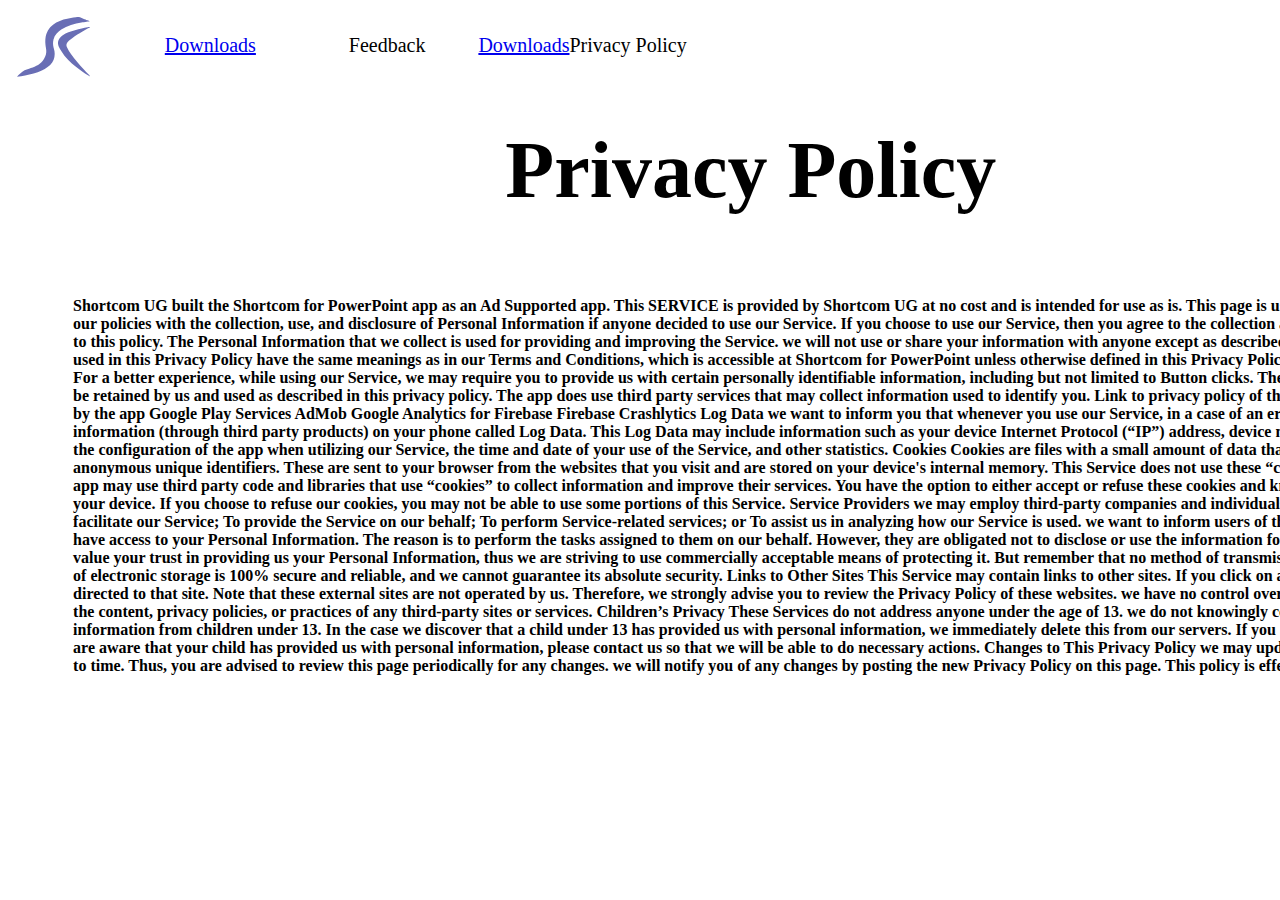
==== privacypolicy.html @ 4b5620e2 "test" ====
<!DOCTYPE html>
<html>
<head>
<meta charset="utf-8"/>
<meta http-equiv="X-UA-Compatible" content="IE=edge"/>
<meta name="viewport" content="width=device-width, initial-scale=1.0">
<title>Shortcom</title>
<style id="applicationStylesheet" type="text/css">
	.mediaViewInfo {
		--web-view-name: LandingPage_bright;
		--web-view-id: LandingPage_bright;
		--web-scale-on-resize: true;
		--web-center-horizontally: true;
		--web-center-vertically: true;
		--web-application: true;
		--web-enable-deep-linking: true;
	}
	:root {
		--web-view-ids: LandingPage_bright;
	}
	* {
		margin: 0;
		padding: 0;
		box-sizing: border-box;
		border: none;
	}
	#hover{
		display: none;
	}
	span:hover + #hover{
		display: block;
	}
	#LandingPage_bright {
		position: absolute;
		transform: translateX(-50%) translateY(-50%);
		left: 50%;
		top: 50%;
		width: 1920px;
		height: 1080px;
		background-color: rgba(255,255,255,1);
		overflow: hidden;
		--web-view-name: LandingPage_bright;
		--web-view-id: LandingPage_bright;
		--web-scale-on-resize: true;
		--web-center-horizontally: true;
		--web-center-vertically: true;
		--web-application: true;
		--web-enable-deep-linking: true;
		zoom: 0.8;
    -moz-transform: scale(0.7);
    -moz-transform-origin: 0 0;
	}
	#USP_text {
		position: absolute;
		width: 1424.405px;
		height: 343.698px;
		left: 247.692px;
		top: 156px;
		overflow: visible;
	}
	.Path_18_u {
		overflow: visible;
		position: absolute;
		width: 389.513px;
		height: 102.604px;
		left: 508.671px;
		top: 241.095px;
		transform: matrix(1,0,0,1,0,0);
	}
	.Path_17_w {
		overflow: visible;
		position: absolute;
		width: 382.969px;
		height: 107.459px;
		left: 0px;
		top: 236.239px;
		transform: matrix(1,0,0,1,0,0);
	}
	.Path_19_y {
		overflow: visible;
		position: absolute;
		width: 400.28px;
		height: 102.604px;
		left: 1024.124px;
		top: 241.095px;
		transform: matrix(1,0,0,1,0,0);
	}
	#We_make_Software {
		position: absolute;
		left: 10.308px;
		top: 0px;
		overflow: visible;
		width: 1361px;
		height: 144px;
		text-align: center;
		font-family: Segoe UI;
		font-style: normal;
		font-weight: bold;
		font-size: 100px;
		color: rgba(0,0,0,1);
	}
	#Menu_Bar {
		position: absolute;
		width: 496px;
		height: 33px;
		left: 206px;
		top: 43px;
		overflow: visible;
	}
	#Home {
		position: absolute;
		left: 230px;
		top: 0px;
		overflow: visible;
		width: 68px;
		white-space: nowrap;
		text-align: left;
		font-family: Segoe UI;
		font-style: normal;
		font-weight: normal;
		font-size: 25px;
		color: rgba(0,0,0,1);
	}
	#Downloads {
		position: absolute;
		left: 0px;
		top: 0px;
		overflow: visible;
		width: 124px;
		white-space: nowrap;
		text-align: left;
		font-family: Segoe UI;
		font-style: normal;
		font-weight: normal;
		font-size: 25px;
		color: rgba(0,0,0,1);
	}
	#Feedback {
		position: absolute;
		left: 392px;
		top: 0px;
		overflow: visible;
		width: 105px;
		white-space: nowrap;
		text-align: left;
		font-family: Segoe UI;
		font-style: normal;
		font-weight: normal;
		font-size: 25px;
		color: rgba(0,0,0,1);
	}
	#Shortcom_logo {
		position: absolute;
		width: 91.963px;
		height: 74.628px;
		left: 21.335px;
		top: 21.719px;
		overflow: visible;
	}
	.Path_2 {
		overflow: visible;
		position: absolute;
		width: 91.042px;
		height: 74.628px;
		left: 0px;
		top: 0px;
		transform: matrix(1,0,0,1,0,0);
	}
	.Path_3 {
		overflow: visible;
		position: absolute;
		width: 40.321px;
		height: 61.798px;
		left: 51.643px;
		top: 12.644px;
		transform: matrix(1,0,0,1,0,0);
	}
	#PowerPoint_btn {
		position: absolute;
		width: 247px;
		height: 222px;
		left: 667px;
		top: 762px;
		overflow: visible;
	}
	#PowerPoint_ {
		position: absolute;
		left: 0px;
		top: 156px;
		overflow: hidden;
		width: 248px;
		height: 66px;
		line-height: 35px;
		margin-top: -2.5px;
		text-align: center;
		font-family: Segoe UI;
		font-style: normal;
		font-weight: bold;
		font-size: 30px;
		color: rgba(0,0,0,1);
	}
	.button_outline {
		position: absolute;
		overflow: visible;
		width: 196px;
		height: 213px;
		left: 26px;
		top: 0px;
	}
	#_coming_soon_ {
		position: absolute;
		left: 1078px;
		top: 979px;
		overflow: visible;
		width: 127px;
		white-space: nowrap;
		line-height: 50px;
		margin-top: -15px;
		text-align: center;
		font-family: Segoe UI;
		font-style: normal;
		font-weight: normal;
		font-size: 20px;
		color: rgba(0,0,0,1);
	}
	#Blender_btn {
		position: absolute;
		width: 247px;
		height: 222px;
		left: 1022px;
		top: 762px;
		overflow: visible;
	}
	#Blender_logo_no_text {
		position: absolute;
		width: 160.879px;
		height: 130.686px;
		left: 38.211px;
		top: 24px;
		overflow: visible;
	}
	#g4161 {
		position: absolute;
		width: 43.492px;
		height: 39.461px;
		left: 83.84px;
		top: 54.731px;
		overflow: visible;
	}
	.path4163 {
		overflow: visible;
		position: absolute;
		width: 43.492px;
		height: 39.461px;
		left: 0px;
		top: 0px;
		transform: matrix(1,0,0,1,0,0);
	}
	#g4165 {
		position: absolute;
		width: 160.879px;
		height: 130.686px;
		left: 0px;
		top: 0px;
		overflow: visible;
	}
	.path4167 {
		overflow: visible;
		position: absolute;
		width: 160.879px;
		height: 130.686px;
		left: 0px;
		top: 0px;
		transform: matrix(1,0,0,1,0,0);
	}
	#Blender_ {
		position: absolute;
		left: 0px;
		top: 156px;
		overflow: hidden;
		width: 248px;
		height: 66px;
		line-height: 35px;
		margin-top: -2.5px;
		text-align: center;
		font-family: Segoe UI;
		font-style: normal;
		font-weight: bold;
		font-size: 30px;
		color: rgba(0,0,0,1);
	}
	.button_outline_blender {
		position: absolute;
		overflow: visible;
		width: 196px;
		height: 213px;
		left: 21px;
		top: 0px;
	}
	#Get_Shortcom_for {
		position: absolute;
		left: 645px;
		top: 653px;
		overflow: visible;
		width: 631px;
		height: 87px;
		text-align: center;
		font-family: Segoe UI;
		font-style: normal;
		font-weight: bold;
		font-size: 60px;
		color: rgba(0,0,0,1);
	}
	#Microsoft_Office_PowerPoint__2 {
		position: absolute;
		width: 143.057px;
		height: 133.076px;
		left: 719px;
		top: 781.924px;
		overflow: visible;
	}
	.Path_28 {
		overflow: visible;
		position: absolute;
		width: 76.519px;
		height: 73.192px;
		left: 9.981px;
		top: 0px;
		transform: matrix(1,0,0,1,0,0);
	}
	.Path_29 {
		overflow: visible;
		position: absolute;
		width: 66.538px;
		height: 79.846px;
		left: 76.519px;
		top: 0px;
		transform: matrix(1,0,0,1,0,0);
	}
	.Path_30 {
		overflow: visible;
		position: absolute;
		width: 133.076px;
		height: 66.538px;
		left: 9.98px;
		top: 66.538px;
		transform: matrix(1,0,0,1,0,0);
	}
	#Path_31 {
		opacity: 0.1;
	}
	.Path_31 {
		overflow: visible;
		position: absolute;
		width: 69.865px;
		height: 83.173px;
		left: 9.98px;
		top: 26.615px;
		transform: matrix(1,0,0,1,0,0);
	}
	#Path_32 {
		opacity: 0.2;
	}
	.Path_32 {
		overflow: visible;
		position: absolute;
		width: 66.539px;
		height: 83.173px;
		left: 9.98px;
		top: 29.942px;
		transform: matrix(1,0,0,1,0,0);
	}
	#Path_33 {
		opacity: 0.2;
	}
	.Path_33 {
		overflow: visible;
		position: absolute;
		width: 66.539px;
		height: 76.519px;
		left: 9.98px;
		top: 29.942px;
		transform: matrix(1,0,0,1,0,0);
	}
	#Path_34 {
		opacity: 0.2;
	}
	#text{
		position: relative;
		left: 10.308px;
		top: 350px;
		overflow: visible;
		left: 70px;
		width: 1800px;
		height: 144px;
		text-align: left;
		font-family: Segoe UI;
		font-style: normal;
		font-weight: bold;
		font-size: 20px;
		color: rgba(0,0,0,1);
	}
	.Path_34 {
		overflow: visible;
		position: absolute;
		width: 63.211px;
		height: 76.519px;
		left: 9.98px;
		top: 29.942px;
		transform: matrix(1,0,0,1,0,0);
	}
	.Path_35_bt {
		overflow: visible;
		position: absolute;
		width: 73.192px;
		height: 73.192px;
		left: 0px;
		top: 29.942px;
		transform: matrix(1,0,0,1,0,0);
	}
	.Path_36 {
		overflow: visible;
		position: absolute;
		width: 31.1px;
		height: 40.593px;
		left: 21.156px;
		top: 46.169px;
		transform: matrix(1,0,0,1,0,0);
	}
</style>
<script id="applicationScript">
///////////////////////////////////////
// INITIALIZATION
///////////////////////////////////////

/**
 * Functionality for scaling, showing by media query, and navigation between multiple pages on a single page.
 * Code subject to change.
 **/

if (window.console==null) { window["console"] = { log : function() {} } }; // some browsers do not set console

var Application = function() {
	// event constants
	this.NAVIGATION_CHANGE = "viewChange";
	this.VIEW_NOT_FOUND = "viewNotFound";
	this.VIEW_CHANGE = "viewChange";
	this.STATE_NOT_FOUND = "stateNotFound";
	this.APPLICATION_COMPLETE = "applicationComplete";
	this.APPLICATION_RESIZE = "applicationResize";
	this.SIZE_STATE_NAME = "data-is-view-scaled";

	this.lastView = null;
	this.lastState = null;
	this.lastOverlay = null;
	this.currentView = null;
	this.currentState = null;
	this.currentOverlay = null;
	this.currentQuery = {index: 0, rule: null, mediaText: null, id: null};
	this.inclusionQuery = "(min-width: 0px)";
	this.exclusionQuery = "none and (min-width: 99999px)";
	this.LastModifiedDateLabelName = "LastModifiedDateLabel";
	this.viewScaleSliderId = "ViewScaleSliderInput";
	this.pageRefreshedName = "showPageRefreshedNotification";
	this.prefix = "--web-";
	this.applicationStylesheet = null;
	this.mediaQueryDictionary = {};
	this.viewsDictionary = {};
	this.addedViews = [];
	this.views = {};
	this.viewIds = [];
	this.viewIds = [];
	this.viewQueries = {};
	this.overlays = {};
	this.overlayIds = [];
	this.numberOfViews = 0;
	this.verticalPadding = 0;
	this.horizontalPadding = 0;
	this.stateName = null;
	this.viewScale = 1;
	this.viewLeft = 0;
	this.viewTop = 0;

	// view settings
	this.showUpdateNotification = false;
	this.showNavigationControls = false;
	this.scaleViewsToFit = false;
	this.scaleToFitOnDoubleClick = false;
	this.actualSizeOnDoubleClick = false;
	this.scaleViewsOnResize = false;
	this.navigationOnKeypress = false;
	this.showViewName = false;
	this.enableDeepLinking = true;
	this.refreshPageForChanges = false;
	this.showRefreshNotifications = true;

	// view controls
	this.scaleViewSlider = null;
	this.lastModifiedLabel = null;
	this.supportsPopState = false; // window.history.pushState!=null;
	this.initialized = false;

	// refresh properties
	this.refreshDuration = 250;
	this.lastModifiedDate = null;
	this.refreshRequest = null;
	this.refreshInterval = null;
	this.refreshContent = null;
	this.refreshContentSize = null;
	this.refreshCheckContent = false;
	this.refreshCheckContentSize = false;

	var self = this;

	self.initialize = function(event) {
		var view = self.getVisibleView();
		if (view==null) view = self.getInitialView();
		self.collectViews();
		self.collectOverlays();
		self.collectMediaQueries();
		self.setViewOptions(view);
		self.setViewVariables(view);

		// sometimes the body size is 0 so we call this now and again later
		if (self.initialized) {
			window.addEventListener(self.NAVIGATION_CHANGE, self.viewChangeHandler);
			window.addEventListener("keyup", self.keypressHandler);
			window.addEventListener("keypress", self.keypressHandler);
			window.addEventListener("resize", self.resizeHandler);
			window.document.addEventListener("dblclick", self.doubleClickHandler);

			if (self.supportsPopState) {
				window.addEventListener('popstate', self.popStateHandler);
			}
			else {
				window.addEventListener('hashchange', self.hashChangeHandler);
			}

			// we are ready to go
			window.dispatchEvent(new Event(self.APPLICATION_COMPLETE));
		}

		if (self.initialized==false) {
			if (self.showNavigationControls || (self.singlePageApplication && self.showByMediaQuery==false)) {
				self.syncronizeViewToURL();
			}

			if (self.refreshPageForChanges) {
				self.setupRefreshForChanges();
			}

			self.initialized = true;
		}

		if (self.scaleViewsToFit) {
			self.viewScale = self.scaleViewToFit(view);

			if (self.viewScale<0) {
				setTimeout(self.scaleViewToFit, 500, view);
			}
		}
		else if (view) {
			self.viewScale = self.getViewScaleValue(view);
			self.centerView(view);
			self.updateSliderValue(self.viewScale);
		}
		else {
			// no view found
		}

		if (self.showUpdateNotification) {
			self.showNotification();
		}

		//"addEventListener" in window ? null : window.addEventListener = window.attachEvent;
		//"addEventListener" in document ? null : document.addEventListener = document.attachEvent;
	}


	///////////////////////////////////////
	// AUTO REFRESH
	///////////////////////////////////////

	self.setupRefreshForChanges = function() {
		self.refreshRequest = new XMLHttpRequest();

		if (!self.refreshRequest) {
			return false;
		}

		// get document start values immediately
		self.requestRefreshUpdate();
	}

	/**
	 * Attempt to check the last modified date by the headers
	 * or the last modified property from the byte array (experimental)
	 **/
	self.requestRefreshUpdate = function() {
		var url = document.location.href;
		var protocol = window.location.protocol;
		var method;

		try {

			if (self.refreshCheckContentSize) {
				self.refreshRequest.open('HEAD', url, true);
			}
			else if (self.refreshCheckContent) {
				self.refreshContent = document.documentElement.outerHTML;
				self.refreshRequest.open('GET', url, true);
				self.refreshRequest.responseType = "text";
			}
			else {

				// get page last modified date for the first call to compare to later
				if (self.lastModifiedDate==null) {

					// File system does not send headers in FF so get blob if possible
					if (protocol=="file:") {
						self.refreshRequest.open("GET", url, true);
						self.refreshRequest.responseType = "blob";
					}
					else {
						self.refreshRequest.open("HEAD", url, true);
						self.refreshRequest.responseType = "blob";
					}

					self.refreshRequest.onload = self.refreshOnLoadOnceHandler;

					// In some browsers (Chrome & Safari) this error occurs at send:
					//
					// Chrome - Access to XMLHttpRequest at 'file:///index.html' from origin 'null'
					// has been blocked by CORS policy:
					// Cross origin requests are only supported for protocol schemes:
					// http, data, chrome, chrome-extension, https.
					//
					// Safari - XMLHttpRequest cannot load file:///Users/user/Public/index.html. Cross origin requests are only supported for HTTP.
					//
					// Solution is to run a local server, set local permissions or test in another browser
					self.refreshRequest.send(null);

					// In MS browsers the following behavior occurs possibly due to an AJAX call to check last modified date:
					//
					// DOM7011: The code on this page disabled back and forward caching.

					// In Brave (Chrome) error when on the server
					// index.js:221 HEAD https://www.example.com/ net::ERR_INSUFFICIENT_RESOURCES
					// self.refreshRequest.send(null);

				}
				else {
					self.refreshRequest = new XMLHttpRequest();
					self.refreshRequest.onreadystatechange = self.refreshHandler;
					self.refreshRequest.ontimeout = function() {
						self.log("Couldn't find page to check for updates");
					}

					var method;
					if (protocol=="file:") {
						method = "GET";
					}
					else {
						method = "HEAD";
					}

					//refreshRequest.open('HEAD', url, true);
					self.refreshRequest.open(method, url, true);
					self.refreshRequest.responseType = "blob";
					self.refreshRequest.send(null);
				}
			}
		}
		catch (error) {
			self.log("Refresh failed for the following reason:")
			self.log(error);
		}
	}

	self.refreshHandler = function() {
		var contentSize;

		try {

			if (self.refreshRequest.readyState === XMLHttpRequest.DONE) {

				if (self.refreshRequest.status === 2 ||
					self.refreshRequest.status === 200) {
					var pageChanged = false;

					self.updateLastModifiedLabel();

					if (self.refreshCheckContentSize) {
						var lastModifiedHeader = self.refreshRequest.getResponseHeader("Last-Modified");
						contentSize = self.refreshRequest.getResponseHeader("Content-Length");
						//lastModifiedDate = refreshRequest.getResponseHeader("Last-Modified");
						var headers = self.refreshRequest.getAllResponseHeaders();
						var hasContentHeader = headers.indexOf("Content-Length")!=-1;

						if (hasContentHeader) {
							contentSize = self.refreshRequest.getResponseHeader("Content-Length");

							// size has not been set yet
							if (self.refreshContentSize==null) {
								self.refreshContentSize = contentSize;
								// exit and let interval call this method again
								return;
							}

							if (contentSize!=self.refreshContentSize) {
								pageChanged = true;
							}
						}
					}
					else if (self.refreshCheckContent) {

						if (self.refreshRequest.responseText!=self.refreshContent) {
							pageChanged = true;
						}
					}
					else {
						lastModifiedHeader = self.getLastModified(self.refreshRequest);

						if (self.lastModifiedDate!=lastModifiedHeader) {
							self.log("lastModifiedDate:" + self.lastModifiedDate + ",lastModifiedHeader:" +lastModifiedHeader);
							pageChanged = true;
						}

					}


					if (pageChanged) {
						clearInterval(self.refreshInterval);
						self.refreshUpdatedPage();
						return;
					}

				}
				else {
					self.log('There was a problem with the request.');
				}

			}
		}
		catch( error ) {
			//console.log('Caught Exception: ' + error);
		}
	}

	self.refreshOnLoadOnceHandler = function(event) {

		// get the last modified date
		if (self.refreshRequest.response) {
			self.lastModifiedDate = self.getLastModified(self.refreshRequest);

			if (self.lastModifiedDate!=null) {

				if (self.refreshInterval==null) {
					self.refreshInterval = setInterval(self.requestRefreshUpdate, self.refreshDuration);
				}
			}
			else {
				self.log("Could not get last modified date from the server");
			}
		}
	}

	self.refreshUpdatedPage = function() {
		if (self.showRefreshNotifications) {
			var date = new Date().setTime((new Date().getTime()+10000));
			document.cookie = encodeURIComponent(self.pageRefreshedName) + "=true" + "; max-age=6000;" + " path=/";
		}

		document.location.reload(true);
	}

	self.showNotification = function(duration) {
		var notificationID = self.pageRefreshedName+"ID";
		var notification = document.getElementById(notificationID);
		if (duration==null) duration = 4000;

		if (notification!=null) {return;}

		notification = document.createElement("div");
		notification.id = notificationID;
		notification.textContent = "PAGE UPDATED";
		var styleRule = ""
		styleRule = "position: fixed; padding: 7px 16px 6px 16px; font-family: Arial, sans-serif; font-size: 10px; font-weight: bold; left: 50%;";
		styleRule += "top: 20px; background-color: rgba(0,0,0,.5); border-radius: 12px; color:rgb(235, 235, 235); transition: all 2s linear;";
		styleRule += "transform: translateX(-50%); letter-spacing: .5px; filter: drop-shadow(2px 2px 6px rgba(0, 0, 0, .1))";
		notification.setAttribute("style", styleRule);

		notification.className= "PageRefreshedClass";

		document.body.appendChild(notification);

		setTimeout(function() {
			notification.style.opacity = "0";
			notification.style.filter = "drop-shadow( 0px 0px 0px rgba(0,0,0, .5))";
			setTimeout(function() {
				notification.parentNode.removeChild(notification);
			}, duration)
		}, duration);

		document.cookie = encodeURIComponent(self.pageRefreshedName) + "=; max-age=1; path=/";
	}

	/**
	 * Get the last modified date from the header
	 * or file object after request has been received
	 **/
	self.getLastModified = function(request) {
		var date;

		// file protocol - FILE object with last modified property
		if (request.response && request.response.lastModified) {
			date = request.response.lastModified;
		}

		// http protocol - check headers
		if (date==null) {
			date = request.getResponseHeader("Last-Modified");
		}

		return date;
	}

	self.updateLastModifiedLabel = function() {
		var labelValue = "";

		if (self.lastModifiedLabel==null) {
			self.lastModifiedLabel = document.getElementById("LastModifiedLabel");
		}

		if (self.lastModifiedLabel) {
			var seconds = parseInt(((new Date().getTime() - Date.parse(document.lastModified)) / 1000 / 60) * 100 + "");
			var minutes = 0;
			var hours = 0;

			if (seconds < 60) {
				seconds = Math.floor(seconds/10)*10;
				labelValue = seconds + " seconds";
			}
			else {
				minutes = parseInt((seconds/60) + "");

				if (minutes>60) {
					hours = parseInt((seconds/60/60) +"");
					labelValue += hours==1 ? " hour" : " hours";
				}
				else {
					labelValue = minutes+"";
					labelValue += minutes==1 ? " minute" : " minutes";
				}
			}

			if (seconds<10) {
				labelValue = "Updated now";
			}
			else {
				labelValue = "Updated " + labelValue + " ago";
			}

			if (self.lastModifiedLabel.firstElementChild) {
				self.lastModifiedLabel.firstElementChild.textContent = labelValue;

			}
			else if ("textContent" in self.lastModifiedLabel) {
				self.lastModifiedLabel.textContent = labelValue;
			}
		}
	}

	self.getShortString = function(string, length) {
		if (length==null) length = 30;
		string = string!=null ? string.substr(0, length).replace(/\n/g, "") : "[String is null]";
		return string;
	}

	self.getShortNumber = function(value, places) {
		if (places==null || places<1) places = 4;
		value = Math.round(value * Math.pow(10,places)) / Math.pow(10, places);
		return value;
	}

	///////////////////////////////////////
	// NAVIGATION CONTROLS
	///////////////////////////////////////

	self.updateViewLabel = function() {
		var viewNavigationLabel = document.getElementById("ViewNavigationLabel");
		var view = self.getVisibleView();
		var viewIndex = view ? self.getViewIndex(view) : -1;
		var viewName = view ? self.getViewPreferenceValue(view, self.prefix + "view-name") : null;
		var viewId = view ? view.id : null;

		if (viewNavigationLabel && view) {
			if (viewName && viewName.indexOf('"')!=-1) {
				viewName = viewName.replace(/"/g, "");
			}

			if (self.showViewName) {
				viewNavigationLabel.textContent = viewName;
				self.setTooltip(viewNavigationLabel, viewIndex + 1 + " of " + self.numberOfViews);
			}
			else {
				viewNavigationLabel.textContent = viewIndex + 1 + " of " + self.numberOfViews;
				self.setTooltip(viewNavigationLabel, viewName);
			}

		}
	}

	self.updateURL = function(view) {
		view = view == null ? self.getVisibleView() : view;
		var viewId = view ? view.id : null
		var viewFragment = view ? "#"+ viewId : null;

		if (viewId && self.viewIds.length>1 && self.enableDeepLinking) {

			if (self.supportsPopState==false) {
				self.setFragment(viewId);
			}
			else {
				if (viewFragment!=window.location.hash) {

					if (window.location.hash==null) {
						window.history.replaceState({name:viewId}, null, viewFragment);
					}
					else {
						window.history.pushState({name:viewId}, null, viewFragment);
					}
				}
			}
		}
	}

	self.setFragment = function(value) {
		window.location.hash = "#" + value;
	}

	self.setTooltip = function(element, value) {
		// setting the tooltip in edge causes a page crash on hover
		if (/Edge/.test(navigator.userAgent)) { return; }

		if ("title" in element) {
			element.title = value;
		}
	}

	self.getStylesheetRules = function(styleSheet) {
		try {
			if (styleSheet) return styleSheet.cssRules || styleSheet.rules;

			return document.styleSheets[0]["cssRules"] || document.styleSheets[0]["rules"];
		}
		catch (error) {
			// ERRORS:
			// SecurityError: The operation is insecure.
			// Errors happen when script loads before stylesheet or loading an external css locally

			// InvalidAccessError: A parameter or an operation is not supported by the underlying object
			// Place script after stylesheet

			console.log(error);
			if (error.toString().indexOf("The operation is insecure")!=-1) {
				console.log("Load the stylesheet before the script or load the stylesheet inline until it can be loaded on a server")
			}
			return [];
		}
	}

	/**
	 * If single page application hide all of the views.
	 * @param {Number} selectedIndex if provided shows the view at index provided
	 **/
	self.hideViews = function(selectedIndex, animation) {
		var rules = self.getStylesheetRules();
		var queryIndex = 0;
		var numberOfRules = rules!=null ? rules.length : 0;

		// loop through rules and hide media queries except selected
		for (var i=0;i<numberOfRules;i++) {
			var rule = rules[i];

			if (rule.media!=null) {

				if (queryIndex==selectedIndex) {
					self.currentQuery.mediaText = rule.conditionText;
					self.currentQuery.index = selectedIndex;
					self.currentQuery.rule = rule;
					self.enableMediaQuery(rule);
				}
				else {
					if (animation) {
						self.fadeOut(rule)
					}
					else {
						self.disableMediaQuery(rule);
					}
				}

				queryIndex++;
			}
		}

		self.numberOfViews = queryIndex;
		self.updateViewLabel();
		self.updateURL();

		self.dispatchViewChange();

		var view = self.getVisibleView();
		var viewIndex = view ? self.getViewIndex(view) : -1;

		return viewIndex==selectedIndex ? view : null;
	}

	/**
	 * Hide view
	 * @param {Object} view element to hide
	 **/
	self.hideView = function(view) {
		var rule = view ? self.mediaQueryDictionary[view.id] : null;

		if (rule) {
			self.disableMediaQuery(rule);
		}
	}

	/**
	 * Hide overlay
	 * @param {Object} overlay element to hide
	 **/
	self.hideOverlay = function(overlay) {
		var rule = overlay ? self.mediaQueryDictionary[overlay.id] : null;

		if (rule) {
			self.disableMediaQuery(rule);

			//if (self.showByMediaQuery) {
				overlay.style.display = "none";
			//}
		}
	}

	/**
	 * Show the view by media query. Does not hide current views
	 * Sets view options by default
	 * @param {Object} view element to show
	 * @param {Boolean} setViewOptions sets view options if null or true
	 */
	self.showViewByMediaQuery = function(view, setViewOptions) {
		var id = view ? view.id : null;
		var query = id ? self.mediaQueryDictionary[id] : null;
		var display = null;
		setViewOptions = setViewOptions==null ? true : setViewOptions;

		if (query) {
			self.enableMediaQuery(query);
			if (view && setViewOptions) self.setViewOptions(view);
			if (view && setViewOptions) self.setViewVariables(view);
		}
	}

	/**
	 * Show the view. Does not hide current views
	 */
	self.showView = function(view, setViewOptions) {
		var id = view ? view.id : null;
		var query = id ? self.mediaQueryDictionary[id] : null;
		var display = null;
		setViewOptions = setViewOptions==null ? true : setViewOptions;

		if (query) {
			self.enableMediaQuery(query);
			if (view==null) view =self.getVisibleView();
			if (view && setViewOptions) self.setViewOptions(view);
		}
		else if (id) {
			display = window.getComputedStyle(view).getPropertyValue("display");
			if (display=="" || display=="none") {
				view.style.display = "block";
			}
		}

		if (view) {
			if (self.currentView!=null) {
				self.lastView = self.currentView;
			}

			self.currentView = view;
		}
	}

	self.showViewById = function(id, setViewOptions) {
		var view = id ? self.getViewById(id) : null;

		if (view) {
			self.showView(view);
			return;
		}

		self.log("View not found '" + id + "'");
	}

	/**
	 * Show overlay over view
	 * @param {String} id id of view or view reference
	 * @param {Number} x x location
	 * @param {Number} y y location
	 * @param {Event | HTMLElement} event event or html element with styles applied
	 */
	self.showOverlay = function(id, x, y, event) {
		var overlay = id && typeof id === 'string' ? self.getViewById(id) : id ? id : null;
		var query = overlay ? self.mediaQueryDictionary[overlay.id] : null;
		var centerHorizontally = false;
		var centerVertically = false;
		var display = null;

		// get enter animation - event target must have css variables declared
		if (event) {
			var button = event.currentTarget || event; // can be event or htmlelement
			var buttonComputedStyles = getComputedStyle(button);
			var actionTargetValue = buttonComputedStyles.getPropertyValue(self.prefix+"action-target").trim();
			var animation = buttonComputedStyles.getPropertyValue(self.prefix+"animation").trim();
			var targetType = buttonComputedStyles.getPropertyValue(self.prefix+"action-type").trim();
			var actionTarget = self.application ? null : self.getElement(actionTargetValue);
			var actionTargetStyles = actionTarget ? actionTarget.style : null;

			if (actionTargetStyles) {
				actionTargetStyles.setProperty("animation", animation);
			}

			if ("stopImmediatePropagation" in event) {
				event.stopImmediatePropagation();
			}
		}

		if (self.application==false || targetType=="page") {
			document.location.href = "./" + actionTargetValue;
			return;
		}

		// remove any current overlays
		if (self.currentOverlay) {
			self.removeOverlay();
		}

		if (query) {
			//self.setElementAnimation(overlay, null);
			//overlay.style.animation = animation;
			self.enableMediaQuery(query);

			var display = overlay && overlay.style.display;

			if (overlay && display=="" || display=="none") {
				overlay.style.display = "block";
				self.setViewOptions(overlay);
			}

			// add animation defined in event target style declaration
			if (animation && self.supportAnimations) {
				self.fadeIn(overlay, false, animation);
			}
		}
		else if (id) {
			if (overlay==null || overlay==false) {
				self.log("Overlay not found, '"+ id + "'");
				return;
			}

			display = window.getComputedStyle(overlay).getPropertyValue("display");

			if (display=="" || display=="none") {
				overlay.style.display = "block";
			}

			// add animation defined in event target style declaration
			if (animation && self.supportAnimations) {
				self.fadeIn(overlay, false, animation);
			}
		}

		// do not set x or y position if centering
		centerHorizontally = self.getViewPreferenceBoolean(overlay, self.prefix + "center-horizontally", false);
		centerVertically = self.getViewPreferenceBoolean(overlay, self.prefix + "center-vertically", false);

		if (overlay && centerHorizontally==false) {
			overlay.style.left = x + "px";
		}

		if (overlay && centerVertically==false) {
			overlay.style.top = y + "px";
		}

		self.currentOverlay = overlay;
	}

	self.goBack = function() {
		if (self.currentOverlay) {
			self.removeOverlay();
		}
		else if (self.lastView) {
			self.goToView(self.lastView.id);
		}
	}

	self.removeOverlay = function(animate) {
		var overlay = self.currentOverlay;
		animate = animate===false ? false : true;

		if (overlay) {
			var style = overlay.style;

			if (style.animation && self.supportAnimations && animate) {
				self.reverseAnimation(overlay, true);

				var duration = self.getAnimationDuration(style.animation, true);

				setTimeout(function() {
					self.setElementAnimation(overlay, null);
					self.hideOverlay(overlay);
				}, duration);
			}
			else {
				self.setElementAnimation(overlay, null);
				self.hideOverlay(overlay);
			}
		}
	}

	/**
	 * Reverse the animation and hide after
	 * @param {Object} target element with animation
	 * @param {Boolean} hide hide after animation ends
	 */
	self.reverseAnimation = function(target, hide) {
		var lastAnimation = null;
		var style = target.style;

		style.animationPlayState = "paused";
		lastAnimation = style.animation;
		style.animation = null;
		style.animationPlayState = "paused";

		if (hide) {
			//target.addEventListener("animationend", self.animationEndHideHandler);

			var duration = self.getAnimationDuration(lastAnimation, true);
			var isOverlay = self.isOverlay(target);

			setTimeout(function() {
				self.setElementAnimation(target, null);

				if (isOverlay) {
					self.hideOverlay(target);
				}
				else {
					self.hideView(target);
				}
			}, duration);
		}

		setTimeout(function() {
			style.animation = lastAnimation;
			style.animationPlayState = "paused";
			style.animationDirection = "reverse";
			style.animationPlayState = "running";
		}, 30);
	}

	self.animationEndHandler = function(event) {
		var target = event.currentTarget;
		self.dispatchEvent(new Event(event.type));
	}

	self.isOverlay = function(view) {
		var result = view ? self.getViewPreferenceBoolean(view, self.prefix + "is-overlay") : false;

		return result;
	}

	self.animationEndHideHandler = function(event) {
		var target = event.currentTarget;
		self.setViewVariables(null, target);
		self.hideView(target);
		target.removeEventListener("animationend", self.animationEndHideHandler);
	}

	self.animationEndShowHandler = function(event) {
		var target = event.currentTarget;
		target.removeEventListener("animationend", self.animationEndShowHandler);
	}

	self.setViewOptions = function(view) {

		if (view) {
			self.minimumScale = self.getViewPreferenceValue(view, self.prefix + "minimum-scale");
			self.maximumScale = self.getViewPreferenceValue(view, self.prefix + "maximum-scale");
			self.scaleViewsToFit = self.getViewPreferenceBoolean(view, self.prefix + "scale-to-fit");
			self.scaleToFitType = self.getViewPreferenceValue(view, self.prefix + "scale-to-fit-type");
			self.scaleToFitOnDoubleClick = self.getViewPreferenceBoolean(view, self.prefix + "scale-on-double-click");
			self.actualSizeOnDoubleClick = self.getViewPreferenceBoolean(view, self.prefix + "actual-size-on-double-click");
			self.scaleViewsOnResize = self.getViewPreferenceBoolean(view, self.prefix + "scale-on-resize");
			self.enableScaleUp = self.getViewPreferenceBoolean(view, self.prefix + "enable-scale-up");
			self.centerHorizontally = self.getViewPreferenceBoolean(view, self.prefix + "center-horizontally");
			self.centerVertically = self.getViewPreferenceBoolean(view, self.prefix + "center-vertically");
			self.navigationOnKeypress = self.getViewPreferenceBoolean(view, self.prefix + "navigate-on-keypress");
			self.showViewName = self.getViewPreferenceBoolean(view, self.prefix + "show-view-name");
			self.refreshPageForChanges = self.getViewPreferenceBoolean(view, self.prefix + "refresh-for-changes");
			self.refreshPageForChangesInterval = self.getViewPreferenceValue(view, self.prefix + "refresh-interval");
			self.showNavigationControls = self.getViewPreferenceBoolean(view, self.prefix + "show-navigation-controls");
			self.scaleViewSlider = self.getViewPreferenceBoolean(view, self.prefix + "show-scale-controls");
			self.enableDeepLinking = self.getViewPreferenceBoolean(view, self.prefix + "enable-deep-linking");
			self.singlePageApplication = self.getViewPreferenceBoolean(view, self.prefix + "application");
			self.showByMediaQuery = self.getViewPreferenceBoolean(view, self.prefix + "show-by-media-query");
			self.showUpdateNotification = document.cookie!="" ? document.cookie.indexOf(self.pageRefreshedName)!=-1 : false;
			self.imageComparisonDuration = self.getViewPreferenceValue(view, self.prefix + "image-comparison-duration");
			self.supportAnimations = self.getViewPreferenceBoolean(view, self.prefix + "enable-animations", true);

			if (self.scaleViewsToFit) {
				var newScaleValue = self.scaleViewToFit(view);

				if (newScaleValue<0) {
					setTimeout(self.scaleViewToFit, 500, view);
				}
			}
			else {
				self.viewScale = self.getViewScaleValue(view);
				self.viewToFitWidthScale = self.getViewFitToViewportWidthScale(view, self.enableScaleUp)
				self.viewToFitHeightScale = self.getViewFitToViewportScale(view, self.enableScaleUp);
				self.updateSliderValue(self.viewScale);
			}

			if (self.imageComparisonDuration!=null) {
				// todo
			}

			if (self.refreshPageForChangesInterval!=null) {
				self.refreshDuration = Number(self.refreshPageForChangesInterval);
			}
		}
	}

	self.previousView = function(event) {
		var rules = self.getStylesheetRules();
		var view = self.getVisibleView()
		var index = view ? self.getViewIndex(view) : -1;
		var prevQueryIndex = index!=-1 ? index-1 : self.currentQuery.index-1;
		var queryIndex = 0;
		var numberOfRules = rules!=null ? rules.length : 0;

		if (event) {
			event.stopImmediatePropagation();
		}

		if (prevQueryIndex<0) {
			return;
		}

		// loop through rules and hide media queries except selected
		for (var i=0;i<numberOfRules;i++) {
			var rule = rules[i];

			if (rule.media!=null) {

				if (queryIndex==prevQueryIndex) {
					self.currentQuery.mediaText = rule.conditionText;
					self.currentQuery.index = prevQueryIndex;
					self.currentQuery.rule = rule;
					self.enableMediaQuery(rule);
					self.updateViewLabel();
					self.updateURL();
					self.dispatchViewChange();
				}
				else {
					self.disableMediaQuery(rule);
				}

				queryIndex++;
			}
		}
	}

	self.nextView = function(event) {
		var rules = self.getStylesheetRules();
		var view = self.getVisibleView();
		var index = view ? self.getViewIndex(view) : -1;
		var nextQueryIndex = index!=-1 ? index+1 : self.currentQuery.index+1;
		var queryIndex = 0;
		var numberOfRules = rules!=null ? rules.length : 0;
		var numberOfMediaQueries = self.getNumberOfMediaRules();

		if (event) {
			event.stopImmediatePropagation();
		}

		if (nextQueryIndex>=numberOfMediaQueries) {
			return;
		}

		// loop through rules and hide media queries except selected
		for (var i=0;i<numberOfRules;i++) {
			var rule = rules[i];

			if (rule.media!=null) {

				if (queryIndex==nextQueryIndex) {
					self.currentQuery.mediaText = rule.conditionText;
					self.currentQuery.index = nextQueryIndex;
					self.currentQuery.rule = rule;
					self.enableMediaQuery(rule);
					self.updateViewLabel();
					self.updateURL();
					self.dispatchViewChange();
				}
				else {
					self.disableMediaQuery(rule);
				}

				queryIndex++;
			}
		}
	}

	/**
	 * Enables a view via media query
	 */
	self.enableMediaQuery = function(rule) {

		try {
			rule.media.mediaText = self.inclusionQuery;
		}
		catch(error) {
			//self.log(error);
			rule.conditionText = self.inclusionQuery;
		}
	}

	self.disableMediaQuery = function(rule) {

		try {
			rule.media.mediaText = self.exclusionQuery;
		}
		catch(error) {
			rule.conditionText = self.exclusionQuery;
		}
	}

	self.dispatchViewChange = function() {
		try {
			var event = new Event(self.NAVIGATION_CHANGE);
			window.dispatchEvent(event);
		}
		catch (error) {
			// In IE 11: Object doesn't support this action
		}
	}

	self.getNumberOfMediaRules = function() {
		var rules = self.getStylesheetRules();
		var numberOfRules = rules ? rules.length : 0;
		var numberOfQueries = 0;

		for (var i=0;i<numberOfRules;i++) {
			if (rules[i].media!=null) { numberOfQueries++; }
		}

		return numberOfQueries;
	}

	/////////////////////////////////////////
	// VIEW SCALE
	/////////////////////////////////////////

	self.sliderChangeHandler = function(event) {
		var value = self.getShortNumber(event.currentTarget.value/100);
		var view = self.getVisibleView();
		self.setViewScaleValue(view, false, value, true);
	}

	self.updateSliderValue = function(scale) {
		var slider = document.getElementById(self.viewScaleSliderId);
		var tooltip = parseInt(scale * 100 + "") + "%";
		var inputType;
		var inputValue;

		if (slider) {
			inputValue = self.getShortNumber(scale * 100);
			if (inputValue!=slider["value"]) {
				slider["value"] = inputValue;
			}
			inputType = slider.getAttributeNS(null, "type");

			if (inputType!="range") {
				// input range is not supported
				slider.style.display = "none";
			}

			self.setTooltip(slider, tooltip);
		}
	}

	self.viewChangeHandler = function(event) {
		var view = self.getVisibleView();
		var matrix = view ? getComputedStyle(view).transform : null;

		if (matrix) {
			self.viewScale = self.getViewScaleValue(view);

			var scaleNeededToFit = self.getViewFitToViewportScale(view);
			var isViewLargerThanViewport = scaleNeededToFit<1;

			// scale large view to fit if scale to fit is enabled
			if (self.scaleViewsToFit) {
				self.scaleViewToFit(view);
			}
			else {
				self.updateSliderValue(self.viewScale);
			}
		}
	}

	self.getViewScaleValue = function(view) {
		var matrix = getComputedStyle(view).transform;

		if (matrix) {
			var matrixArray = matrix.replace("matrix(", "").split(",");
			var scaleX = parseFloat(matrixArray[0]);
			var scaleY = parseFloat(matrixArray[3]);
			var scale = Math.min(scaleX, scaleY);
		}

		return scale;
	}

	/**
	 * Scales view to scale.
	 * @param {Object} view view to scale. views are in views array
	 * @param {Boolean} scaleToFit set to true to scale to fit. set false to use desired scale value
	 * @param {Number} desiredScale scale to define. not used if scale to fit is false
	 * @param {Boolean} isSliderChange indicates if slider is callee
	 */
	self.setViewScaleValue = function(view, scaleToFit, desiredScale, isSliderChange) {
		var enableScaleUp = self.enableScaleUp;
		var scaleToFitType = self.scaleToFitType;
		var minimumScale = self.minimumScale;
		var maximumScale = self.maximumScale;
		var hasMinimumScale = !isNaN(minimumScale) && minimumScale!="";
		var hasMaximumScale = !isNaN(maximumScale) && maximumScale!="";
		var scaleNeededToFit = self.getViewFitToViewportScale(view, enableScaleUp);
		var scaleNeededToFitWidth = self.getViewFitToViewportWidthScale(view, enableScaleUp);
		var scaleNeededToFitHeight = self.getViewFitToViewportHeightScale(view, enableScaleUp);
		var scaleToFitFull = self.getViewFitToViewportScale(view, true);
		var scaleToFitFullWidth = self.getViewFitToViewportWidthScale(view, true);
		var scaleToFitFullHeight = self.getViewFitToViewportHeightScale(view, true);
		var scaleToWidth = scaleToFitType=="width";
		var scaleToHeight = scaleToFitType=="height";
		var shrunkToFit = false;
		var topPosition = null;
		var leftPosition = null;
		var translateY = null;
		var translateX = null;
		var transformValue = "";
		var canCenterVertically = true;
		var canCenterHorizontally = true;

		if (scaleToFit && isSliderChange!=true) {
			if (scaleToFitType=="fit" || scaleToFitType=="") {
				desiredScale = scaleNeededToFit;
			}
			else if (scaleToFitType=="width") {
				desiredScale = scaleNeededToFitWidth;
			}
			else if (scaleToFitType=="height") {
				desiredScale = scaleNeededToFitHeight;
			}
		}
		else {
			if (isNaN(desiredScale)) {
				desiredScale = 1;
			}
		}

		self.updateSliderValue(desiredScale);

		// scale to fit width
		if (scaleToWidth && scaleToHeight==false) {
			canCenterVertically = scaleNeededToFitHeight>=scaleNeededToFitWidth;
			canCenterHorizontally = scaleNeededToFitWidth>=1 && enableScaleUp==false;

			if (isSliderChange) {
				canCenterHorizontally = desiredScale<scaleToFitFullWidth;
			}
			else if (scaleToFit) {
				desiredScale = scaleNeededToFitWidth;
			}

			if (hasMinimumScale) {
				desiredScale = Math.max(desiredScale, Number(minimumScale));
			}

			if (hasMaximumScale) {
				desiredScale = Math.min(desiredScale, Number(maximumScale));
			}

			desiredScale = self.getShortNumber(desiredScale);

			canCenterHorizontally = self.canCenterHorizontally(view, "width", enableScaleUp, desiredScale, minimumScale, maximumScale);
			canCenterVertically = self.canCenterVertically(view, "width", enableScaleUp, desiredScale, minimumScale, maximumScale);

			if (desiredScale>1 && (enableScaleUp || isSliderChange)) {
				transformValue = "scale(" + desiredScale + ")";
			}
			else if (desiredScale>=1 && enableScaleUp==false) {
				transformValue = "scale(" + 1 + ")";
			}
			else {
				transformValue = "scale(" + desiredScale + ")";
			}

			if (self.centerVertically) {
				if (canCenterVertically) {
					translateY = "-50%";
					topPosition = "50%";
				}
				else {
					translateY = "0";
					topPosition = "0";
				}

				if (view.style.top != topPosition) {
					view.style.top = topPosition + "";
				}

				if (canCenterVertically) {
					transformValue += " translateY(" + translateY+ ")";
				}
			}

			if (self.centerHorizontally) {
				if (canCenterHorizontally) {
					translateX = "-50%";
					leftPosition = "50%";
				}
				else {
					translateX = "0";
					leftPosition = "0";
				}

				if (view.style.left != leftPosition) {
					view.style.left = leftPosition + "";
				}

				if (canCenterHorizontally) {
					transformValue += " translateX(" + translateX+ ")";
				}
			}

			view.style.transformOrigin = "0 0";
			view.style.transform = transformValue;

			self.viewScale = desiredScale;
			self.viewToFitWidthScale = scaleNeededToFitWidth;
			self.viewToFitHeightScale = scaleNeededToFitHeight;
			self.viewLeft = leftPosition;
			self.viewTop = topPosition;

			return desiredScale;
		}

		// scale to fit height
		if (scaleToHeight && scaleToWidth==false) {
			//canCenterVertically = scaleNeededToFitHeight>=scaleNeededToFitWidth;
			//canCenterHorizontally = scaleNeededToFitHeight<=scaleNeededToFitWidth && enableScaleUp==false;
			canCenterVertically = scaleNeededToFitHeight>=scaleNeededToFitWidth;
			canCenterHorizontally = scaleNeededToFitWidth>=1 && enableScaleUp==false;

			if (isSliderChange) {
				canCenterHorizontally = desiredScale<scaleToFitFullHeight;
			}
			else if (scaleToFit) {
				desiredScale = scaleNeededToFitHeight;
			}

			if (hasMinimumScale) {
				desiredScale = Math.max(desiredScale, Number(minimumScale));
			}

			if (hasMaximumScale) {
				desiredScale = Math.min(desiredScale, Number(maximumScale));
				//canCenterVertically = desiredScale>=scaleNeededToFitHeight && enableScaleUp==false;
			}

			desiredScale = self.getShortNumber(desiredScale);

			canCenterHorizontally = self.canCenterHorizontally(view, "height", enableScaleUp, desiredScale, minimumScale, maximumScale);
			canCenterVertically = self.canCenterVertically(view, "height", enableScaleUp, desiredScale, minimumScale, maximumScale);

			if (desiredScale>1 && (enableScaleUp || isSliderChange)) {
				transformValue = "scale(" + desiredScale + ")";
			}
			else if (desiredScale>=1 && enableScaleUp==false) {
				transformValue = "scale(" + 1 + ")";
			}
			else {
				transformValue = "scale(" + desiredScale + ")";
			}

			if (self.centerHorizontally) {
				if (canCenterHorizontally) {
					translateX = "-50%";
					leftPosition = "50%";
				}
				else {
					translateX = "0";
					leftPosition = "0";
				}

				if (view.style.left != leftPosition) {
					view.style.left = leftPosition + "";
				}

				if (canCenterHorizontally) {
					transformValue += " translateX(" + translateX+ ")";
				}
			}

			if (self.centerVertically) {
				if (canCenterVertically) {
					translateY = "-50%";
					topPosition = "50%";
				}
				else {
					translateY = "0";
					topPosition = "0";
				}

				if (view.style.top != topPosition) {
					view.style.top = topPosition + "";
				}

				if (canCenterVertically) {
					transformValue += " translateY(" + translateY+ ")";
				}
			}

			view.style.transformOrigin = "0 0";
			view.style.transform = transformValue;

			self.viewScale = desiredScale;
			self.viewToFitWidthScale = scaleNeededToFitWidth;
			self.viewToFitHeightScale = scaleNeededToFitHeight;
			self.viewLeft = leftPosition;
			self.viewTop = topPosition;

			return scaleNeededToFitHeight;
		}

		if (scaleToFitType=="fit") {
			//canCenterVertically = scaleNeededToFitHeight>=scaleNeededToFitWidth;
			//canCenterHorizontally = scaleNeededToFitWidth>=scaleNeededToFitHeight;
			canCenterVertically = scaleNeededToFitHeight>=scaleNeededToFit;
			canCenterHorizontally = scaleNeededToFitWidth>=scaleNeededToFit;

			if (hasMinimumScale) {
				desiredScale = Math.max(desiredScale, Number(minimumScale));
			}

			desiredScale = self.getShortNumber(desiredScale);

			if (isSliderChange || scaleToFit==false) {
				canCenterVertically = scaleToFitFullHeight>=desiredScale;
				canCenterHorizontally = desiredScale<scaleToFitFullWidth;
			}
			else if (scaleToFit) {
				desiredScale = scaleNeededToFit;
			}

			transformValue = "scale(" + desiredScale + ")";

			//canCenterHorizontally = self.canCenterHorizontally(view, "fit", false, desiredScale);
			//canCenterVertically = self.canCenterVertically(view, "fit", false, desiredScale);

			if (self.centerVertically) {
				if (canCenterVertically) {
					translateY = "-50%";
					topPosition = "50%";
				}
				else {
					translateY = "0";
					topPosition = "0";
				}

				if (view.style.top != topPosition) {
					view.style.top = topPosition + "";
				}

				if (canCenterVertically) {
					transformValue += " translateY(" + translateY+ ")";
				}
			}

			if (self.centerHorizontally) {
				if (canCenterHorizontally) {
					translateX = "-50%";
					leftPosition = "50%";
				}
				else {
					translateX = "0";
					leftPosition = "0";
				}

				if (view.style.left != leftPosition) {
					view.style.left = leftPosition + "";
				}

				if (canCenterHorizontally) {
					transformValue += " translateX(" + translateX+ ")";
				}
			}

			view.style.transformOrigin = "0 0";
			view.style.transform = transformValue;

			self.viewScale = desiredScale;
			self.viewToFitWidthScale = scaleNeededToFitWidth;
			self.viewToFitHeightScale = scaleNeededToFitHeight;
			self.viewLeft = leftPosition;
			self.viewTop = topPosition;

			self.updateSliderValue(desiredScale);

			return desiredScale;
		}

		if (scaleToFitType=="default" || scaleToFitType=="") {
			desiredScale = 1;

			if (hasMinimumScale) {
				desiredScale = Math.max(desiredScale, Number(minimumScale));
			}
			if (hasMaximumScale) {
				desiredScale = Math.min(desiredScale, Number(maximumScale));
			}

			canCenterHorizontally = self.canCenterHorizontally(view, "none", false, desiredScale, minimumScale, maximumScale);
			canCenterVertically = self.canCenterVertically(view, "none", false, desiredScale, minimumScale, maximumScale);

			if (self.centerVertically) {
				if (canCenterVertically) {
					translateY = "-50%";
					topPosition = "50%";
				}
				else {
					translateY = "0";
					topPosition = "0";
				}

				if (view.style.top != topPosition) {
					view.style.top = topPosition + "";
				}

				if (canCenterVertically) {
					transformValue += " translateY(" + translateY+ ")";
				}
			}

			if (self.centerHorizontally) {
				if (canCenterHorizontally) {
					translateX = "-50%";
					leftPosition = "50%";
				}
				else {
					translateX = "0";
					leftPosition = "0";
				}

				if (view.style.left != leftPosition) {
					view.style.left = leftPosition + "";
				}

				if (canCenterHorizontally) {
					transformValue += " translateX(" + translateX+ ")";
				}
				else {
					transformValue += " translateX(" + 0 + ")";
				}
			}

			view.style.transformOrigin = "0 0";
			view.style.transform = transformValue;


			self.viewScale = desiredScale;
			self.viewToFitWidthScale = scaleNeededToFitWidth;
			self.viewToFitHeightScale = scaleNeededToFitHeight;
			self.viewLeft = leftPosition;
			self.viewTop = topPosition;

			self.updateSliderValue(desiredScale);

			return desiredScale;
		}
	}

	/**
	 * Returns true if view can be centered horizontally
	 * @param {HTMLElement} view view
	 * @param {String} type type of scaling - width, height, all, none
	 * @param {Boolean} scaleUp if scale up enabled
	 * @param {Number} scale target scale value
	 */
	self.canCenterHorizontally = function(view, type, scaleUp, scale, minimumScale, maximumScale) {
		var scaleNeededToFit = self.getViewFitToViewportScale(view, scaleUp);
		var scaleNeededToFitHeight = self.getViewFitToViewportHeightScale(view, scaleUp);
		var scaleNeededToFitWidth = self.getViewFitToViewportWidthScale(view, scaleUp);
		var canCenter = false;
		var minScale;

		type = type==null ? "none" : type;
		scale = scale==null ? scale : scaleNeededToFitWidth;
		scaleUp = scaleUp == null ? false : scaleUp;

		if (type=="width") {

			if (scaleUp && maximumScale==null) {
				canCenter = false;
			}
			else if (scaleNeededToFitWidth>=1) {
				canCenter = true;
			}
		}
		else if (type=="height") {
			minScale = Math.min(1, scaleNeededToFitHeight);
			if (minimumScale!="" && maximumScale!="") {
				minScale = Math.max(minimumScale, Math.min(maximumScale, scaleNeededToFitHeight));
			}
			else {
				if (minimumScale!="") {
					minScale = Math.max(minimumScale, scaleNeededToFitHeight);
				}
				if (maximumScale!="") {
					minScale = Math.max(minimumScale, Math.min(maximumScale, scaleNeededToFitHeight));
				}
			}

			if (scaleUp && maximumScale=="") {
				canCenter = false;
			}
			else if (scaleNeededToFitWidth>=minScale) {
				canCenter = true;
			}
		}
		else if (type=="fit") {
			canCenter = scaleNeededToFitWidth>=scaleNeededToFit;
		}
		else {
			if (scaleUp) {
				canCenter = false;
			}
			else if (scaleNeededToFitWidth>=1) {
				canCenter = true;
			}
		}

		self.horizontalScrollbarsNeeded = canCenter;

		return canCenter;
	}

	/**
	 * Returns true if view can be centered horizontally
	 * @param {HTMLElement} view view to scale
	 * @param {String} type type of scaling
	 * @param {Boolean} scaleUp if scale up enabled
	 * @param {Number} scale target scale value
	 */
	self.canCenterVertically = function(view, type, scaleUp, scale, minimumScale, maximumScale) {
		var scaleNeededToFit = self.getViewFitToViewportScale(view, scaleUp);
		var scaleNeededToFitWidth = self.getViewFitToViewportWidthScale(view, scaleUp);
		var scaleNeededToFitHeight = self.getViewFitToViewportHeightScale(view, scaleUp);
		var canCenter = false;
		var minScale;

		type = type==null ? "none" : type;
		scale = scale==null ? 1 : scale;
		scaleUp = scaleUp == null ? false : scaleUp;

		if (type=="width") {
			canCenter = scaleNeededToFitHeight>=scaleNeededToFitWidth;
		}
		else if (type=="height") {
			minScale = Math.max(minimumScale, Math.min(maximumScale, scaleNeededToFit));
			canCenter = scaleNeededToFitHeight>=minScale;
		}
		else if (type=="fit") {
			canCenter = scaleNeededToFitHeight>=scaleNeededToFit;
		}
		else {
			if (scaleUp) {
				canCenter = false;
			}
			else if (scaleNeededToFitHeight>=1) {
				canCenter = true;
			}
		}

		self.verticalScrollbarsNeeded = canCenter;

		return canCenter;
	}

	self.getViewFitToViewportScale = function(view, scaleUp) {
		var enableScaleUp = scaleUp;
		var availableWidth = window.innerWidth || document.documentElement.clientWidth || document.body.clientWidth;
		var availableHeight = window.innerHeight || document.documentElement.clientHeight || document.body.clientHeight;
		var elementWidth = parseFloat(getComputedStyle(view, "style").width);
		var elementHeight = parseFloat(getComputedStyle(view, "style").height);
		var newScale = 1;

		// if element is not added to the document computed values are NaN
		if (isNaN(elementWidth) || isNaN(elementHeight)) {
			return newScale;
		}

		availableWidth -= self.horizontalPadding;
		availableHeight -= self.verticalPadding;

		if (enableScaleUp) {
			newScale = Math.min(availableHeight/elementHeight, availableWidth/elementWidth);
		}
		else if (elementWidth > availableWidth || elementHeight > availableHeight) {
			newScale = Math.min(availableHeight/elementHeight, availableWidth/elementWidth);
		}

		return newScale;
	}

	self.getViewFitToViewportWidthScale = function(view, scaleUp) {
		// need to get browser viewport width when element
		var isParentWindow = view && view.parentNode && view.parentNode===document.body;
		var enableScaleUp = scaleUp;
		var availableWidth = window.innerWidth || document.documentElement.clientWidth || document.body.clientWidth;
		var elementWidth = parseFloat(getComputedStyle(view, "style").width);
		var newScale = 1;

		// if element is not added to the document computed values are NaN
		if (isNaN(elementWidth)) {
			return newScale;
		}

		availableWidth -= self.horizontalPadding;

		if (enableScaleUp) {
			newScale = availableWidth/elementWidth;
		}
		else if (elementWidth > availableWidth) {
			newScale = availableWidth/elementWidth;
		}

		return newScale;
	}

	self.getViewFitToViewportHeightScale = function(view, scaleUp) {
		var enableScaleUp = scaleUp;
		var availableHeight = window.innerHeight || document.documentElement.clientHeight || document.body.clientHeight;
		var elementHeight = parseFloat(getComputedStyle(view, "style").height);
		var newScale = 1;

		// if element is not added to the document computed values are NaN
		if (isNaN(elementHeight)) {
			return newScale;
		}

		availableHeight -= self.verticalPadding;

		if (enableScaleUp) {
			newScale = availableHeight/elementHeight;
		}
		else if (elementHeight > availableHeight) {
			newScale = availableHeight/elementHeight;
		}

		return newScale;
	}

	self.keypressHandler = function(event) {
		var rightKey = 39;
		var leftKey = 37;

		// listen for both events
		if (event.type=="keypress") {
			window.removeEventListener("keyup", self.keypressHandler);
		}
		else {
			window.removeEventListener("keypress", self.keypressHandler);
		}

		if (self.showNavigationControls) {
			if (self.navigationOnKeypress) {
				if (event.keyCode==rightKey) {
					self.nextView();
				}
				if (event.keyCode==leftKey) {
					self.previousView();
				}
			}
		}
		else if (self.navigationOnKeypress) {
			if (event.keyCode==rightKey) {
				self.nextView();
			}
			if (event.keyCode==leftKey) {
				self.previousView();
			}
		}
	}

	///////////////////////////////////
	// GENERAL FUNCTIONS
	///////////////////////////////////

	self.getViewById = function(id) {
		id = id ? id.replace("#", "") : "";
		var view = self.viewIds.indexOf(id)!=-1 && self.getElement(id);
		return view;
	}

	self.getViewIds = function() {
		var viewIds = self.getViewPreferenceValue(document.body, self.prefix + "view-ids");
		var viewId = null;

		viewIds = viewIds!=null && viewIds!="" ? viewIds.split(",") : [];

		if (viewIds.length==0) {
			viewId = self.getViewPreferenceValue(document.body, self.prefix + "view-id");
			viewIds = viewId ? [viewId] : [];
		}

		return viewIds;
	}

	self.getInitialViewId = function() {
		var viewId = self.getViewPreferenceValue(document.body, self.prefix + "view-id");
		return viewId;
	}

	self.getApplicationStylesheet = function() {
		var stylesheetId = self.getViewPreferenceValue(document.body, self.prefix + "stylesheet-id");
		self.applicationStylesheet = document.getElementById("applicationStylesheet");
		return self.applicationStylesheet.sheet;
	}

	self.getVisibleView = function() {
		var viewIds = self.getViewIds();

		for (var i=0;i<viewIds.length;i++) {
			var viewId = viewIds[i].replace(/[\#?\.?](.*)/, "$" + "1");
			var view = self.getElement(viewId);
			var postName = "_Class";

			if (view==null && viewId && viewId.lastIndexOf(postName)!=-1) {
				view = self.getElement(viewId.replace(postName, ""));
			}

			if (view) {
				var display = getComputedStyle(view).display;

				if (display=="block" || display=="flex") {
					return view;
				}
			}
		}

		return null;
	}

	self.getInitialView = function() {
		var viewId = self.getInitialViewId();
		viewId = viewId.replace(/[\#?\.?](.*)/, "$" + "1");
		var view = self.getElement(viewId);
		var postName = "_Class";

		if (view==null && viewId && viewId.lastIndexOf(postName)!=-1) {
			view = self.getElement(viewId.replace(postName, ""));
		}

		return view;
	}

	self.getViewIndex = function(view) {
		var viewIds = self.getViewIds();
		var id = view ? view.id : null;
		var index = id && viewIds ? viewIds.indexOf(id) : -1;

		return index;
	}

	self.syncronizeViewToURL = function() {
		var fragment = window.location.hash;
		var view = self.getViewById(fragment);
		var index = view ? self.getViewIndex(view) : 0;
		if (index==-1) index = 0;
		var currentView = self.hideViews(index);

		if (self.supportsPopState && currentView) {

			if (fragment==null) {
				window.history.replaceState({name:currentView.id}, null, "#"+ currentView.id);
			}
			else {
				window.history.pushState({name:currentView.id}, null, "#"+ currentView.id);
			}
		}

		self.setViewVariables(view);
		return view;
	}

	/**
	 * Set the currentView or currentOverlay properties and set the lastView or lastOverlay properties
	 */
	self.setViewVariables = function(view, overlay, parentView) {
		if (view) {
			if (self.currentView) {
				self.lastView = self.currentView;
			}
			self.currentView = view;
		}

		if (overlay) {
			if (self.currentOverlay) {
				self.lastOverlay = self.currentOverlay;
			}
			self.currentOverlay = overlay;
		}
	}

	self.getViewPreferenceBoolean = function(view, property, altValue) {
		var computedStyle = window.getComputedStyle(view);
		var value = computedStyle.getPropertyValue(property);
		var type = typeof value;

		if (value=="true" || (type=="string" && value.indexOf("true")!=-1)) {
			return true;
		}
		else if (value=="" && arguments.length==3) {
			return altValue;
		}

		return false;
	}

	self.getViewPreferenceValue = function(view, property, defaultValue) {
		var value = window.getComputedStyle(view).getPropertyValue(property);

		if (value===undefined) {
			return defaultValue;
		}

		value = value.replace(/^[\s\"]*/, "");
		value = value.replace(/[\s\"]*$/, "");
		value = value.replace(/^[\s"]*(.*?)[\s"]*$/, function (match, capture) {
			return capture;
		});

		return value;
	}

	self.getStyleRuleValue = function(cssRule, property) {
		var value = cssRule ? cssRule.style.getPropertyValue(property) : null;

		if (value===undefined) {
			return null;
		}

		value = value.replace(/^[\s\"]*/, "");
		value = value.replace(/[\s\"]*$/, "");
		value = value.replace(/^[\s"]*(.*?)[\s"]*$/, function (match, capture) {
			return capture;
		});

		return value;
	}

	self.getCSSPropertyValueForElement = function(id, property) {
		var styleSheets = document.styleSheets;
		var numOfStylesheets = styleSheets.length;
		var values = [];
		var selectorIDText = "#" + id;
		var selectorClassText = "." + id + "_Class";
		var value;

		for(var i=0;i<numOfStylesheets;i++) {
			var styleSheet = styleSheets[i];
			var cssRules = self.getStylesheetRules(styleSheet);
			var numOfCSSRules = cssRules.length;
			var cssRule;

			for (var j=0;j<numOfCSSRules;j++) {
				cssRule = cssRules[j];

				if (cssRule.media) {
					var mediaRules = cssRule.cssRules;
					var numOfMediaRules = mediaRules ? mediaRules.length : 0;

					for(var k=0;k<numOfMediaRules;k++) {
						var mediaRule = mediaRules[k];

						if (mediaRule.selectorText==selectorIDText || mediaRule.selectorText==selectorClassText) {

							if (mediaRule.style && property in mediaRule.style) {
								value = mediaRule.style.getPropertyValue(property);
								values.push(value);
							}
						}
					}
				}
				else {

					if (cssRule.selectorText==selectorIDText || cssRule.selectorText==selectorClassText) {
						if (cssRule.style && property in cssRule.style) {
							value = cssRule.style.getPropertyValue(property);
							values.push(value);
						}
					}
				}
			}
		}

		return values.pop();
	}

	self.collectViews = function() {
		var viewIds = self.getViewIds();

		for (let index = 0; index < viewIds.length; index++) {
			const id = viewIds[index];
			const view = self.getViewById(id);
			//view && view.addEventListener("animationend", self.animationEndHandler);
			self.views[id] = view;
		}

		self.viewIds = viewIds;
	}

	self.collectOverlays = function() {
		var viewIds = self.getViewIds();
		var ids = [];

		for (let index = 0; index < viewIds.length; index++) {
			const id = viewIds[index];
			const view = self.getViewById(id);
			const isOverlay = view && self.isOverlay(view);

			if (isOverlay) {
				ids.push(id);
				self.overlays[id] = view;
			}
		}

		self.overlayIds = ids;
	}

	self.collectMediaQueries = function() {
		var viewIds = self.getViewIds();
		var styleSheet = self.getApplicationStylesheet();
		var cssRules = self.getStylesheetRules(styleSheet);
		var numOfCSSRules = cssRules ? cssRules.length : 0;
		var cssRule;
		var id = viewIds.length ? viewIds[0]: ""; // single view
		var selectorIDText = "#" + id;
		var selectorClassText = "." + id + "_Class";
		var viewsNotFound = viewIds.slice();
		var viewsFound = [];
		var selectorText = null;
		var property = self.prefix + "view-id";

		for (var j=0;j<numOfCSSRules;j++) {
			cssRule = cssRules[j];

			if (cssRule.media) {
				var mediaRules = cssRule.cssRules;
				var numOfMediaRules = mediaRules ? mediaRules.length : 0;

				for(var k=0;k<numOfMediaRules;k++) {
					var mediaRule = mediaRules[k];
					var mediaId = null;

					selectorText = mediaRule.selectorText;

					if (selectorText==".mediaViewInfo") {

						mediaId = self.getStyleRuleValue(mediaRule, property);

						self.addView(mediaId, cssRule);
						viewsFound.push(mediaId);

						if (viewsNotFound.indexOf(mediaId)!=-1) {
							viewsNotFound.splice(viewsNotFound.indexOf(mediaId));
						}

						break;
					}
				}
			}
			else {
				selectorText = cssRule.selectorText.replace(/[#|\s|*]?/g, "");

				if (viewIds.indexOf(selectorText)!=-1) {
					self.addView(selectorText, cssRule);

					if (viewsNotFound.indexOf(selectorText)!=-1) {
						viewsNotFound.splice(viewsNotFound.indexOf(selectorText));
					}

					break;
				}
			}
		}

		if (viewsNotFound.length) {
			console.log("Could not find the following views:" + viewsNotFound.join(",") + "");
			console.log("Views found:" + viewsFound.join(",") + "");
		}
	}

	/**
	 * Adds a view. A view object contains the id of the view and the style rule
	 * Use enableMediaQuery(rule) to enable
	 * An array of view names are in self.views array
	 */
	self.addView = function(name, cssRule, parentId) {
		var state = {name:name, rule:cssRule, id:name, parentId:parentId};
		self.addedViews.push(name);
		self.viewsDictionary[name] = state;
		self.mediaQueryDictionary[name] = cssRule;
	}

	self.hasView = function(name) {

		if (self.addedViews.indexOf(name)!=-1) {
			return true;
		}
		return false;
	}

	/**
	 * Go to view by id. Views are added in addView()
	 * @param {String} name id of view in current
	 * @param {String} parent id of parent view
	 * @param {Boolean} maintainPreviousState if true then do not hide other views
	 */
	self.goToView = function(name, maintainPreviousState, parent) {
		var state = self.viewsDictionary[name];

		if (state) {
			if (maintainPreviousState==false || maintainPreviousState==null) {
				self.hideViews();
			}
			self.enableMediaQuery(state.rule);
			self.updateViewLabel();
			self.updateURL();
		}
		else {
			var event = new Event(self.STATE_NOT_FOUND);
			self.stateName = name;
			window.dispatchEvent(event);
		}
	}

	/**
	 * Go to the view in the event targets CSS variable
	 */
	self.goToTargetView = function(event) {
		var button = event.currentTarget;
		var buttonComputedStyles = getComputedStyle(button);
		var actionTargetValue = buttonComputedStyles.getPropertyValue(self.prefix+"action-target").trim();
		var animation = buttonComputedStyles.getPropertyValue(self.prefix+"animation").trim();
		var targetType = buttonComputedStyles.getPropertyValue(self.prefix+"action-type").trim();
		var targetView = self.application ? null : self.getElement(actionTargetValue);
		var actionTargetStyles = targetView ? targetView.style : null;
		var state = self.viewsDictionary[actionTargetValue];

		// navigate to page
		if (self.application==false || targetType=="page") {
			document.location.href = "./" + actionTargetValue;
			return;
		}

		// if view is found
		if (targetView) {

			if (self.currentOverlay) {
				self.removeOverlay(false);
			}

			// add animation set in event target style declaration
			if (animation && self.supportAnimations) {
				self.crossFade(self.currentView, targetView, false, animation);
			}
			else {
				self.setViewVariables(self.currentView);
				self.hideViews();
				self.enableMediaQuery(state.rule);
				self.scaleViewIfNeeded(targetView);
				self.centerView(targetView);
				self.updateViewLabel();
				self.updateURL();
			}
		}
		else {
			var stateEvent = new Event(self.STATE_NOT_FOUND);
			self.stateName = name;
			window.dispatchEvent(stateEvent);
		}

		event.stopImmediatePropagation();
	}

	/**
	 * Cross fade between views
	 **/
	self.crossFade = function(from, to, update, animation) {
		var targetIndex = to.parentNode
		var fromIndex = Array.prototype.slice.call(from.parentElement.children).indexOf(from);
		var toIndex = Array.prototype.slice.call(to.parentElement.children).indexOf(to);

		if (from.parentNode==to.parentNode) {
			var reverse = self.getReverseAnimation(animation);
			var duration = self.getAnimationDuration(animation, true);

			// if target view is above (higher index)
			// then fade in target view
			// and after fade in then hide previous view instantly
			if (fromIndex<toIndex) {
				self.setElementAnimation(from, null);
				self.setElementAnimation(to, null);
				self.showViewByMediaQuery(to);
				self.fadeIn(to, update, animation);

				setTimeout(function() {
					self.setElementAnimation(to, null);
					self.setElementAnimation(from, null);
					self.hideView(from);
					self.updateURL();
					self.setViewVariables(to);
					self.updateViewLabel();
				}, duration)
			}
			// if target view is on bottom
			// then show target view instantly
			// and fade out current view
			else if (fromIndex>toIndex) {
				self.setElementAnimation(to, null);
				self.setElementAnimation(from, null);
				self.showViewByMediaQuery(to);
				self.fadeOut(from, update, reverse);

				setTimeout(function() {
					self.setElementAnimation(to, null);
					self.setElementAnimation(from, null);
					self.hideView(from);
					self.updateURL();
					self.setViewVariables(to);
				}, duration)
			}
		}
	}

	self.fadeIn = function(element, update, animation) {
		self.showViewByMediaQuery(element);

		if (update) {
			self.updateURL(element);

			element.addEventListener("animationend", function(event) {
				element.style.animation = null;
				self.setViewVariables(element);
				self.updateViewLabel();
				element.removeEventListener("animationend", arguments.callee);
			});
		}

		self.setElementAnimation(element, null);

		element.style.animation = animation;
	}

	self.fadeOutCurrentView = function(animation, update) {
		if (self.currentView) {
			self.fadeOut(self.currentView, update, animation);
		}
		if (self.currentOverlay) {
			self.fadeOut(self.currentOverlay, update, animation);
		}
	}

	self.fadeOut = function(element, update, animation) {
		if (update) {
			element.addEventListener("animationend", function(event) {
				element.style.animation = null;
				self.hideView(element);
				element.removeEventListener("animationend", arguments.callee);
			});
		}

		element.style.animationPlayState = "paused";
		element.style.animation = animation;
		element.style.animationPlayState = "running";
	}

	self.getReverseAnimation = function(animation) {
		if (animation && animation.indexOf("reverse")==-1) {
			animation += " reverse";
		}

		return animation;
	}

	/**
	 * Get duration in animation string
	 * @param {String} animation animation value
	 * @param {Boolean} inMilliseconds length in milliseconds if true
	 */
	self.getAnimationDuration = function(animation, inMilliseconds) {
		var duration = 0;
		var expression = /.+(\d\.\d)s.+/;

		if (animation && animation.match(expression)) {
			duration = parseFloat(animation.replace(expression, "$" + "1"));
			if (duration && inMilliseconds) duration = duration * 1000;
		}

		return duration;
	}

	self.setElementAnimation = function(element, animation, priority) {
		element.style.setProperty("animation", animation, "important");
	}

	self.getElement = function(id) {
		var elementId = id ? id.trim() : id;
		var element = elementId ? document.getElementById(elementId) : null;

		return element;
	}

	self.resizeHandler = function(event) {
		var view = self.getVisibleView();

		if (self.showByMediaQuery && view) {
			self.setViewOptions(view);
			self.setViewVariables(view);
		}
		else {
			self.scaleViewIfNeeded();
		}

		window.dispatchEvent(new Event(self.APPLICATION_RESIZE));
	}

	self.scaleViewIfNeeded = function(view) {

		if (self.scaleViewsOnResize) {
			if (view==null) {
				view = self.getVisibleView();
			}

			var isViewScaled = view.getAttributeNS(null, self.SIZE_STATE_NAME)=="false" ? false : true;

			if (isViewScaled) {
				self.scaleViewToFit(view, true);
			}
			else {
				self.scaleViewToActualSize(view);
			}
		}
		else if (view) {
			self.centerView(view);
		}
	}

	self.centerView = function(view) {

		if (self.scaleroFit) {
			self.scaleViewToFit(view, true);
		}
		else {
			self.scaleViewToActualSize(view);  // for centering support for now
		}
	}

	self.preventDoubleClick = function(event) {
		event.stopImmediatePropagation();
	}

	self.hashChangeHandler = function(event) {
		var fragment = window.location.hash ? window.location.hash.replace("#", "") : "";
		var view = self.getViewById(fragment);

		if (view) {
			self.hideViews();
			self.showView(view);
			self.setViewVariables(view);
			self.updateViewLabel();
			window.dispatchEvent(new Event(self.VIEW_CHANGE));
		}
		else {
			window.dispatchEvent(new Event(self.VIEW_NOT_FOUND));
		}
	}

	self.popStateHandler = function(event) {
		var state = event.state;
		var fragment = state ? state.name : window.location.hash;
		var view = self.getViewById(fragment);

		if (view) {
			self.hideViews();
			self.showView(view);
			self.updateViewLabel();
		}
		else {
			window.dispatchEvent(new Event(self.VIEW_NOT_FOUND));
		}
	}

	self.doubleClickHandler = function(event) {
		var view = self.getVisibleView();
		var scaleValue = view ? self.getViewScaleValue(view) : 0.7;
		var scaleNeededToFit = view ? self.getViewFitToViewportScale(view) : 0.7;
		var scaleNeededToFitWidth = view ? self.getViewFitToViewportWidthScale(view) : 0.7;
		var scaleNeededToFitHeight = view ? self.getViewFitToViewportHeightScale(view) : 0.7;
		var scaleToFitType = self.scaleToFitType;

		// Three scenarios
		// - scale to fit on double click
		// - set scale to actual size on double click
		// - switch between scale to fit and actual page size

		if (scaleToFitType=="width") {
			scaleNeededToFit = 0.7 * scaleNeededToFitWidth;
		}
		else if (scaleToFitType=="height") {
			scaleNeededToFit = 0.7 * scaleNeededToFitHeight;
		}

		// if scale and actual size enabled then switch between
		if (self.scaleToFitOnDoubleClick && self.actualSizeOnDoubleClick) {
			var isViewScaled = view.getAttributeNS(null, self.SIZE_STATE_NAME);
			var isScaled = false;

			// if scale is not 1 then view needs scaling
			if (scaleNeededToFit!=1) {

				// if current scale is at 1 it is at actual size
				// scale it to fit
				if (scaleValue==1) {
					self.scaleViewToFit(view);
					isScaled = true;
				}
				else {
					// scale is not at 1 so switch to actual size
					self.scaleViewToActualSize(view);
					isScaled = false;
				}
			}
			else {
				// view is smaller than viewport
				// so scale to fit() is scale actual size
				// actual size and scaled size are the same
				// but call scale to fit to retain centering
				self.scaleViewToFit(view);
				isScaled = false;
			}

			view.setAttributeNS(null, self.SIZE_STATE_NAME, isScaled+"");
			isViewScaled = view.getAttributeNS(null, self.SIZE_STATE_NAME);
		}
		else if (self.scaleToFitOnDoubleClick) {
			self.scaleViewToFit(view);
		}
		else if (self.actualSizeOnDoubleClick) {
			self.scaleViewToActualSize(view);
		}

	}

	self.scaleViewToFit = function(view) {
		return self.setViewScaleValue(view, true);
	}

	self.scaleViewToActualSize = function(view) {
		self.setViewScaleValue(view, false, 1);
	}

	self.onloadHandler = function(event) {
		self.initialize();
	}

	self.getStackArray = function(error) {
		var value = "";

		if (error==null) {
		  try {
			 error = new Error("Stack");
		  }
		  catch (e) {

		  }
		}

		if ("stack" in error) {
		  value = error.stack;
		  var methods = value.split(/\n/g);

		  var newArray = methods ? methods.map(function (value, index, array) {
			 value = value.replace(/\@.*/,"");
			 return value;
		  }) : null;

		  if (newArray && newArray[0].includes("getStackTrace")) {
			 newArray.shift();
		  }
		  if (newArray && newArray[0].includes("getStackArray")) {
			 newArray.shift();
		  }
		  if (newArray && newArray[0]=="") {
			 newArray.shift();
		  }

			return newArray;
		}

		return null;
	}

	self.log = function(value) {
		console.log.apply(this, [value]);
	}

	// initialize on load
	// sometimes the body size is 0 so we call this now and again later
	window.addEventListener("load", self.onloadHandler);
	window.document.addEventListener("DOMContentLoaded", self.onloadHandler);
}

window.application = new Application();
</script>
</head>
<body>
<div id="LandingPage_bright">
	<div id="USP_text">
		<svg class="Path_18_u" viewBox="14.692 -119.033 389.513 102.604">
		<div id="We_make_Software">
			<span>Privacy Policy</span>
		</div>
	</div>
	<div id="Menu_Bar">
		<div id="Downloads">
			<a href="https://shortcom.github.io"><span>Downloads</span></a>
		</div>
		<div id="Home">
			<span>Feedback</span>
			<div id="hover">
				Send an email to shortcom.company (at) gmail.com
			</div>
		</div>
		<div id="Feedback">
			<a href="https://shortcom.github.io/privacypolicy.html"><span>Downloads</span></a><span>Privacy Policy</span>
		</div>
	</div>
	<div id="Shortcom_logo">
		<svg class="Path_2" viewBox="163 217.919 91.042 74.628">
			<path fill="rgba(105,110,181,1)" id="Path_2" d="M 162.9999847412109 292.547119140625 C 166.3888397216797 292.2637329101563 169.8159942626953 291.5943603515625 173.1597900390625 290.9553833007813 C 180.261962890625 289.5982055664063 187.3592681884766 287.84228515625 194.0047454833984 284.8038330078125 C 199.0066528320313 282.5167846679688 204.0140686035156 279.352783203125 207.1912536621094 274.5433349609375 C 209.8380279541016 270.5367431640625 210.5914764404297 265.5769958496094 209.8683319091797 260.80859375 C 209.5980377197266 259.02685546875 209.0212554931641 257.3578491210938 208.6318206787109 255.6117248535156 C 207.9202423095703 252.4211578369141 207.7926177978516 249.1403503417969 208.6182403564453 245.9601745605469 C 210.0326690673828 240.511962890625 213.9262390136719 236.4684295654297 218.3531188964844 233.5603332519531 C 225.8508148193359 228.6349487304688 234.9524536132813 226.2816009521484 243.5773315429688 224.7554473876953 C 246.9369049072266 224.1609344482422 254.0418548583984 223.110107421875 254.0418548583984 223.110107421875 L 251.2846527099609 221.9815216064453 C 251.2846527099609 221.9815216064453 246.7208709716797 220.2462310791016 244.4530944824219 219.3398742675781 C 243.2167053222656 218.8455810546875 241.9242706298828 218.1378784179688 240.5994415283203 217.9680328369141 C 239.3124847412109 217.8031768798828 237.8526153564453 218.0916595458984 236.5706329345703 218.2519989013672 C 234.52587890625 218.5079498291016 232.4837188720703 218.7188110351563 230.4396820068359 219.0233459472656 C 218.4328308105469 220.8122406005859 203.9299621582031 225.8229675292969 199.7003936767578 239.2784271240234 C 198.3410949707031 243.6027221679688 198.1775512695313 248.1429443359375 198.5889129638672 252.6420135498047 C 198.8783264160156 255.8084564208984 199.8703002929688 258.8929443359375 199.5803680419922 262.1078491210938 C 199.2068634033203 266.2489013671875 197.5123138427734 269.7421875 194.9807891845703 272.8729858398438 C 190.5776062011719 278.3182067871094 184.2395324707031 280.4053344726563 178.0644836425781 282.5862426757813 C 176.2234497070313 283.236572265625 174.2188415527344 283.7333984375 172.4591217041016 284.6008911132813 C 170.5478057861328 285.5433349609375 168.7409973144531 287.2463989257813 167.0651702880859 288.5914916992188 C 165.6776428222656 289.7053833007813 164.0343933105469 291.05908203125 162.9999847412109 292.547119140625 Z">
			</path>
		</svg>
		<svg class="Path_3" viewBox="457.817 286.045 40.321 61.798">
			<path fill="rgba(105,110,181,1)" id="Path_3" d="M 497.9626159667969 347.8427124023438 C 497.4432373046875 346.6626586914063 496.3707275390625 345.78466796875 495.5103454589844 344.8729858398438 C 493.8266906738281 343.0889892578125 492.0983276367188 341.3407592773438 490.462646484375 339.5069274902344 C 484.6996765136719 333.045654296875 478.8501892089844 326.5745544433594 473.8116760253906 319.4451599121094 C 472.07666015625 316.9901733398438 470.4284057617188 314.4336547851563 469.1968994140625 311.6497192382813 C 468.6006469726563 310.3018798828125 468.0472717285156 308.6707763671875 468.5577392578125 307.1951904296875 C 469.2394104003906 305.2257995605469 471.1070556640625 303.7043762207031 472.5633239746094 302.3943481445313 C 476.4148864746094 298.9291381835938 480.941162109375 296.0277099609375 485.3504638671875 293.4346923828125 C 489.5345764160156 290.9742736816406 493.7132873535156 288.1736145019531 498.1377868652344 286.2218627929688 C 497.1504211425781 285.7838745117188 495.831787109375 286.2727661132813 494.8095397949219 286.4533081054688 C 492.3495483398438 286.8878173828125 489.8982849121094 287.3369445800781 487.4525451660156 287.855224609375 C 481.8179321289063 289.0491638183594 476.1567687988281 290.4896545410156 470.8116455078125 292.7550659179688 C 468.3896179199219 293.78173828125 465.9710388183594 294.8696899414063 463.804931640625 296.4354858398438 C 460.1886901855469 299.0491943359375 457.2021789550781 302.840087890625 457.926025390625 307.7520751953125 C 458.2506408691406 309.95458984375 459.2330932617188 311.8045349121094 460.3016052246094 313.6913452148438 C 461.9403686523438 316.5856628417969 463.80517578125 319.2986450195313 465.8841857910156 321.8579711914063 C 471.5524597167969 328.8366088867188 478.3892517089844 334.5138549804688 485.52587890625 339.7114868164063 C 489.46484375 342.5806274414063 493.6239624023438 345.6937866210938 497.9626159667969 347.8427124023438 Z">
			</path>
		</svg>
		<div id = "text">
			<span>Shortcom UG built the Shortcom for PowerPoint app as an Ad Supported app. This SERVICE is provided by Shortcom UG at no cost and is intended for use as is.

This page is used to inform visitors regarding our policies with the collection, use, and disclosure of Personal Information if anyone decided to use our Service.

If you choose to use our Service, then you agree to the collection and use of information in relation to this policy. The Personal Information that we collect is used for providing and improving the Service. we will not use or share your information with anyone except as described in this Privacy Policy.

The terms used in this Privacy Policy have the same meanings as in our Terms and Conditions, which is accessible at Shortcom for PowerPoint unless otherwise defined in this Privacy Policy.

Information Collection and Use

For a better experience, while using our Service, we may require you to provide us with certain personally identifiable information, including but not limited to Button clicks. The information that we request will be retained by us and used as described in this privacy policy.

The app does use third party services that may collect information used to identify you.

Link to privacy policy of third party service providers used by the app

    Google Play Services
    AdMob
    Google Analytics for Firebase
    Firebase Crashlytics

Log Data

we want to inform you that whenever you use our Service, in a case of an error in the app we collect data and information (through third party products) on your phone called Log Data. This Log Data may include information such as your device Internet Protocol (“IP”) address, device name, operating system version, the configuration of the app when utilizing our Service, the time and date of your use of the Service, and other statistics.

Cookies

Cookies are files with a small amount of data that are commonly used as anonymous unique identifiers. These are sent to your browser from the websites that you visit and are stored on your device's internal memory.

This Service does not use these “cookies” explicitly. However, the app may use third party code and libraries that use “cookies” to collect information and improve their services. You have the option to either accept or refuse these cookies and know when a cookie is being sent to your device. If you choose to refuse our cookies, you may not be able to use some portions of this Service.

Service Providers

we may employ third-party companies and individuals due to the following reasons:

    To facilitate our Service;
    To provide the Service on our behalf;
    To perform Service-related services; or
    To assist us in analyzing how our Service is used.

we want to inform users of this Service that these third parties have access to your Personal Information. The reason is to perform the tasks assigned to them on our behalf. However, they are obligated not to disclose or use the information for any other purpose.

Security

we value your trust in providing us your Personal Information, thus we are striving to use commercially acceptable means of protecting it. But remember that no method of transmission over the internet, or method of electronic storage is 100% secure and reliable, and we cannot guarantee its absolute security.

Links to Other Sites

This Service may contain links to other sites. If you click on a third-party link, you will be directed to that site. Note that these external sites are not operated by us. Therefore, we strongly advise you to review the Privacy Policy of these websites. we have no control over and assume no responsibility for the content, privacy policies, or practices of any third-party sites or services.

Children’s Privacy

These Services do not address anyone under the age of 13. we do not knowingly collect personally identifiable information from children under 13. In the case we discover that a child under 13 has provided us with personal information, we immediately delete this from our servers. If you are a parent or guardian and you are aware that your child has provided us with personal information, please contact us so that we will be able to do necessary actions.

Changes to This Privacy Policy

we may update our Privacy Policy from time to time. Thus, you are advised to review this page periodically for any changes. we will notify you of any changes by posting the new Privacy Policy on this page.
</span>
<span></span>
<span>This policy is effective as of 2020-04-15</span>
		</div>
	</div>

</div>
</a>


</body>
</html>
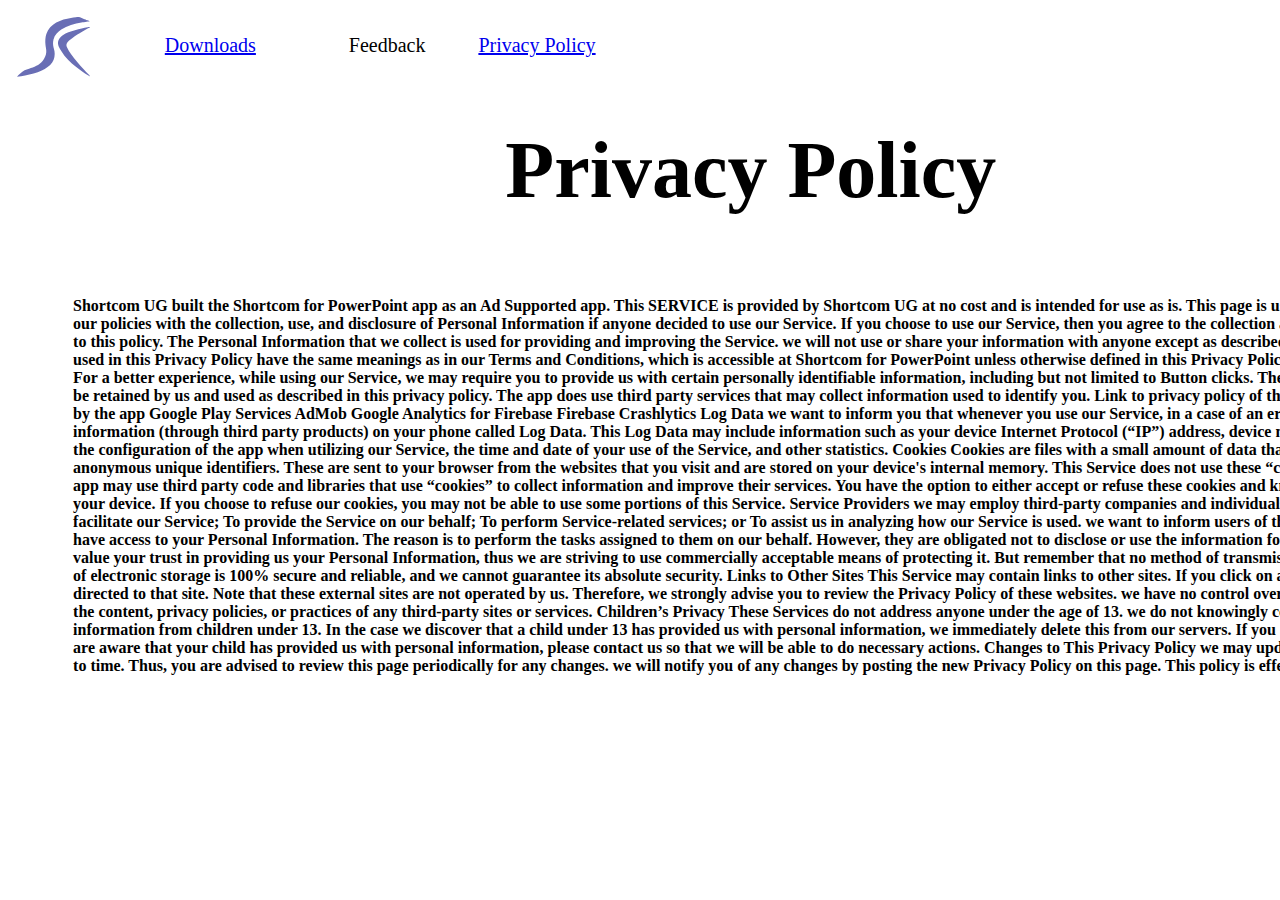
==== commit e08b335e: "fix" ====
--- a/privacypolicy.html
+++ b/privacypolicy.html
@@ -2870,7 +2870,7 @@
 			</div>
 		</div>
 		<div id="Feedback">
-			<a href="https://shortcom.github.io/privacypolicy.html"><span>Downloads</span></a><span>Privacy Policy</span>
+			<a href="https://shortcom.github.io/privacypolicy.html"><span>Privacy Policy</span>
 		</div>
 	</div>
 	<div id="Shortcom_logo">
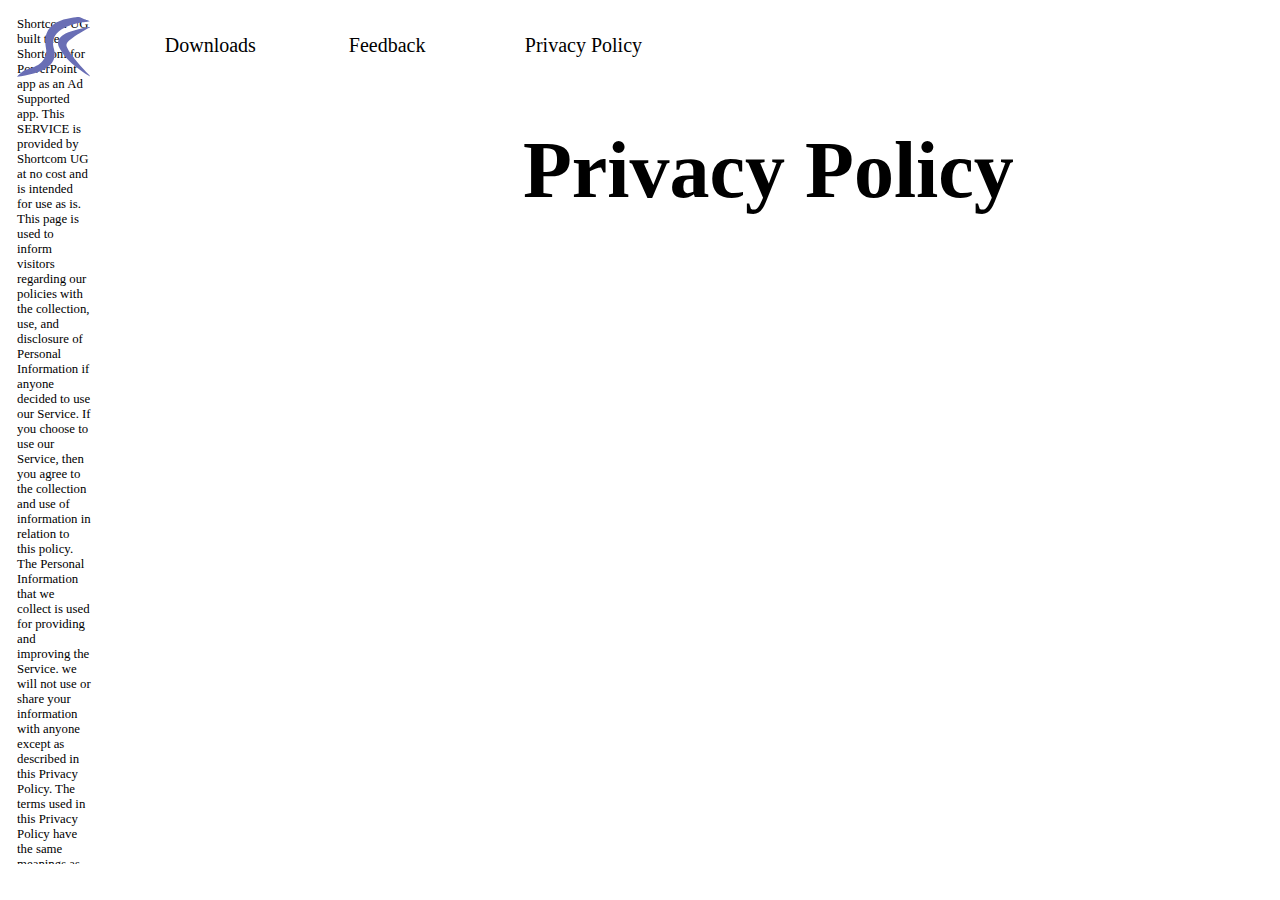
==== commit a683b00c: "fix" ====
--- a/privacypolicy.html
+++ b/privacypolicy.html
@@ -50,6 +50,11 @@
     -moz-transform: scale(0.7);
     -moz-transform-origin: 0 0;
 	}
+	#ref{
+		color: black;
+		font-color: black;
+		text-decoration: none;
+	}
 	#USP_text {
 		position: absolute;
 		width: 1424.405px;
@@ -87,7 +92,7 @@
 	}
 	#We_make_Software {
 		position: absolute;
-		left: 10.308px;
+		left: 32.308px;
 		top: 0px;
 		overflow: visible;
 		width: 1361px;
@@ -107,7 +112,7 @@
 		top: 43px;
 		overflow: visible;
 	}
-	#Home {
+	#Feedback {
 		position: absolute;
 		left: 230px;
 		top: 0px;
@@ -135,9 +140,9 @@
 		font-size: 25px;
 		color: rgba(0,0,0,1);
 	}
-	#Feedback {
-		position: absolute;
-		left: 392px;
+	#PrivacyPolicy {
+		position: absolute;
+		left: 450px;
 		top: 0px;
 		overflow: visible;
 		width: 105px;
@@ -384,21 +389,6 @@
 	}
 	#Path_34 {
 		opacity: 0.2;
-	}
-	#text{
-		position: relative;
-		left: 10.308px;
-		top: 350px;
-		overflow: visible;
-		left: 70px;
-		width: 1800px;
-		height: 144px;
-		text-align: left;
-		font-family: Segoe UI;
-		font-style: normal;
-		font-weight: bold;
-		font-size: 20px;
-		color: rgba(0,0,0,1);
 	}
 	.Path_34 {
 		overflow: visible;
@@ -2861,16 +2851,16 @@
 	</div>
 	<div id="Menu_Bar">
 		<div id="Downloads">
-			<a href="https://shortcom.github.io"><span>Downloads</span></a>
+			<a id="ref" href="https://shortcom.github.io"><span>Downloads</span></a>
 		</div>
-		<div id="Home">
+		<div id="Feedback">
 			<span>Feedback</span>
 			<div id="hover">
 				Send an email to shortcom.company (at) gmail.com
 			</div>
 		</div>
-		<div id="Feedback">
-			<a href="https://shortcom.github.io/privacypolicy.html"><span>Privacy Policy</span>
+		<div id="PrivacyPolicy">
+			<a id="ref" href="https://shortcom.github.io/privacypolicy.html"><span>Privacy Policy</span>
 		</div>
 	</div>
 	<div id="Shortcom_logo">
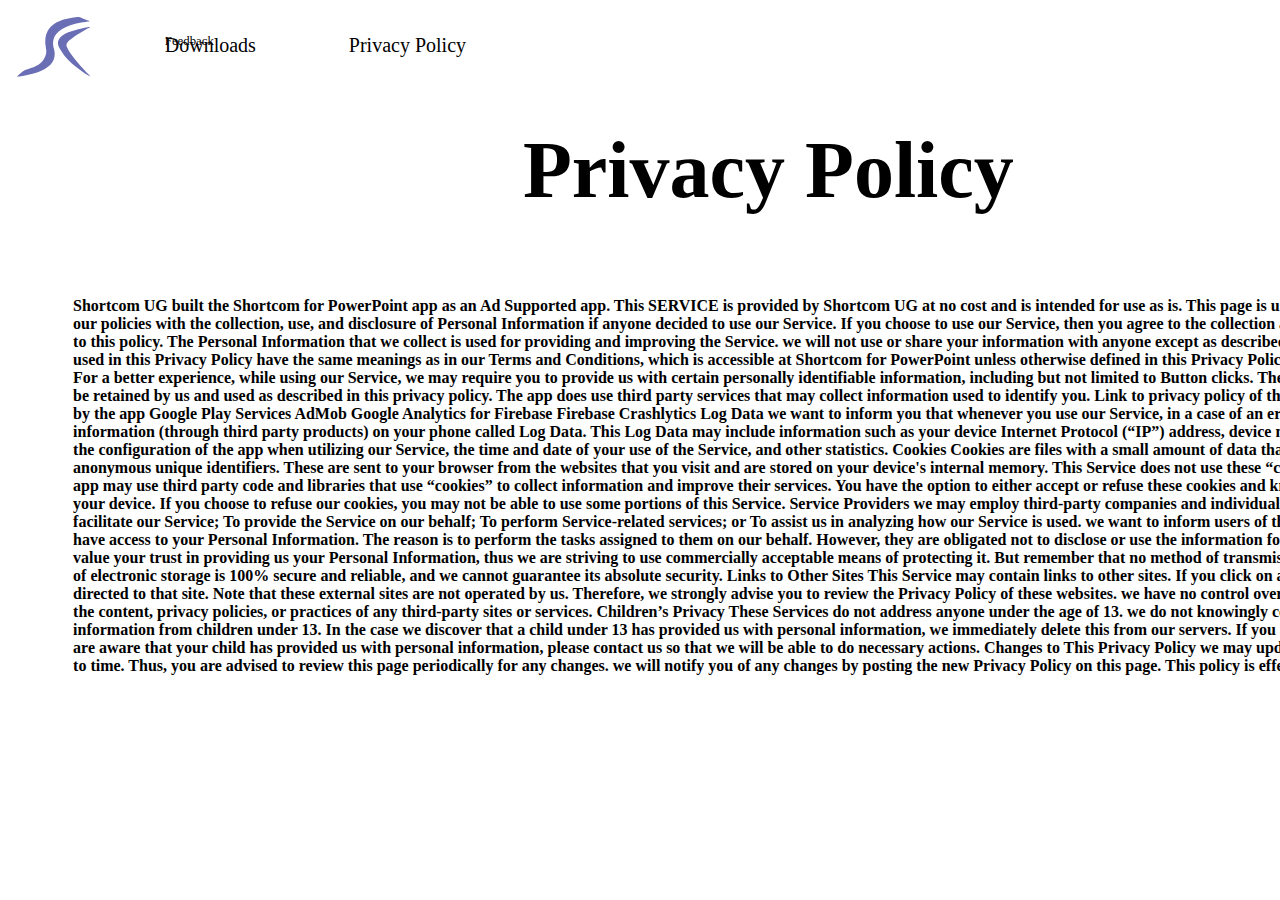
==== commit 64449281: "fix" ====
--- a/privacypolicy.html
+++ b/privacypolicy.html
@@ -277,6 +277,21 @@
 		left: 0px;
 		top: 0px;
 		transform: matrix(1,0,0,1,0,0);
+	}
+	#text{
+		position: relative;
+		left: 10.308px;
+		top: 350px;
+		overflow: visible;
+		left: 70px;
+		width: 1800px;
+		height: 144px;
+		text-align: left;
+		font-family: Segoe UI;
+		font-style: normal;
+		font-weight: bold;
+		font-size: 20px;
+		color: rgba(0,0,0,1);
 	}
 	#Blender_ {
 		position: absolute;
@@ -2853,13 +2868,13 @@
 		<div id="Downloads">
 			<a id="ref" href="https://shortcom.github.io"><span>Downloads</span></a>
 		</div>
-		<div id="Feedback">
+		<div id="Home">
 			<span>Feedback</span>
 			<div id="hover">
 				Send an email to shortcom.company (at) gmail.com
 			</div>
 		</div>
-		<div id="PrivacyPolicy">
+		<div id="Feedback">
 			<a id="ref" href="https://shortcom.github.io/privacypolicy.html"><span>Privacy Policy</span>
 		</div>
 	</div>
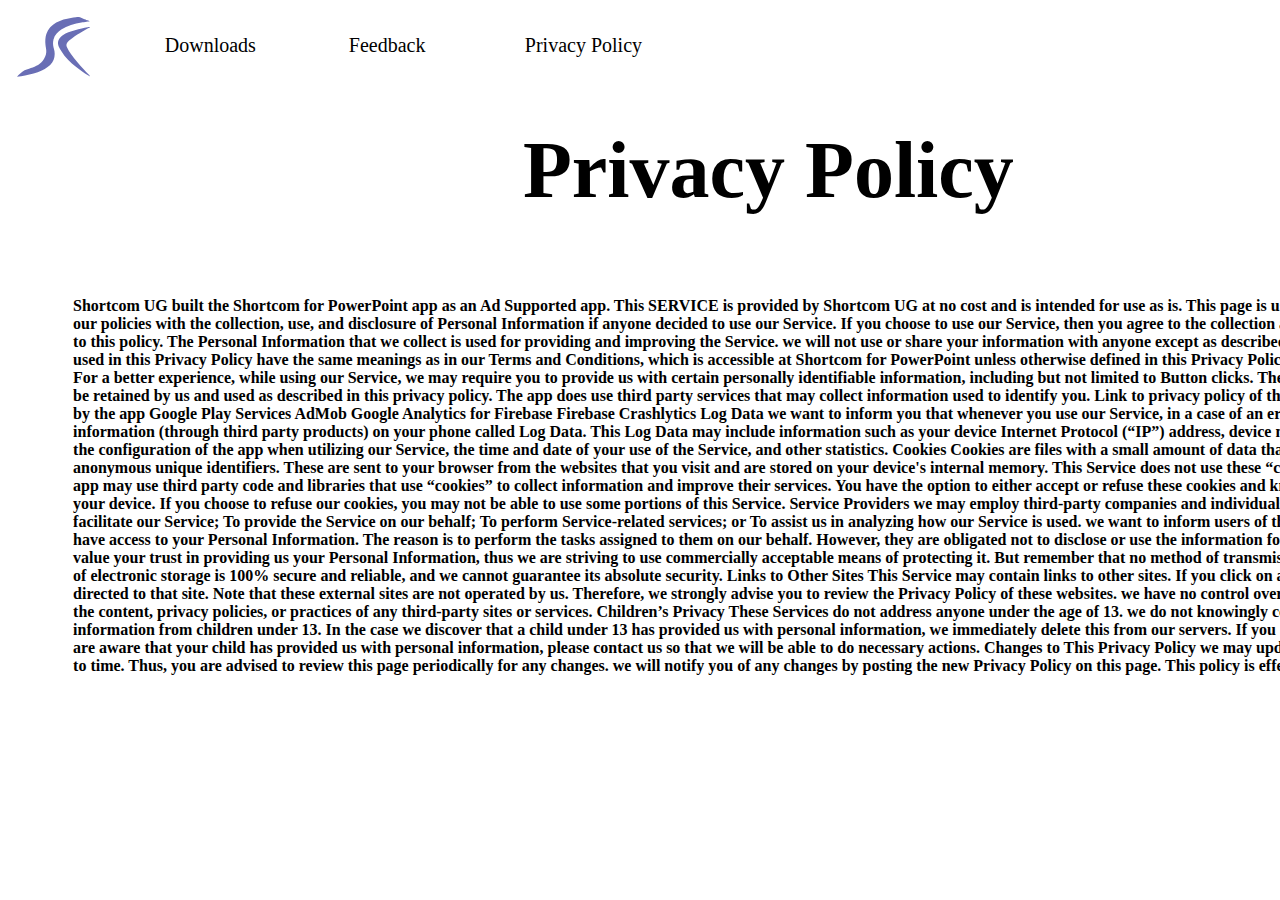
==== commit 9926620a: "fix" ====
--- a/privacypolicy.html
+++ b/privacypolicy.html
@@ -2868,13 +2868,13 @@
 		<div id="Downloads">
 			<a id="ref" href="https://shortcom.github.io"><span>Downloads</span></a>
 		</div>
-		<div id="Home">
+		<div id="Feedback">
 			<span>Feedback</span>
 			<div id="hover">
 				Send an email to shortcom.company (at) gmail.com
 			</div>
 		</div>
-		<div id="Feedback">
+		<div id="PrivacyPolicy">
 			<a id="ref" href="https://shortcom.github.io/privacypolicy.html"><span>Privacy Policy</span>
 		</div>
 	</div>
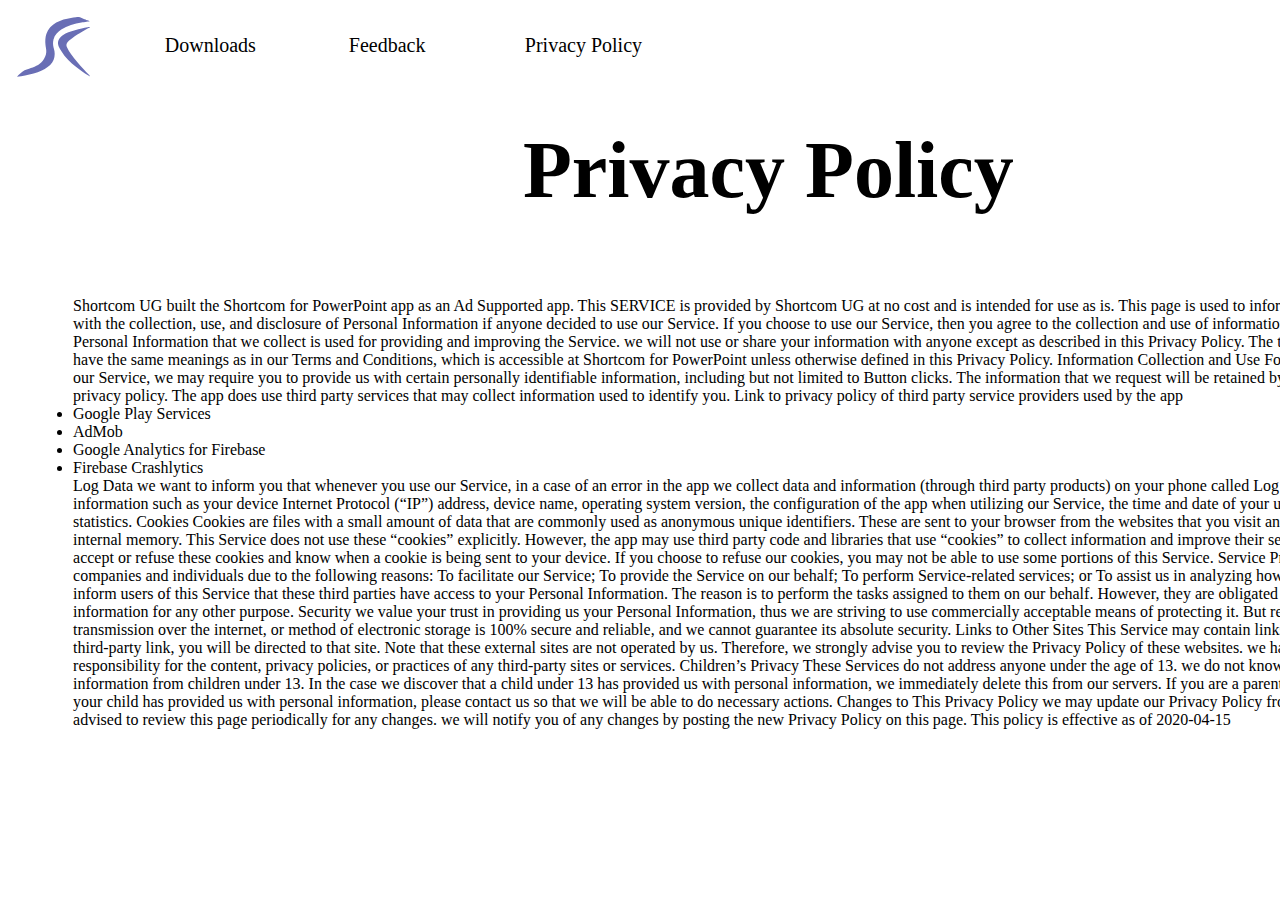
==== commit 27a6f5f7: "test" ====
--- a/privacypolicy.html
+++ b/privacypolicy.html
@@ -1,2959 +1,2914 @@
 <!DOCTYPE html>
 <html>
+
 <head>
-<meta charset="utf-8"/>
-<meta http-equiv="X-UA-Compatible" content="IE=edge"/>
-<meta name="viewport" content="width=device-width, initial-scale=1.0">
-<title>Shortcom</title>
-<style id="applicationStylesheet" type="text/css">
-	.mediaViewInfo {
-		--web-view-name: LandingPage_bright;
-		--web-view-id: LandingPage_bright;
-		--web-scale-on-resize: true;
-		--web-center-horizontally: true;
-		--web-center-vertically: true;
-		--web-application: true;
-		--web-enable-deep-linking: true;
-	}
-	:root {
-		--web-view-ids: LandingPage_bright;
-	}
-	* {
-		margin: 0;
-		padding: 0;
-		box-sizing: border-box;
-		border: none;
-	}
-	#hover{
-		display: none;
-	}
-	span:hover + #hover{
-		display: block;
-	}
-	#LandingPage_bright {
-		position: absolute;
-		transform: translateX(-50%) translateY(-50%);
-		left: 50%;
-		top: 50%;
-		width: 1920px;
-		height: 1080px;
-		background-color: rgba(255,255,255,1);
-		overflow: hidden;
-		--web-view-name: LandingPage_bright;
-		--web-view-id: LandingPage_bright;
-		--web-scale-on-resize: true;
-		--web-center-horizontally: true;
-		--web-center-vertically: true;
-		--web-application: true;
-		--web-enable-deep-linking: true;
-		zoom: 0.8;
-    -moz-transform: scale(0.7);
-    -moz-transform-origin: 0 0;
-	}
-	#ref{
-		color: black;
-		font-color: black;
-		text-decoration: none;
-	}
-	#USP_text {
-		position: absolute;
-		width: 1424.405px;
-		height: 343.698px;
-		left: 247.692px;
-		top: 156px;
-		overflow: visible;
-	}
-	.Path_18_u {
-		overflow: visible;
-		position: absolute;
-		width: 389.513px;
-		height: 102.604px;
-		left: 508.671px;
-		top: 241.095px;
-		transform: matrix(1,0,0,1,0,0);
-	}
-	.Path_17_w {
-		overflow: visible;
-		position: absolute;
-		width: 382.969px;
-		height: 107.459px;
-		left: 0px;
-		top: 236.239px;
-		transform: matrix(1,0,0,1,0,0);
-	}
-	.Path_19_y {
-		overflow: visible;
-		position: absolute;
-		width: 400.28px;
-		height: 102.604px;
-		left: 1024.124px;
-		top: 241.095px;
-		transform: matrix(1,0,0,1,0,0);
-	}
-	#We_make_Software {
-		position: absolute;
-		left: 32.308px;
-		top: 0px;
-		overflow: visible;
-		width: 1361px;
-		height: 144px;
-		text-align: center;
-		font-family: Segoe UI;
-		font-style: normal;
-		font-weight: bold;
-		font-size: 100px;
-		color: rgba(0,0,0,1);
-	}
-	#Menu_Bar {
-		position: absolute;
-		width: 496px;
-		height: 33px;
-		left: 206px;
-		top: 43px;
-		overflow: visible;
-	}
-	#Feedback {
-		position: absolute;
-		left: 230px;
-		top: 0px;
-		overflow: visible;
-		width: 68px;
-		white-space: nowrap;
-		text-align: left;
-		font-family: Segoe UI;
-		font-style: normal;
-		font-weight: normal;
-		font-size: 25px;
-		color: rgba(0,0,0,1);
-	}
-	#Downloads {
-		position: absolute;
-		left: 0px;
-		top: 0px;
-		overflow: visible;
-		width: 124px;
-		white-space: nowrap;
-		text-align: left;
-		font-family: Segoe UI;
-		font-style: normal;
-		font-weight: normal;
-		font-size: 25px;
-		color: rgba(0,0,0,1);
-	}
-	#PrivacyPolicy {
-		position: absolute;
-		left: 450px;
-		top: 0px;
-		overflow: visible;
-		width: 105px;
-		white-space: nowrap;
-		text-align: left;
-		font-family: Segoe UI;
-		font-style: normal;
-		font-weight: normal;
-		font-size: 25px;
-		color: rgba(0,0,0,1);
-	}
-	#Shortcom_logo {
-		position: absolute;
-		width: 91.963px;
-		height: 74.628px;
-		left: 21.335px;
-		top: 21.719px;
-		overflow: visible;
-	}
-	.Path_2 {
-		overflow: visible;
-		position: absolute;
-		width: 91.042px;
-		height: 74.628px;
-		left: 0px;
-		top: 0px;
-		transform: matrix(1,0,0,1,0,0);
-	}
-	.Path_3 {
-		overflow: visible;
-		position: absolute;
-		width: 40.321px;
-		height: 61.798px;
-		left: 51.643px;
-		top: 12.644px;
-		transform: matrix(1,0,0,1,0,0);
-	}
-	#PowerPoint_btn {
-		position: absolute;
-		width: 247px;
-		height: 222px;
-		left: 667px;
-		top: 762px;
-		overflow: visible;
-	}
-	#PowerPoint_ {
-		position: absolute;
-		left: 0px;
-		top: 156px;
-		overflow: hidden;
-		width: 248px;
-		height: 66px;
-		line-height: 35px;
-		margin-top: -2.5px;
-		text-align: center;
-		font-family: Segoe UI;
-		font-style: normal;
-		font-weight: bold;
-		font-size: 30px;
-		color: rgba(0,0,0,1);
-	}
-	.button_outline {
-		position: absolute;
-		overflow: visible;
-		width: 196px;
-		height: 213px;
-		left: 26px;
-		top: 0px;
-	}
-	#_coming_soon_ {
-		position: absolute;
-		left: 1078px;
-		top: 979px;
-		overflow: visible;
-		width: 127px;
-		white-space: nowrap;
-		line-height: 50px;
-		margin-top: -15px;
-		text-align: center;
-		font-family: Segoe UI;
-		font-style: normal;
-		font-weight: normal;
-		font-size: 20px;
-		color: rgba(0,0,0,1);
-	}
-	#Blender_btn {
-		position: absolute;
-		width: 247px;
-		height: 222px;
-		left: 1022px;
-		top: 762px;
-		overflow: visible;
-	}
-	#Blender_logo_no_text {
-		position: absolute;
-		width: 160.879px;
-		height: 130.686px;
-		left: 38.211px;
-		top: 24px;
-		overflow: visible;
-	}
-	#g4161 {
-		position: absolute;
-		width: 43.492px;
-		height: 39.461px;
-		left: 83.84px;
-		top: 54.731px;
-		overflow: visible;
-	}
-	.path4163 {
-		overflow: visible;
-		position: absolute;
-		width: 43.492px;
-		height: 39.461px;
-		left: 0px;
-		top: 0px;
-		transform: matrix(1,0,0,1,0,0);
-	}
-	#g4165 {
-		position: absolute;
-		width: 160.879px;
-		height: 130.686px;
-		left: 0px;
-		top: 0px;
-		overflow: visible;
-	}
-	.path4167 {
-		overflow: visible;
-		position: absolute;
-		width: 160.879px;
-		height: 130.686px;
-		left: 0px;
-		top: 0px;
-		transform: matrix(1,0,0,1,0,0);
-	}
-	#text{
-		position: relative;
-		left: 10.308px;
-		top: 350px;
-		overflow: visible;
-		left: 70px;
-		width: 1800px;
-		height: 144px;
-		text-align: left;
-		font-family: Segoe UI;
-		font-style: normal;
-		font-weight: bold;
-		font-size: 20px;
-		color: rgba(0,0,0,1);
-	}
-	#Blender_ {
-		position: absolute;
-		left: 0px;
-		top: 156px;
-		overflow: hidden;
-		width: 248px;
-		height: 66px;
-		line-height: 35px;
-		margin-top: -2.5px;
-		text-align: center;
-		font-family: Segoe UI;
-		font-style: normal;
-		font-weight: bold;
-		font-size: 30px;
-		color: rgba(0,0,0,1);
-	}
-	.button_outline_blender {
-		position: absolute;
-		overflow: visible;
-		width: 196px;
-		height: 213px;
-		left: 21px;
-		top: 0px;
-	}
-	#Get_Shortcom_for {
-		position: absolute;
-		left: 645px;
-		top: 653px;
-		overflow: visible;
-		width: 631px;
-		height: 87px;
-		text-align: center;
-		font-family: Segoe UI;
-		font-style: normal;
-		font-weight: bold;
-		font-size: 60px;
-		color: rgba(0,0,0,1);
-	}
-	#Microsoft_Office_PowerPoint__2 {
-		position: absolute;
-		width: 143.057px;
-		height: 133.076px;
-		left: 719px;
-		top: 781.924px;
-		overflow: visible;
-	}
-	.Path_28 {
-		overflow: visible;
-		position: absolute;
-		width: 76.519px;
-		height: 73.192px;
-		left: 9.981px;
-		top: 0px;
-		transform: matrix(1,0,0,1,0,0);
-	}
-	.Path_29 {
-		overflow: visible;
-		position: absolute;
-		width: 66.538px;
-		height: 79.846px;
-		left: 76.519px;
-		top: 0px;
-		transform: matrix(1,0,0,1,0,0);
-	}
-	.Path_30 {
-		overflow: visible;
-		position: absolute;
-		width: 133.076px;
-		height: 66.538px;
-		left: 9.98px;
-		top: 66.538px;
-		transform: matrix(1,0,0,1,0,0);
-	}
-	#Path_31 {
-		opacity: 0.1;
-	}
-	.Path_31 {
-		overflow: visible;
-		position: absolute;
-		width: 69.865px;
-		height: 83.173px;
-		left: 9.98px;
-		top: 26.615px;
-		transform: matrix(1,0,0,1,0,0);
-	}
-	#Path_32 {
-		opacity: 0.2;
-	}
-	.Path_32 {
-		overflow: visible;
-		position: absolute;
-		width: 66.539px;
-		height: 83.173px;
-		left: 9.98px;
-		top: 29.942px;
-		transform: matrix(1,0,0,1,0,0);
-	}
-	#Path_33 {
-		opacity: 0.2;
-	}
-	.Path_33 {
-		overflow: visible;
-		position: absolute;
-		width: 66.539px;
-		height: 76.519px;
-		left: 9.98px;
-		top: 29.942px;
-		transform: matrix(1,0,0,1,0,0);
-	}
-	#Path_34 {
-		opacity: 0.2;
-	}
-	.Path_34 {
-		overflow: visible;
-		position: absolute;
-		width: 63.211px;
-		height: 76.519px;
-		left: 9.98px;
-		top: 29.942px;
-		transform: matrix(1,0,0,1,0,0);
-	}
-	.Path_35_bt {
-		overflow: visible;
-		position: absolute;
-		width: 73.192px;
-		height: 73.192px;
-		left: 0px;
-		top: 29.942px;
-		transform: matrix(1,0,0,1,0,0);
-	}
-	.Path_36 {
-		overflow: visible;
-		position: absolute;
-		width: 31.1px;
-		height: 40.593px;
-		left: 21.156px;
-		top: 46.169px;
-		transform: matrix(1,0,0,1,0,0);
-	}
-</style>
-<script id="applicationScript">
-///////////////////////////////////////
-// INITIALIZATION
-///////////////////////////////////////
-
-/**
- * Functionality for scaling, showing by media query, and navigation between multiple pages on a single page.
- * Code subject to change.
- **/
-
-if (window.console==null) { window["console"] = { log : function() {} } }; // some browsers do not set console
-
-var Application = function() {
-	// event constants
-	this.NAVIGATION_CHANGE = "viewChange";
-	this.VIEW_NOT_FOUND = "viewNotFound";
-	this.VIEW_CHANGE = "viewChange";
-	this.STATE_NOT_FOUND = "stateNotFound";
-	this.APPLICATION_COMPLETE = "applicationComplete";
-	this.APPLICATION_RESIZE = "applicationResize";
-	this.SIZE_STATE_NAME = "data-is-view-scaled";
-
-	this.lastView = null;
-	this.lastState = null;
-	this.lastOverlay = null;
-	this.currentView = null;
-	this.currentState = null;
-	this.currentOverlay = null;
-	this.currentQuery = {index: 0, rule: null, mediaText: null, id: null};
-	this.inclusionQuery = "(min-width: 0px)";
-	this.exclusionQuery = "none and (min-width: 99999px)";
-	this.LastModifiedDateLabelName = "LastModifiedDateLabel";
-	this.viewScaleSliderId = "ViewScaleSliderInput";
-	this.pageRefreshedName = "showPageRefreshedNotification";
-	this.prefix = "--web-";
-	this.applicationStylesheet = null;
-	this.mediaQueryDictionary = {};
-	this.viewsDictionary = {};
-	this.addedViews = [];
-	this.views = {};
-	this.viewIds = [];
-	this.viewIds = [];
-	this.viewQueries = {};
-	this.overlays = {};
-	this.overlayIds = [];
-	this.numberOfViews = 0;
-	this.verticalPadding = 0;
-	this.horizontalPadding = 0;
-	this.stateName = null;
-	this.viewScale = 1;
-	this.viewLeft = 0;
-	this.viewTop = 0;
-
-	// view settings
-	this.showUpdateNotification = false;
-	this.showNavigationControls = false;
-	this.scaleViewsToFit = false;
-	this.scaleToFitOnDoubleClick = false;
-	this.actualSizeOnDoubleClick = false;
-	this.scaleViewsOnResize = false;
-	this.navigationOnKeypress = false;
-	this.showViewName = false;
-	this.enableDeepLinking = true;
-	this.refreshPageForChanges = false;
-	this.showRefreshNotifications = true;
-
-	// view controls
-	this.scaleViewSlider = null;
-	this.lastModifiedLabel = null;
-	this.supportsPopState = false; // window.history.pushState!=null;
-	this.initialized = false;
-
-	// refresh properties
-	this.refreshDuration = 250;
-	this.lastModifiedDate = null;
-	this.refreshRequest = null;
-	this.refreshInterval = null;
-	this.refreshContent = null;
-	this.refreshContentSize = null;
-	this.refreshCheckContent = false;
-	this.refreshCheckContentSize = false;
-
-	var self = this;
-
-	self.initialize = function(event) {
-		var view = self.getVisibleView();
-		if (view==null) view = self.getInitialView();
-		self.collectViews();
-		self.collectOverlays();
-		self.collectMediaQueries();
-		self.setViewOptions(view);
-		self.setViewVariables(view);
-
-		// sometimes the body size is 0 so we call this now and again later
-		if (self.initialized) {
-			window.addEventListener(self.NAVIGATION_CHANGE, self.viewChangeHandler);
-			window.addEventListener("keyup", self.keypressHandler);
-			window.addEventListener("keypress", self.keypressHandler);
-			window.addEventListener("resize", self.resizeHandler);
-			window.document.addEventListener("dblclick", self.doubleClickHandler);
-
-			if (self.supportsPopState) {
-				window.addEventListener('popstate', self.popStateHandler);
-			}
-			else {
-				window.addEventListener('hashchange', self.hashChangeHandler);
-			}
-
-			// we are ready to go
-			window.dispatchEvent(new Event(self.APPLICATION_COMPLETE));
-		}
-
-		if (self.initialized==false) {
-			if (self.showNavigationControls || (self.singlePageApplication && self.showByMediaQuery==false)) {
-				self.syncronizeViewToURL();
-			}
-
-			if (self.refreshPageForChanges) {
-				self.setupRefreshForChanges();
-			}
-
-			self.initialized = true;
-		}
-
-		if (self.scaleViewsToFit) {
-			self.viewScale = self.scaleViewToFit(view);
-
-			if (self.viewScale<0) {
-				setTimeout(self.scaleViewToFit, 500, view);
-			}
-		}
-		else if (view) {
-			self.viewScale = self.getViewScaleValue(view);
-			self.centerView(view);
-			self.updateSliderValue(self.viewScale);
-		}
-		else {
-			// no view found
-		}
-
-		if (self.showUpdateNotification) {
-			self.showNotification();
-		}
-
-		//"addEventListener" in window ? null : window.addEventListener = window.attachEvent;
-		//"addEventListener" in document ? null : document.addEventListener = document.attachEvent;
-	}
-
-
-	///////////////////////////////////////
-	// AUTO REFRESH
-	///////////////////////////////////////
-
-	self.setupRefreshForChanges = function() {
-		self.refreshRequest = new XMLHttpRequest();
-
-		if (!self.refreshRequest) {
-			return false;
-		}
-
-		// get document start values immediately
-		self.requestRefreshUpdate();
-	}
-
-	/**
-	 * Attempt to check the last modified date by the headers
-	 * or the last modified property from the byte array (experimental)
-	 **/
-	self.requestRefreshUpdate = function() {
-		var url = document.location.href;
-		var protocol = window.location.protocol;
-		var method;
-
-		try {
-
-			if (self.refreshCheckContentSize) {
-				self.refreshRequest.open('HEAD', url, true);
-			}
-			else if (self.refreshCheckContent) {
-				self.refreshContent = document.documentElement.outerHTML;
-				self.refreshRequest.open('GET', url, true);
-				self.refreshRequest.responseType = "text";
-			}
-			else {
-
-				// get page last modified date for the first call to compare to later
-				if (self.lastModifiedDate==null) {
-
-					// File system does not send headers in FF so get blob if possible
-					if (protocol=="file:") {
-						self.refreshRequest.open("GET", url, true);
-						self.refreshRequest.responseType = "blob";
-					}
-					else {
-						self.refreshRequest.open("HEAD", url, true);
-						self.refreshRequest.responseType = "blob";
-					}
-
-					self.refreshRequest.onload = self.refreshOnLoadOnceHandler;
-
-					// In some browsers (Chrome & Safari) this error occurs at send:
-					//
-					// Chrome - Access to XMLHttpRequest at 'file:///index.html' from origin 'null'
-					// has been blocked by CORS policy:
-					// Cross origin requests are only supported for protocol schemes:
-					// http, data, chrome, chrome-extension, https.
-					//
-					// Safari - XMLHttpRequest cannot load file:///Users/user/Public/index.html. Cross origin requests are only supported for HTTP.
-					//
-					// Solution is to run a local server, set local permissions or test in another browser
-					self.refreshRequest.send(null);
-
-					// In MS browsers the following behavior occurs possibly due to an AJAX call to check last modified date:
-					//
-					// DOM7011: The code on this page disabled back and forward caching.
-
-					// In Brave (Chrome) error when on the server
-					// index.js:221 HEAD https://www.example.com/ net::ERR_INSUFFICIENT_RESOURCES
-					// self.refreshRequest.send(null);
-
-				}
-				else {
-					self.refreshRequest = new XMLHttpRequest();
-					self.refreshRequest.onreadystatechange = self.refreshHandler;
-					self.refreshRequest.ontimeout = function() {
-						self.log("Couldn't find page to check for updates");
-					}
-
-					var method;
-					if (protocol=="file:") {
-						method = "GET";
-					}
-					else {
-						method = "HEAD";
-					}
-
-					//refreshRequest.open('HEAD', url, true);
-					self.refreshRequest.open(method, url, true);
-					self.refreshRequest.responseType = "blob";
-					self.refreshRequest.send(null);
-				}
-			}
-		}
-		catch (error) {
-			self.log("Refresh failed for the following reason:")
-			self.log(error);
-		}
-	}
-
-	self.refreshHandler = function() {
-		var contentSize;
-
-		try {
-
-			if (self.refreshRequest.readyState === XMLHttpRequest.DONE) {
-
-				if (self.refreshRequest.status === 2 ||
-					self.refreshRequest.status === 200) {
-					var pageChanged = false;
-
-					self.updateLastModifiedLabel();
+	<meta charset="utf-8" />
+	<meta http-equiv="X-UA-Compatible" content="IE=edge" />
+	<meta name="viewport" content="width=device-width, initial-scale=1.0">
+	<title>Shortcom</title>
+	<style id="applicationStylesheet" type="text/css">
+		.mediaViewInfo {
+			--web-view-name: LandingPage_bright;
+			--web-view-id: LandingPage_bright;
+			--web-scale-on-resize: true;
+			--web-center-horizontally: true;
+			--web-center-vertically: true;
+			--web-application: true;
+			--web-enable-deep-linking: true;
+		}
+		:root {
+			--web-view-ids: LandingPage_bright;
+		}
+		* {
+			margin: 0;
+			padding: 0;
+			box-sizing: border-box;
+			border: none;
+		}
+		#hover{
+			display: none;
+		}
+		span:hover + #hover{
+			display: block;
+		}
+		#LandingPage_bright {
+			position: absolute;
+			transform: translateX(-50%) translateY(-50%);
+			left: 50%;
+			top: 50%;
+			width: 1920px;
+			height: 1080px;
+			background-color: rgba(255,255,255,1);
+			overflow: hidden;
+			--web-view-name: LandingPage_bright;
+			--web-view-id: LandingPage_bright;
+			--web-scale-on-resize: true;
+			--web-center-horizontally: true;
+			--web-center-vertically: true;
+			--web-application: true;
+			--web-enable-deep-linking: true;
+			zoom: 0.8;
+	    -moz-transform: scale(0.7);
+	    -moz-transform-origin: 0 0;
+		}
+		#ref{
+			color: black;
+			font-color: black;
+			text-decoration: none;
+		}
+		#USP_text {
+			position: absolute;
+			width: 1424.405px;
+			height: 343.698px;
+			left: 247.692px;
+			top: 156px;
+			overflow: visible;
+		}
+		.Path_18_u {
+			overflow: visible;
+			position: absolute;
+			width: 389.513px;
+			height: 102.604px;
+			left: 508.671px;
+			top: 241.095px;
+			transform: matrix(1,0,0,1,0,0);
+		}
+		.Path_17_w {
+			overflow: visible;
+			position: absolute;
+			width: 382.969px;
+			height: 107.459px;
+			left: 0px;
+			top: 236.239px;
+			transform: matrix(1,0,0,1,0,0);
+		}
+		.Path_19_y {
+			overflow: visible;
+			position: absolute;
+			width: 400.28px;
+			height: 102.604px;
+			left: 1024.124px;
+			top: 241.095px;
+			transform: matrix(1,0,0,1,0,0);
+		}
+		#We_make_Software {
+			position: absolute;
+			left: 32.308px;
+			top: 0px;
+			overflow: visible;
+			width: 1361px;
+			height: 144px;
+			text-align: center;
+			font-family: Segoe UI;
+			font-style: normal;
+			font-weight: bold;
+			font-size: 100px;
+			color: rgba(0,0,0,1);
+		}
+		#Menu_Bar {
+			position: absolute;
+			width: 496px;
+			height: 33px;
+			left: 206px;
+			top: 43px;
+			overflow: visible;
+		}
+		#Feedback {
+			position: absolute;
+			left: 230px;
+			top: 0px;
+			overflow: visible;
+			width: 68px;
+			white-space: nowrap;
+			text-align: left;
+			font-family: Segoe UI;
+			font-style: normal;
+			font-weight: normal;
+			font-size: 25px;
+			color: rgba(0,0,0,1);
+		}
+		#Downloads {
+			position: absolute;
+			left: 0px;
+			top: 0px;
+			overflow: visible;
+			width: 124px;
+			white-space: nowrap;
+			text-align: left;
+			font-family: Segoe UI;
+			font-style: normal;
+			font-weight: normal;
+			font-size: 25px;
+			color: rgba(0,0,0,1);
+		}
+		#PrivacyPolicy {
+			position: absolute;
+			left: 450px;
+			top: 0px;
+			overflow: visible;
+			width: 105px;
+			white-space: nowrap;
+			text-align: left;
+			font-family: Segoe UI;
+			font-style: normal;
+			font-weight: normal;
+			font-size: 25px;
+			color: rgba(0,0,0,1);
+		}
+		#Shortcom_logo {
+			position: absolute;
+			width: 91.963px;
+			height: 74.628px;
+			left: 21.335px;
+			top: 21.719px;
+			overflow: visible;
+		}
+		.Path_2 {
+			overflow: visible;
+			position: absolute;
+			width: 91.042px;
+			height: 74.628px;
+			left: 0px;
+			top: 0px;
+			transform: matrix(1,0,0,1,0,0);
+		}
+		.Path_3 {
+			overflow: visible;
+			position: absolute;
+			width: 40.321px;
+			height: 61.798px;
+			left: 51.643px;
+			top: 12.644px;
+			transform: matrix(1,0,0,1,0,0);
+		}
+		#PowerPoint_btn {
+			position: absolute;
+			width: 247px;
+			height: 222px;
+			left: 667px;
+			top: 762px;
+			overflow: visible;
+		}
+		#PowerPoint_ {
+			position: absolute;
+			left: 0px;
+			top: 156px;
+			overflow: hidden;
+			width: 248px;
+			height: 66px;
+			line-height: 35px;
+			margin-top: -2.5px;
+			text-align: center;
+			font-family: Segoe UI;
+			font-style: normal;
+			font-weight: bold;
+			font-size: 30px;
+			color: rgba(0,0,0,1);
+		}
+		.button_outline {
+			position: absolute;
+			overflow: visible;
+			width: 196px;
+			height: 213px;
+			left: 26px;
+			top: 0px;
+		}
+		#_coming_soon_ {
+			position: absolute;
+			left: 1078px;
+			top: 979px;
+			overflow: visible;
+			width: 127px;
+			white-space: nowrap;
+			line-height: 50px;
+			margin-top: -15px;
+			text-align: center;
+			font-family: Segoe UI;
+			font-style: normal;
+			font-weight: normal;
+			font-size: 20px;
+			color: rgba(0,0,0,1);
+		}
+		#Blender_btn {
+			position: absolute;
+			width: 247px;
+			height: 222px;
+			left: 1022px;
+			top: 762px;
+			overflow: visible;
+		}
+		#Blender_logo_no_text {
+			position: absolute;
+			width: 160.879px;
+			height: 130.686px;
+			left: 38.211px;
+			top: 24px;
+			overflow: visible;
+		}
+		#g4161 {
+			position: absolute;
+			width: 43.492px;
+			height: 39.461px;
+			left: 83.84px;
+			top: 54.731px;
+			overflow: visible;
+		}
+		.path4163 {
+			overflow: visible;
+			position: absolute;
+			width: 43.492px;
+			height: 39.461px;
+			left: 0px;
+			top: 0px;
+			transform: matrix(1,0,0,1,0,0);
+		}
+		#g4165 {
+			position: absolute;
+			width: 160.879px;
+			height: 130.686px;
+			left: 0px;
+			top: 0px;
+			overflow: visible;
+		}
+		.path4167 {
+			overflow: visible;
+			position: absolute;
+			width: 160.879px;
+			height: 130.686px;
+			left: 0px;
+			top: 0px;
+			transform: matrix(1,0,0,1,0,0);
+		}
+		#text{
+			position: relative;
+			left: 10.308px;
+			top: 350px;
+			overflow: visible;
+			left: 70px;
+			width: 1800px;
+			height: 144px;
+			text-align: left;
+			font-family: Segoe UI;
+			font-style: normal;
+			font-weight: normal;
+			font-size: 20px;
+			color: rgba(0,0,0,1);
+		}
+		#Blender_ {
+			position: absolute;
+			left: 0px;
+			top: 156px;
+			overflow: hidden;
+			width: 248px;
+			height: 66px;
+			line-height: 35px;
+			margin-top: -2.5px;
+			text-align: center;
+			font-family: Segoe UI;
+			font-style: normal;
+			font-weight: bold;
+			font-size: 30px;
+			color: rgba(0,0,0,1);
+		}
+		.button_outline_blender {
+			position: absolute;
+			overflow: visible;
+			width: 196px;
+			height: 213px;
+			left: 21px;
+			top: 0px;
+		}
+		#Get_Shortcom_for {
+			position: absolute;
+			left: 645px;
+			top: 653px;
+			overflow: visible;
+			width: 631px;
+			height: 87px;
+			text-align: center;
+			font-family: Segoe UI;
+			font-style: normal;
+			font-weight: bold;
+			font-size: 60px;
+			color: rgba(0,0,0,1);
+		}
+		#Microsoft_Office_PowerPoint__2 {
+			position: absolute;
+			width: 143.057px;
+			height: 133.076px;
+			left: 719px;
+			top: 781.924px;
+			overflow: visible;
+		}
+		.Path_28 {
+			overflow: visible;
+			position: absolute;
+			width: 76.519px;
+			height: 73.192px;
+			left: 9.981px;
+			top: 0px;
+			transform: matrix(1,0,0,1,0,0);
+		}
+		.Path_29 {
+			overflow: visible;
+			position: absolute;
+			width: 66.538px;
+			height: 79.846px;
+			left: 76.519px;
+			top: 0px;
+			transform: matrix(1,0,0,1,0,0);
+		}
+		.Path_30 {
+			overflow: visible;
+			position: absolute;
+			width: 133.076px;
+			height: 66.538px;
+			left: 9.98px;
+			top: 66.538px;
+			transform: matrix(1,0,0,1,0,0);
+		}
+		#Path_31 {
+			opacity: 0.1;
+		}
+		.Path_31 {
+			overflow: visible;
+			position: absolute;
+			width: 69.865px;
+			height: 83.173px;
+			left: 9.98px;
+			top: 26.615px;
+			transform: matrix(1,0,0,1,0,0);
+		}
+		#Path_32 {
+			opacity: 0.2;
+		}
+		.Path_32 {
+			overflow: visible;
+			position: absolute;
+			width: 66.539px;
+			height: 83.173px;
+			left: 9.98px;
+			top: 29.942px;
+			transform: matrix(1,0,0,1,0,0);
+		}
+		#Path_33 {
+			opacity: 0.2;
+		}
+		.Path_33 {
+			overflow: visible;
+			position: absolute;
+			width: 66.539px;
+			height: 76.519px;
+			left: 9.98px;
+			top: 29.942px;
+			transform: matrix(1,0,0,1,0,0);
+		}
+		#Path_34 {
+			opacity: 0.2;
+		}
+		.Path_34 {
+			overflow: visible;
+			position: absolute;
+			width: 63.211px;
+			height: 76.519px;
+			left: 9.98px;
+			top: 29.942px;
+			transform: matrix(1,0,0,1,0,0);
+		}
+		.Path_35_bt {
+			overflow: visible;
+			position: absolute;
+			width: 73.192px;
+			height: 73.192px;
+			left: 0px;
+			top: 29.942px;
+			transform: matrix(1,0,0,1,0,0);
+		}
+		.Path_36 {
+			overflow: visible;
+			position: absolute;
+			width: 31.1px;
+			height: 40.593px;
+			left: 21.156px;
+			top: 46.169px;
+			transform: matrix(1,0,0,1,0,0);
+		}
+	</style>
+
+	<script id="applicationScript">
+		///////////////////////////////////////
+		// INITIALIZATION
+		///////////////////////////////////////
+
+		/**
+		 * Functionality for scaling, showing by media query, and navigation between multiple pages on a single page.
+		 * Code subject to change.
+		 **/
+
+		if (window.console == null) {
+			window["console"] = {
+				log: function() {}
+			}
+		}; // some browsers do not set console
+
+		var Application = function() {
+			// event constants
+			this.NAVIGATION_CHANGE = "viewChange";
+			this.VIEW_NOT_FOUND = "viewNotFound";
+			this.VIEW_CHANGE = "viewChange";
+			this.STATE_NOT_FOUND = "stateNotFound";
+			this.APPLICATION_COMPLETE = "applicationComplete";
+			this.APPLICATION_RESIZE = "applicationResize";
+			this.SIZE_STATE_NAME = "data-is-view-scaled";
+
+			this.lastView = null;
+			this.lastState = null;
+			this.lastOverlay = null;
+			this.currentView = null;
+			this.currentState = null;
+			this.currentOverlay = null;
+			this.currentQuery = {
+				index: 0,
+				rule: null,
+				mediaText: null,
+				id: null
+			};
+			this.inclusionQuery = "(min-width: 0px)";
+			this.exclusionQuery = "none and (min-width: 99999px)";
+			this.LastModifiedDateLabelName = "LastModifiedDateLabel";
+			this.viewScaleSliderId = "ViewScaleSliderInput";
+			this.pageRefreshedName = "showPageRefreshedNotification";
+			this.prefix = "--web-";
+			this.applicationStylesheet = null;
+			this.mediaQueryDictionary = {};
+			this.viewsDictionary = {};
+			this.addedViews = [];
+			this.views = {};
+			this.viewIds = [];
+			this.viewIds = [];
+			this.viewQueries = {};
+			this.overlays = {};
+			this.overlayIds = [];
+			this.numberOfViews = 0;
+			this.verticalPadding = 0;
+			this.horizontalPadding = 0;
+			this.stateName = null;
+			this.viewScale = 1;
+			this.viewLeft = 0;
+			this.viewTop = 0;
+
+			// view settings
+			this.showUpdateNotification = false;
+			this.showNavigationControls = false;
+			this.scaleViewsToFit = false;
+			this.scaleToFitOnDoubleClick = false;
+			this.actualSizeOnDoubleClick = false;
+			this.scaleViewsOnResize = false;
+			this.navigationOnKeypress = false;
+			this.showViewName = false;
+			this.enableDeepLinking = true;
+			this.refreshPageForChanges = false;
+			this.showRefreshNotifications = true;
+
+			// view controls
+			this.scaleViewSlider = null;
+			this.lastModifiedLabel = null;
+			this.supportsPopState = false; // window.history.pushState!=null;
+			this.initialized = false;
+
+			// refresh properties
+			this.refreshDuration = 250;
+			this.lastModifiedDate = null;
+			this.refreshRequest = null;
+			this.refreshInterval = null;
+			this.refreshContent = null;
+			this.refreshContentSize = null;
+			this.refreshCheckContent = false;
+			this.refreshCheckContentSize = false;
+
+			var self = this;
+
+			self.initialize = function(event) {
+				var view = self.getVisibleView();
+				if (view == null) view = self.getInitialView();
+				self.collectViews();
+				self.collectOverlays();
+				self.collectMediaQueries();
+				self.setViewOptions(view);
+				self.setViewVariables(view);
+
+				// sometimes the body size is 0 so we call this now and again later
+				if (self.initialized) {
+					window.addEventListener(self.NAVIGATION_CHANGE, self.viewChangeHandler);
+					window.addEventListener("keyup", self.keypressHandler);
+					window.addEventListener("keypress", self.keypressHandler);
+					window.addEventListener("resize", self.resizeHandler);
+					window.document.addEventListener("dblclick", self.doubleClickHandler);
+
+					if (self.supportsPopState) {
+						window.addEventListener('popstate', self.popStateHandler);
+					} else {
+						window.addEventListener('hashchange', self.hashChangeHandler);
+					}
+
+					// we are ready to go
+					window.dispatchEvent(new Event(self.APPLICATION_COMPLETE));
+				}
+
+				if (self.initialized == false) {
+					if (self.showNavigationControls || (self.singlePageApplication && self.showByMediaQuery == false)) {
+						self.syncronizeViewToURL();
+					}
+
+					if (self.refreshPageForChanges) {
+						self.setupRefreshForChanges();
+					}
+
+					self.initialized = true;
+				}
+
+				if (self.scaleViewsToFit) {
+					self.viewScale = self.scaleViewToFit(view);
+
+					if (self.viewScale < 0) {
+						setTimeout(self.scaleViewToFit, 500, view);
+					}
+				} else if (view) {
+					self.viewScale = self.getViewScaleValue(view);
+					self.centerView(view);
+					self.updateSliderValue(self.viewScale);
+				} else {
+					// no view found
+				}
+
+				if (self.showUpdateNotification) {
+					self.showNotification();
+				}
+
+				//"addEventListener" in window ? null : window.addEventListener = window.attachEvent;
+				//"addEventListener" in document ? null : document.addEventListener = document.attachEvent;
+			}
+
+
+			///////////////////////////////////////
+			// AUTO REFRESH
+			///////////////////////////////////////
+
+			self.setupRefreshForChanges = function() {
+				self.refreshRequest = new XMLHttpRequest();
+
+				if (!self.refreshRequest) {
+					return false;
+				}
+
+				// get document start values immediately
+				self.requestRefreshUpdate();
+			}
+
+			/**
+			 * Attempt to check the last modified date by the headers
+			 * or the last modified property from the byte array (experimental)
+			 **/
+			self.requestRefreshUpdate = function() {
+				var url = document.location.href;
+				var protocol = window.location.protocol;
+				var method;
+
+				try {
 
 					if (self.refreshCheckContentSize) {
-						var lastModifiedHeader = self.refreshRequest.getResponseHeader("Last-Modified");
-						contentSize = self.refreshRequest.getResponseHeader("Content-Length");
-						//lastModifiedDate = refreshRequest.getResponseHeader("Last-Modified");
-						var headers = self.refreshRequest.getAllResponseHeaders();
-						var hasContentHeader = headers.indexOf("Content-Length")!=-1;
-
-						if (hasContentHeader) {
-							contentSize = self.refreshRequest.getResponseHeader("Content-Length");
-
-							// size has not been set yet
-							if (self.refreshContentSize==null) {
-								self.refreshContentSize = contentSize;
-								// exit and let interval call this method again
+						self.refreshRequest.open('HEAD', url, true);
+					} else if (self.refreshCheckContent) {
+						self.refreshContent = document.documentElement.outerHTML;
+						self.refreshRequest.open('GET', url, true);
+						self.refreshRequest.responseType = "text";
+					} else {
+
+						// get page last modified date for the first call to compare to later
+						if (self.lastModifiedDate == null) {
+
+							// File system does not send headers in FF so get blob if possible
+							if (protocol == "file:") {
+								self.refreshRequest.open("GET", url, true);
+								self.refreshRequest.responseType = "blob";
+							} else {
+								self.refreshRequest.open("HEAD", url, true);
+								self.refreshRequest.responseType = "blob";
+							}
+
+							self.refreshRequest.onload = self.refreshOnLoadOnceHandler;
+
+							// In some browsers (Chrome & Safari) this error occurs at send:
+							//
+							// Chrome - Access to XMLHttpRequest at 'file:///index.html' from origin 'null'
+							// has been blocked by CORS policy:
+							// Cross origin requests are only supported for protocol schemes:
+							// http, data, chrome, chrome-extension, https.
+							//
+							// Safari - XMLHttpRequest cannot load file:///Users/user/Public/index.html. Cross origin requests are only supported for HTTP.
+							//
+							// Solution is to run a local server, set local permissions or test in another browser
+							self.refreshRequest.send(null);
+
+							// In MS browsers the following behavior occurs possibly due to an AJAX call to check last modified date:
+							//
+							// DOM7011: The code on this page disabled back and forward caching.
+
+							// In Brave (Chrome) error when on the server
+							// index.js:221 HEAD https://www.example.com/ net::ERR_INSUFFICIENT_RESOURCES
+							// self.refreshRequest.send(null);
+
+						} else {
+							self.refreshRequest = new XMLHttpRequest();
+							self.refreshRequest.onreadystatechange = self.refreshHandler;
+							self.refreshRequest.ontimeout = function() {
+								self.log("Couldn't find page to check for updates");
+							}
+
+							var method;
+							if (protocol == "file:") {
+								method = "GET";
+							} else {
+								method = "HEAD";
+							}
+
+							//refreshRequest.open('HEAD', url, true);
+							self.refreshRequest.open(method, url, true);
+							self.refreshRequest.responseType = "blob";
+							self.refreshRequest.send(null);
+						}
+					}
+				} catch (error) {
+					self.log("Refresh failed for the following reason:")
+					self.log(error);
+				}
+			}
+
+			self.refreshHandler = function() {
+				var contentSize;
+
+				try {
+
+					if (self.refreshRequest.readyState === XMLHttpRequest.DONE) {
+
+						if (self.refreshRequest.status === 2 ||
+							self.refreshRequest.status === 200) {
+							var pageChanged = false;
+
+							self.updateLastModifiedLabel();
+
+							if (self.refreshCheckContentSize) {
+								var lastModifiedHeader = self.refreshRequest.getResponseHeader("Last-Modified");
+								contentSize = self.refreshRequest.getResponseHeader("Content-Length");
+								//lastModifiedDate = refreshRequest.getResponseHeader("Last-Modified");
+								var headers = self.refreshRequest.getAllResponseHeaders();
+								var hasContentHeader = headers.indexOf("Content-Length") != -1;
+
+								if (hasContentHeader) {
+									contentSize = self.refreshRequest.getResponseHeader("Content-Length");
+
+									// size has not been set yet
+									if (self.refreshContentSize == null) {
+										self.refreshContentSize = contentSize;
+										// exit and let interval call this method again
+										return;
+									}
+
+									if (contentSize != self.refreshContentSize) {
+										pageChanged = true;
+									}
+								}
+							} else if (self.refreshCheckContent) {
+
+								if (self.refreshRequest.responseText != self.refreshContent) {
+									pageChanged = true;
+								}
+							} else {
+								lastModifiedHeader = self.getLastModified(self.refreshRequest);
+
+								if (self.lastModifiedDate != lastModifiedHeader) {
+									self.log("lastModifiedDate:" + self.lastModifiedDate + ",lastModifiedHeader:" + lastModifiedHeader);
+									pageChanged = true;
+								}
+
+							}
+
+
+							if (pageChanged) {
+								clearInterval(self.refreshInterval);
+								self.refreshUpdatedPage();
 								return;
 							}
 
-							if (contentSize!=self.refreshContentSize) {
-								pageChanged = true;
+						} else {
+							self.log('There was a problem with the request.');
+						}
+
+					}
+				} catch (error) {
+					//console.log('Caught Exception: ' + error);
+				}
+			}
+
+			self.refreshOnLoadOnceHandler = function(event) {
+
+				// get the last modified date
+				if (self.refreshRequest.response) {
+					self.lastModifiedDate = self.getLastModified(self.refreshRequest);
+
+					if (self.lastModifiedDate != null) {
+
+						if (self.refreshInterval == null) {
+							self.refreshInterval = setInterval(self.requestRefreshUpdate, self.refreshDuration);
+						}
+					} else {
+						self.log("Could not get last modified date from the server");
+					}
+				}
+			}
+
+			self.refreshUpdatedPage = function() {
+				if (self.showRefreshNotifications) {
+					var date = new Date().setTime((new Date().getTime() + 10000));
+					document.cookie = encodeURIComponent(self.pageRefreshedName) + "=true" + "; max-age=6000;" + " path=/";
+				}
+
+				document.location.reload(true);
+			}
+
+			self.showNotification = function(duration) {
+				var notificationID = self.pageRefreshedName + "ID";
+				var notification = document.getElementById(notificationID);
+				if (duration == null) duration = 4000;
+
+				if (notification != null) {
+					return;
+				}
+
+				notification = document.createElement("div");
+				notification.id = notificationID;
+				notification.textContent = "PAGE UPDATED";
+				var styleRule = ""
+				styleRule = "position: fixed; padding: 7px 16px 6px 16px; font-family: Arial, sans-serif; font-size: 10px; font-weight: bold; left: 50%;";
+				styleRule += "top: 20px; background-color: rgba(0,0,0,.5); border-radius: 12px; color:rgb(235, 235, 235); transition: all 2s linear;";
+				styleRule += "transform: translateX(-50%); letter-spacing: .5px; filter: drop-shadow(2px 2px 6px rgba(0, 0, 0, .1))";
+				notification.setAttribute("style", styleRule);
+
+				notification.className = "PageRefreshedClass";
+
+				document.body.appendChild(notification);
+
+				setTimeout(function() {
+					notification.style.opacity = "0";
+					notification.style.filter = "drop-shadow( 0px 0px 0px rgba(0,0,0, .5))";
+					setTimeout(function() {
+						notification.parentNode.removeChild(notification);
+					}, duration)
+				}, duration);
+
+				document.cookie = encodeURIComponent(self.pageRefreshedName) + "=; max-age=1; path=/";
+			}
+
+			/**
+			 * Get the last modified date from the header
+			 * or file object after request has been received
+			 **/
+			self.getLastModified = function(request) {
+				var date;
+
+				// file protocol - FILE object with last modified property
+				if (request.response && request.response.lastModified) {
+					date = request.response.lastModified;
+				}
+
+				// http protocol - check headers
+				if (date == null) {
+					date = request.getResponseHeader("Last-Modified");
+				}
+
+				return date;
+			}
+
+			self.updateLastModifiedLabel = function() {
+				var labelValue = "";
+
+				if (self.lastModifiedLabel == null) {
+					self.lastModifiedLabel = document.getElementById("LastModifiedLabel");
+				}
+
+				if (self.lastModifiedLabel) {
+					var seconds = parseInt(((new Date().getTime() - Date.parse(document.lastModified)) / 1000 / 60) * 100 + "");
+					var minutes = 0;
+					var hours = 0;
+
+					if (seconds < 60) {
+						seconds = Math.floor(seconds / 10) * 10;
+						labelValue = seconds + " seconds";
+					} else {
+						minutes = parseInt((seconds / 60) + "");
+
+						if (minutes > 60) {
+							hours = parseInt((seconds / 60 / 60) + "");
+							labelValue += hours == 1 ? " hour" : " hours";
+						} else {
+							labelValue = minutes + "";
+							labelValue += minutes == 1 ? " minute" : " minutes";
+						}
+					}
+
+					if (seconds < 10) {
+						labelValue = "Updated now";
+					} else {
+						labelValue = "Updated " + labelValue + " ago";
+					}
+
+					if (self.lastModifiedLabel.firstElementChild) {
+						self.lastModifiedLabel.firstElementChild.textContent = labelValue;
+
+					} else if ("textContent" in self.lastModifiedLabel) {
+						self.lastModifiedLabel.textContent = labelValue;
+					}
+				}
+			}
+
+			self.getShortString = function(string, length) {
+				if (length == null) length = 30;
+				string = string != null ? string.substr(0, length).replace(/\n/g, "") : "[String is null]";
+				return string;
+			}
+
+			self.getShortNumber = function(value, places) {
+				if (places == null || places < 1) places = 4;
+				value = Math.round(value * Math.pow(10, places)) / Math.pow(10, places);
+				return value;
+			}
+
+			///////////////////////////////////////
+			// NAVIGATION CONTROLS
+			///////////////////////////////////////
+
+			self.updateViewLabel = function() {
+				var viewNavigationLabel = document.getElementById("ViewNavigationLabel");
+				var view = self.getVisibleView();
+				var viewIndex = view ? self.getViewIndex(view) : -1;
+				var viewName = view ? self.getViewPreferenceValue(view, self.prefix + "view-name") : null;
+				var viewId = view ? view.id : null;
+
+				if (viewNavigationLabel && view) {
+					if (viewName && viewName.indexOf('"') != -1) {
+						viewName = viewName.replace(/"/g, "");
+					}
+
+					if (self.showViewName) {
+						viewNavigationLabel.textContent = viewName;
+						self.setTooltip(viewNavigationLabel, viewIndex + 1 + " of " + self.numberOfViews);
+					} else {
+						viewNavigationLabel.textContent = viewIndex + 1 + " of " + self.numberOfViews;
+						self.setTooltip(viewNavigationLabel, viewName);
+					}
+
+				}
+			}
+
+			self.updateURL = function(view) {
+				view = view == null ? self.getVisibleView() : view;
+				var viewId = view ? view.id : null
+				var viewFragment = view ? "#" + viewId : null;
+
+				if (viewId && self.viewIds.length > 1 && self.enableDeepLinking) {
+
+					if (self.supportsPopState == false) {
+						self.setFragment(viewId);
+					} else {
+						if (viewFragment != window.location.hash) {
+
+							if (window.location.hash == null) {
+								window.history.replaceState({
+									name: viewId
+								}, null, viewFragment);
+							} else {
+								window.history.pushState({
+									name: viewId
+								}, null, viewFragment);
 							}
 						}
 					}
-					else if (self.refreshCheckContent) {
-
-						if (self.refreshRequest.responseText!=self.refreshContent) {
-							pageChanged = true;
-						}
-					}
-					else {
-						lastModifiedHeader = self.getLastModified(self.refreshRequest);
-
-						if (self.lastModifiedDate!=lastModifiedHeader) {
-							self.log("lastModifiedDate:" + self.lastModifiedDate + ",lastModifiedHeader:" +lastModifiedHeader);
-							pageChanged = true;
-						}
-
-					}
-
-
-					if (pageChanged) {
-						clearInterval(self.refreshInterval);
-						self.refreshUpdatedPage();
+				}
+			}
+
+			self.setFragment = function(value) {
+				window.location.hash = "#" + value;
+			}
+
+			self.setTooltip = function(element, value) {
+				// setting the tooltip in edge causes a page crash on hover
+				if (/Edge/.test(navigator.userAgent)) {
+					return;
+				}
+
+				if ("title" in element) {
+					element.title = value;
+				}
+			}
+
+			self.getStylesheetRules = function(styleSheet) {
+				try {
+					if (styleSheet) return styleSheet.cssRules || styleSheet.rules;
+
+					return document.styleSheets[0]["cssRules"] || document.styleSheets[0]["rules"];
+				} catch (error) {
+					// ERRORS:
+					// SecurityError: The operation is insecure.
+					// Errors happen when script loads before stylesheet or loading an external css locally
+
+					// InvalidAccessError: A parameter or an operation is not supported by the underlying object
+					// Place script after stylesheet
+
+					console.log(error);
+					if (error.toString().indexOf("The operation is insecure") != -1) {
+						console.log("Load the stylesheet before the script or load the stylesheet inline until it can be loaded on a server")
+					}
+					return [];
+				}
+			}
+
+			/**
+			 * If single page application hide all of the views.
+			 * @param {Number} selectedIndex if provided shows the view at index provided
+			 **/
+			self.hideViews = function(selectedIndex, animation) {
+				var rules = self.getStylesheetRules();
+				var queryIndex = 0;
+				var numberOfRules = rules != null ? rules.length : 0;
+
+				// loop through rules and hide media queries except selected
+				for (var i = 0; i < numberOfRules; i++) {
+					var rule = rules[i];
+
+					if (rule.media != null) {
+
+						if (queryIndex == selectedIndex) {
+							self.currentQuery.mediaText = rule.conditionText;
+							self.currentQuery.index = selectedIndex;
+							self.currentQuery.rule = rule;
+							self.enableMediaQuery(rule);
+						} else {
+							if (animation) {
+								self.fadeOut(rule)
+							} else {
+								self.disableMediaQuery(rule);
+							}
+						}
+
+						queryIndex++;
+					}
+				}
+
+				self.numberOfViews = queryIndex;
+				self.updateViewLabel();
+				self.updateURL();
+
+				self.dispatchViewChange();
+
+				var view = self.getVisibleView();
+				var viewIndex = view ? self.getViewIndex(view) : -1;
+
+				return viewIndex == selectedIndex ? view : null;
+			}
+
+			/**
+			 * Hide view
+			 * @param {Object} view element to hide
+			 **/
+			self.hideView = function(view) {
+				var rule = view ? self.mediaQueryDictionary[view.id] : null;
+
+				if (rule) {
+					self.disableMediaQuery(rule);
+				}
+			}
+
+			/**
+			 * Hide overlay
+			 * @param {Object} overlay element to hide
+			 **/
+			self.hideOverlay = function(overlay) {
+				var rule = overlay ? self.mediaQueryDictionary[overlay.id] : null;
+
+				if (rule) {
+					self.disableMediaQuery(rule);
+
+					//if (self.showByMediaQuery) {
+					overlay.style.display = "none";
+					//}
+				}
+			}
+
+			/**
+			 * Show the view by media query. Does not hide current views
+			 * Sets view options by default
+			 * @param {Object} view element to show
+			 * @param {Boolean} setViewOptions sets view options if null or true
+			 */
+			self.showViewByMediaQuery = function(view, setViewOptions) {
+				var id = view ? view.id : null;
+				var query = id ? self.mediaQueryDictionary[id] : null;
+				var display = null;
+				setViewOptions = setViewOptions == null ? true : setViewOptions;
+
+				if (query) {
+					self.enableMediaQuery(query);
+					if (view && setViewOptions) self.setViewOptions(view);
+					if (view && setViewOptions) self.setViewVariables(view);
+				}
+			}
+
+			/**
+			 * Show the view. Does not hide current views
+			 */
+			self.showView = function(view, setViewOptions) {
+				var id = view ? view.id : null;
+				var query = id ? self.mediaQueryDictionary[id] : null;
+				var display = null;
+				setViewOptions = setViewOptions == null ? true : setViewOptions;
+
+				if (query) {
+					self.enableMediaQuery(query);
+					if (view == null) view = self.getVisibleView();
+					if (view && setViewOptions) self.setViewOptions(view);
+				} else if (id) {
+					display = window.getComputedStyle(view).getPropertyValue("display");
+					if (display == "" || display == "none") {
+						view.style.display = "block";
+					}
+				}
+
+				if (view) {
+					if (self.currentView != null) {
+						self.lastView = self.currentView;
+					}
+
+					self.currentView = view;
+				}
+			}
+
+			self.showViewById = function(id, setViewOptions) {
+				var view = id ? self.getViewById(id) : null;
+
+				if (view) {
+					self.showView(view);
+					return;
+				}
+
+				self.log("View not found '" + id + "'");
+			}
+
+			/**
+			 * Show overlay over view
+			 * @param {String} id id of view or view reference
+			 * @param {Number} x x location
+			 * @param {Number} y y location
+			 * @param {Event | HTMLElement} event event or html element with styles applied
+			 */
+			self.showOverlay = function(id, x, y, event) {
+				var overlay = id && typeof id === 'string' ? self.getViewById(id) : id ? id : null;
+				var query = overlay ? self.mediaQueryDictionary[overlay.id] : null;
+				var centerHorizontally = false;
+				var centerVertically = false;
+				var display = null;
+
+				// get enter animation - event target must have css variables declared
+				if (event) {
+					var button = event.currentTarget || event; // can be event or htmlelement
+					var buttonComputedStyles = getComputedStyle(button);
+					var actionTargetValue = buttonComputedStyles.getPropertyValue(self.prefix + "action-target").trim();
+					var animation = buttonComputedStyles.getPropertyValue(self.prefix + "animation").trim();
+					var targetType = buttonComputedStyles.getPropertyValue(self.prefix + "action-type").trim();
+					var actionTarget = self.application ? null : self.getElement(actionTargetValue);
+					var actionTargetStyles = actionTarget ? actionTarget.style : null;
+
+					if (actionTargetStyles) {
+						actionTargetStyles.setProperty("animation", animation);
+					}
+
+					if ("stopImmediatePropagation" in event) {
+						event.stopImmediatePropagation();
+					}
+				}
+
+				if (self.application == false || targetType == "page") {
+					document.location.href = "./" + actionTargetValue;
+					return;
+				}
+
+				// remove any current overlays
+				if (self.currentOverlay) {
+					self.removeOverlay();
+				}
+
+				if (query) {
+					//self.setElementAnimation(overlay, null);
+					//overlay.style.animation = animation;
+					self.enableMediaQuery(query);
+
+					var display = overlay && overlay.style.display;
+
+					if (overlay && display == "" || display == "none") {
+						overlay.style.display = "block";
+						self.setViewOptions(overlay);
+					}
+
+					// add animation defined in event target style declaration
+					if (animation && self.supportAnimations) {
+						self.fadeIn(overlay, false, animation);
+					}
+				} else if (id) {
+					if (overlay == null || overlay == false) {
+						self.log("Overlay not found, '" + id + "'");
 						return;
 					}
 
-				}
-				else {
-					self.log('There was a problem with the request.');
-				}
-
-			}
-		}
-		catch( error ) {
-			//console.log('Caught Exception: ' + error);
-		}
-	}
-
-	self.refreshOnLoadOnceHandler = function(event) {
-
-		// get the last modified date
-		if (self.refreshRequest.response) {
-			self.lastModifiedDate = self.getLastModified(self.refreshRequest);
-
-			if (self.lastModifiedDate!=null) {
-
-				if (self.refreshInterval==null) {
-					self.refreshInterval = setInterval(self.requestRefreshUpdate, self.refreshDuration);
-				}
-			}
-			else {
-				self.log("Could not get last modified date from the server");
-			}
-		}
-	}
-
-	self.refreshUpdatedPage = function() {
-		if (self.showRefreshNotifications) {
-			var date = new Date().setTime((new Date().getTime()+10000));
-			document.cookie = encodeURIComponent(self.pageRefreshedName) + "=true" + "; max-age=6000;" + " path=/";
-		}
-
-		document.location.reload(true);
-	}
-
-	self.showNotification = function(duration) {
-		var notificationID = self.pageRefreshedName+"ID";
-		var notification = document.getElementById(notificationID);
-		if (duration==null) duration = 4000;
-
-		if (notification!=null) {return;}
-
-		notification = document.createElement("div");
-		notification.id = notificationID;
-		notification.textContent = "PAGE UPDATED";
-		var styleRule = ""
-		styleRule = "position: fixed; padding: 7px 16px 6px 16px; font-family: Arial, sans-serif; font-size: 10px; font-weight: bold; left: 50%;";
-		styleRule += "top: 20px; background-color: rgba(0,0,0,.5); border-radius: 12px; color:rgb(235, 235, 235); transition: all 2s linear;";
-		styleRule += "transform: translateX(-50%); letter-spacing: .5px; filter: drop-shadow(2px 2px 6px rgba(0, 0, 0, .1))";
-		notification.setAttribute("style", styleRule);
-
-		notification.className= "PageRefreshedClass";
-
-		document.body.appendChild(notification);
-
-		setTimeout(function() {
-			notification.style.opacity = "0";
-			notification.style.filter = "drop-shadow( 0px 0px 0px rgba(0,0,0, .5))";
-			setTimeout(function() {
-				notification.parentNode.removeChild(notification);
-			}, duration)
-		}, duration);
-
-		document.cookie = encodeURIComponent(self.pageRefreshedName) + "=; max-age=1; path=/";
-	}
-
-	/**
-	 * Get the last modified date from the header
-	 * or file object after request has been received
-	 **/
-	self.getLastModified = function(request) {
-		var date;
-
-		// file protocol - FILE object with last modified property
-		if (request.response && request.response.lastModified) {
-			date = request.response.lastModified;
-		}
-
-		// http protocol - check headers
-		if (date==null) {
-			date = request.getResponseHeader("Last-Modified");
-		}
-
-		return date;
-	}
-
-	self.updateLastModifiedLabel = function() {
-		var labelValue = "";
-
-		if (self.lastModifiedLabel==null) {
-			self.lastModifiedLabel = document.getElementById("LastModifiedLabel");
-		}
-
-		if (self.lastModifiedLabel) {
-			var seconds = parseInt(((new Date().getTime() - Date.parse(document.lastModified)) / 1000 / 60) * 100 + "");
-			var minutes = 0;
-			var hours = 0;
-
-			if (seconds < 60) {
-				seconds = Math.floor(seconds/10)*10;
-				labelValue = seconds + " seconds";
-			}
-			else {
-				minutes = parseInt((seconds/60) + "");
-
-				if (minutes>60) {
-					hours = parseInt((seconds/60/60) +"");
-					labelValue += hours==1 ? " hour" : " hours";
-				}
-				else {
-					labelValue = minutes+"";
-					labelValue += minutes==1 ? " minute" : " minutes";
-				}
-			}
-
-			if (seconds<10) {
-				labelValue = "Updated now";
-			}
-			else {
-				labelValue = "Updated " + labelValue + " ago";
-			}
-
-			if (self.lastModifiedLabel.firstElementChild) {
-				self.lastModifiedLabel.firstElementChild.textContent = labelValue;
-
-			}
-			else if ("textContent" in self.lastModifiedLabel) {
-				self.lastModifiedLabel.textContent = labelValue;
-			}
-		}
-	}
-
-	self.getShortString = function(string, length) {
-		if (length==null) length = 30;
-		string = string!=null ? string.substr(0, length).replace(/\n/g, "") : "[String is null]";
-		return string;
-	}
-
-	self.getShortNumber = function(value, places) {
-		if (places==null || places<1) places = 4;
-		value = Math.round(value * Math.pow(10,places)) / Math.pow(10, places);
-		return value;
-	}
-
-	///////////////////////////////////////
-	// NAVIGATION CONTROLS
-	///////////////////////////////////////
-
-	self.updateViewLabel = function() {
-		var viewNavigationLabel = document.getElementById("ViewNavigationLabel");
-		var view = self.getVisibleView();
-		var viewIndex = view ? self.getViewIndex(view) : -1;
-		var viewName = view ? self.getViewPreferenceValue(view, self.prefix + "view-name") : null;
-		var viewId = view ? view.id : null;
-
-		if (viewNavigationLabel && view) {
-			if (viewName && viewName.indexOf('"')!=-1) {
-				viewName = viewName.replace(/"/g, "");
-			}
-
-			if (self.showViewName) {
-				viewNavigationLabel.textContent = viewName;
-				self.setTooltip(viewNavigationLabel, viewIndex + 1 + " of " + self.numberOfViews);
-			}
-			else {
-				viewNavigationLabel.textContent = viewIndex + 1 + " of " + self.numberOfViews;
-				self.setTooltip(viewNavigationLabel, viewName);
-			}
-
-		}
-	}
-
-	self.updateURL = function(view) {
-		view = view == null ? self.getVisibleView() : view;
-		var viewId = view ? view.id : null
-		var viewFragment = view ? "#"+ viewId : null;
-
-		if (viewId && self.viewIds.length>1 && self.enableDeepLinking) {
-
-			if (self.supportsPopState==false) {
-				self.setFragment(viewId);
-			}
-			else {
-				if (viewFragment!=window.location.hash) {
-
-					if (window.location.hash==null) {
-						window.history.replaceState({name:viewId}, null, viewFragment);
-					}
-					else {
-						window.history.pushState({name:viewId}, null, viewFragment);
-					}
-				}
-			}
-		}
-	}
-
-	self.setFragment = function(value) {
-		window.location.hash = "#" + value;
-	}
-
-	self.setTooltip = function(element, value) {
-		// setting the tooltip in edge causes a page crash on hover
-		if (/Edge/.test(navigator.userAgent)) { return; }
-
-		if ("title" in element) {
-			element.title = value;
-		}
-	}
-
-	self.getStylesheetRules = function(styleSheet) {
-		try {
-			if (styleSheet) return styleSheet.cssRules || styleSheet.rules;
-
-			return document.styleSheets[0]["cssRules"] || document.styleSheets[0]["rules"];
-		}
-		catch (error) {
-			// ERRORS:
-			// SecurityError: The operation is insecure.
-			// Errors happen when script loads before stylesheet or loading an external css locally
-
-			// InvalidAccessError: A parameter or an operation is not supported by the underlying object
-			// Place script after stylesheet
-
-			console.log(error);
-			if (error.toString().indexOf("The operation is insecure")!=-1) {
-				console.log("Load the stylesheet before the script or load the stylesheet inline until it can be loaded on a server")
-			}
-			return [];
-		}
-	}
-
-	/**
-	 * If single page application hide all of the views.
-	 * @param {Number} selectedIndex if provided shows the view at index provided
-	 **/
-	self.hideViews = function(selectedIndex, animation) {
-		var rules = self.getStylesheetRules();
-		var queryIndex = 0;
-		var numberOfRules = rules!=null ? rules.length : 0;
-
-		// loop through rules and hide media queries except selected
-		for (var i=0;i<numberOfRules;i++) {
-			var rule = rules[i];
-
-			if (rule.media!=null) {
-
-				if (queryIndex==selectedIndex) {
-					self.currentQuery.mediaText = rule.conditionText;
-					self.currentQuery.index = selectedIndex;
-					self.currentQuery.rule = rule;
-					self.enableMediaQuery(rule);
-				}
-				else {
-					if (animation) {
-						self.fadeOut(rule)
-					}
-					else {
-						self.disableMediaQuery(rule);
-					}
-				}
-
-				queryIndex++;
-			}
-		}
-
-		self.numberOfViews = queryIndex;
-		self.updateViewLabel();
-		self.updateURL();
-
-		self.dispatchViewChange();
-
-		var view = self.getVisibleView();
-		var viewIndex = view ? self.getViewIndex(view) : -1;
-
-		return viewIndex==selectedIndex ? view : null;
-	}
-
-	/**
-	 * Hide view
-	 * @param {Object} view element to hide
-	 **/
-	self.hideView = function(view) {
-		var rule = view ? self.mediaQueryDictionary[view.id] : null;
-
-		if (rule) {
-			self.disableMediaQuery(rule);
-		}
-	}
-
-	/**
-	 * Hide overlay
-	 * @param {Object} overlay element to hide
-	 **/
-	self.hideOverlay = function(overlay) {
-		var rule = overlay ? self.mediaQueryDictionary[overlay.id] : null;
-
-		if (rule) {
-			self.disableMediaQuery(rule);
-
-			//if (self.showByMediaQuery) {
-				overlay.style.display = "none";
-			//}
-		}
-	}
-
-	/**
-	 * Show the view by media query. Does not hide current views
-	 * Sets view options by default
-	 * @param {Object} view element to show
-	 * @param {Boolean} setViewOptions sets view options if null or true
-	 */
-	self.showViewByMediaQuery = function(view, setViewOptions) {
-		var id = view ? view.id : null;
-		var query = id ? self.mediaQueryDictionary[id] : null;
-		var display = null;
-		setViewOptions = setViewOptions==null ? true : setViewOptions;
-
-		if (query) {
-			self.enableMediaQuery(query);
-			if (view && setViewOptions) self.setViewOptions(view);
-			if (view && setViewOptions) self.setViewVariables(view);
-		}
-	}
-
-	/**
-	 * Show the view. Does not hide current views
-	 */
-	self.showView = function(view, setViewOptions) {
-		var id = view ? view.id : null;
-		var query = id ? self.mediaQueryDictionary[id] : null;
-		var display = null;
-		setViewOptions = setViewOptions==null ? true : setViewOptions;
-
-		if (query) {
-			self.enableMediaQuery(query);
-			if (view==null) view =self.getVisibleView();
-			if (view && setViewOptions) self.setViewOptions(view);
-		}
-		else if (id) {
-			display = window.getComputedStyle(view).getPropertyValue("display");
-			if (display=="" || display=="none") {
-				view.style.display = "block";
-			}
-		}
-
-		if (view) {
-			if (self.currentView!=null) {
-				self.lastView = self.currentView;
-			}
-
-			self.currentView = view;
-		}
-	}
-
-	self.showViewById = function(id, setViewOptions) {
-		var view = id ? self.getViewById(id) : null;
-
-		if (view) {
-			self.showView(view);
-			return;
-		}
-
-		self.log("View not found '" + id + "'");
-	}
-
-	/**
-	 * Show overlay over view
-	 * @param {String} id id of view or view reference
-	 * @param {Number} x x location
-	 * @param {Number} y y location
-	 * @param {Event | HTMLElement} event event or html element with styles applied
-	 */
-	self.showOverlay = function(id, x, y, event) {
-		var overlay = id && typeof id === 'string' ? self.getViewById(id) : id ? id : null;
-		var query = overlay ? self.mediaQueryDictionary[overlay.id] : null;
-		var centerHorizontally = false;
-		var centerVertically = false;
-		var display = null;
-
-		// get enter animation - event target must have css variables declared
-		if (event) {
-			var button = event.currentTarget || event; // can be event or htmlelement
-			var buttonComputedStyles = getComputedStyle(button);
-			var actionTargetValue = buttonComputedStyles.getPropertyValue(self.prefix+"action-target").trim();
-			var animation = buttonComputedStyles.getPropertyValue(self.prefix+"animation").trim();
-			var targetType = buttonComputedStyles.getPropertyValue(self.prefix+"action-type").trim();
-			var actionTarget = self.application ? null : self.getElement(actionTargetValue);
-			var actionTargetStyles = actionTarget ? actionTarget.style : null;
-
-			if (actionTargetStyles) {
-				actionTargetStyles.setProperty("animation", animation);
-			}
-
-			if ("stopImmediatePropagation" in event) {
-				event.stopImmediatePropagation();
-			}
-		}
-
-		if (self.application==false || targetType=="page") {
-			document.location.href = "./" + actionTargetValue;
-			return;
-		}
-
-		// remove any current overlays
-		if (self.currentOverlay) {
-			self.removeOverlay();
-		}
-
-		if (query) {
-			//self.setElementAnimation(overlay, null);
-			//overlay.style.animation = animation;
-			self.enableMediaQuery(query);
-
-			var display = overlay && overlay.style.display;
-
-			if (overlay && display=="" || display=="none") {
-				overlay.style.display = "block";
-				self.setViewOptions(overlay);
-			}
-
-			// add animation defined in event target style declaration
-			if (animation && self.supportAnimations) {
-				self.fadeIn(overlay, false, animation);
-			}
-		}
-		else if (id) {
-			if (overlay==null || overlay==false) {
-				self.log("Overlay not found, '"+ id + "'");
-				return;
-			}
-
-			display = window.getComputedStyle(overlay).getPropertyValue("display");
-
-			if (display=="" || display=="none") {
-				overlay.style.display = "block";
-			}
-
-			// add animation defined in event target style declaration
-			if (animation && self.supportAnimations) {
-				self.fadeIn(overlay, false, animation);
-			}
-		}
-
-		// do not set x or y position if centering
-		centerHorizontally = self.getViewPreferenceBoolean(overlay, self.prefix + "center-horizontally", false);
-		centerVertically = self.getViewPreferenceBoolean(overlay, self.prefix + "center-vertically", false);
-
-		if (overlay && centerHorizontally==false) {
-			overlay.style.left = x + "px";
-		}
-
-		if (overlay && centerVertically==false) {
-			overlay.style.top = y + "px";
-		}
-
-		self.currentOverlay = overlay;
-	}
-
-	self.goBack = function() {
-		if (self.currentOverlay) {
-			self.removeOverlay();
-		}
-		else if (self.lastView) {
-			self.goToView(self.lastView.id);
-		}
-	}
-
-	self.removeOverlay = function(animate) {
-		var overlay = self.currentOverlay;
-		animate = animate===false ? false : true;
-
-		if (overlay) {
-			var style = overlay.style;
-
-			if (style.animation && self.supportAnimations && animate) {
-				self.reverseAnimation(overlay, true);
-
-				var duration = self.getAnimationDuration(style.animation, true);
+					display = window.getComputedStyle(overlay).getPropertyValue("display");
+
+					if (display == "" || display == "none") {
+						overlay.style.display = "block";
+					}
+
+					// add animation defined in event target style declaration
+					if (animation && self.supportAnimations) {
+						self.fadeIn(overlay, false, animation);
+					}
+				}
+
+				// do not set x or y position if centering
+				centerHorizontally = self.getViewPreferenceBoolean(overlay, self.prefix + "center-horizontally", false);
+				centerVertically = self.getViewPreferenceBoolean(overlay, self.prefix + "center-vertically", false);
+
+				if (overlay && centerHorizontally == false) {
+					overlay.style.left = x + "px";
+				}
+
+				if (overlay && centerVertically == false) {
+					overlay.style.top = y + "px";
+				}
+
+				self.currentOverlay = overlay;
+			}
+
+			self.goBack = function() {
+				if (self.currentOverlay) {
+					self.removeOverlay();
+				} else if (self.lastView) {
+					self.goToView(self.lastView.id);
+				}
+			}
+
+			self.removeOverlay = function(animate) {
+				var overlay = self.currentOverlay;
+				animate = animate === false ? false : true;
+
+				if (overlay) {
+					var style = overlay.style;
+
+					if (style.animation && self.supportAnimations && animate) {
+						self.reverseAnimation(overlay, true);
+
+						var duration = self.getAnimationDuration(style.animation, true);
+
+						setTimeout(function() {
+							self.setElementAnimation(overlay, null);
+							self.hideOverlay(overlay);
+						}, duration);
+					} else {
+						self.setElementAnimation(overlay, null);
+						self.hideOverlay(overlay);
+					}
+				}
+			}
+
+			/**
+			 * Reverse the animation and hide after
+			 * @param {Object} target element with animation
+			 * @param {Boolean} hide hide after animation ends
+			 */
+			self.reverseAnimation = function(target, hide) {
+				var lastAnimation = null;
+				var style = target.style;
+
+				style.animationPlayState = "paused";
+				lastAnimation = style.animation;
+				style.animation = null;
+				style.animationPlayState = "paused";
+
+				if (hide) {
+					//target.addEventListener("animationend", self.animationEndHideHandler);
+
+					var duration = self.getAnimationDuration(lastAnimation, true);
+					var isOverlay = self.isOverlay(target);
+
+					setTimeout(function() {
+						self.setElementAnimation(target, null);
+
+						if (isOverlay) {
+							self.hideOverlay(target);
+						} else {
+							self.hideView(target);
+						}
+					}, duration);
+				}
 
 				setTimeout(function() {
-					self.setElementAnimation(overlay, null);
-					self.hideOverlay(overlay);
-				}, duration);
-			}
-			else {
-				self.setElementAnimation(overlay, null);
-				self.hideOverlay(overlay);
-			}
-		}
-	}
-
-	/**
-	 * Reverse the animation and hide after
-	 * @param {Object} target element with animation
-	 * @param {Boolean} hide hide after animation ends
-	 */
-	self.reverseAnimation = function(target, hide) {
-		var lastAnimation = null;
-		var style = target.style;
-
-		style.animationPlayState = "paused";
-		lastAnimation = style.animation;
-		style.animation = null;
-		style.animationPlayState = "paused";
-
-		if (hide) {
-			//target.addEventListener("animationend", self.animationEndHideHandler);
-
-			var duration = self.getAnimationDuration(lastAnimation, true);
-			var isOverlay = self.isOverlay(target);
-
-			setTimeout(function() {
-				self.setElementAnimation(target, null);
-
-				if (isOverlay) {
-					self.hideOverlay(target);
-				}
-				else {
-					self.hideView(target);
-				}
-			}, duration);
-		}
-
-		setTimeout(function() {
-			style.animation = lastAnimation;
-			style.animationPlayState = "paused";
-			style.animationDirection = "reverse";
-			style.animationPlayState = "running";
-		}, 30);
-	}
-
-	self.animationEndHandler = function(event) {
-		var target = event.currentTarget;
-		self.dispatchEvent(new Event(event.type));
-	}
-
-	self.isOverlay = function(view) {
-		var result = view ? self.getViewPreferenceBoolean(view, self.prefix + "is-overlay") : false;
-
-		return result;
-	}
-
-	self.animationEndHideHandler = function(event) {
-		var target = event.currentTarget;
-		self.setViewVariables(null, target);
-		self.hideView(target);
-		target.removeEventListener("animationend", self.animationEndHideHandler);
-	}
-
-	self.animationEndShowHandler = function(event) {
-		var target = event.currentTarget;
-		target.removeEventListener("animationend", self.animationEndShowHandler);
-	}
-
-	self.setViewOptions = function(view) {
-
-		if (view) {
-			self.minimumScale = self.getViewPreferenceValue(view, self.prefix + "minimum-scale");
-			self.maximumScale = self.getViewPreferenceValue(view, self.prefix + "maximum-scale");
-			self.scaleViewsToFit = self.getViewPreferenceBoolean(view, self.prefix + "scale-to-fit");
-			self.scaleToFitType = self.getViewPreferenceValue(view, self.prefix + "scale-to-fit-type");
-			self.scaleToFitOnDoubleClick = self.getViewPreferenceBoolean(view, self.prefix + "scale-on-double-click");
-			self.actualSizeOnDoubleClick = self.getViewPreferenceBoolean(view, self.prefix + "actual-size-on-double-click");
-			self.scaleViewsOnResize = self.getViewPreferenceBoolean(view, self.prefix + "scale-on-resize");
-			self.enableScaleUp = self.getViewPreferenceBoolean(view, self.prefix + "enable-scale-up");
-			self.centerHorizontally = self.getViewPreferenceBoolean(view, self.prefix + "center-horizontally");
-			self.centerVertically = self.getViewPreferenceBoolean(view, self.prefix + "center-vertically");
-			self.navigationOnKeypress = self.getViewPreferenceBoolean(view, self.prefix + "navigate-on-keypress");
-			self.showViewName = self.getViewPreferenceBoolean(view, self.prefix + "show-view-name");
-			self.refreshPageForChanges = self.getViewPreferenceBoolean(view, self.prefix + "refresh-for-changes");
-			self.refreshPageForChangesInterval = self.getViewPreferenceValue(view, self.prefix + "refresh-interval");
-			self.showNavigationControls = self.getViewPreferenceBoolean(view, self.prefix + "show-navigation-controls");
-			self.scaleViewSlider = self.getViewPreferenceBoolean(view, self.prefix + "show-scale-controls");
-			self.enableDeepLinking = self.getViewPreferenceBoolean(view, self.prefix + "enable-deep-linking");
-			self.singlePageApplication = self.getViewPreferenceBoolean(view, self.prefix + "application");
-			self.showByMediaQuery = self.getViewPreferenceBoolean(view, self.prefix + "show-by-media-query");
-			self.showUpdateNotification = document.cookie!="" ? document.cookie.indexOf(self.pageRefreshedName)!=-1 : false;
-			self.imageComparisonDuration = self.getViewPreferenceValue(view, self.prefix + "image-comparison-duration");
-			self.supportAnimations = self.getViewPreferenceBoolean(view, self.prefix + "enable-animations", true);
-
-			if (self.scaleViewsToFit) {
-				var newScaleValue = self.scaleViewToFit(view);
-
-				if (newScaleValue<0) {
-					setTimeout(self.scaleViewToFit, 500, view);
-				}
-			}
-			else {
-				self.viewScale = self.getViewScaleValue(view);
-				self.viewToFitWidthScale = self.getViewFitToViewportWidthScale(view, self.enableScaleUp)
-				self.viewToFitHeightScale = self.getViewFitToViewportScale(view, self.enableScaleUp);
-				self.updateSliderValue(self.viewScale);
-			}
-
-			if (self.imageComparisonDuration!=null) {
-				// todo
-			}
-
-			if (self.refreshPageForChangesInterval!=null) {
-				self.refreshDuration = Number(self.refreshPageForChangesInterval);
-			}
-		}
-	}
-
-	self.previousView = function(event) {
-		var rules = self.getStylesheetRules();
-		var view = self.getVisibleView()
-		var index = view ? self.getViewIndex(view) : -1;
-		var prevQueryIndex = index!=-1 ? index-1 : self.currentQuery.index-1;
-		var queryIndex = 0;
-		var numberOfRules = rules!=null ? rules.length : 0;
-
-		if (event) {
-			event.stopImmediatePropagation();
-		}
-
-		if (prevQueryIndex<0) {
-			return;
-		}
-
-		// loop through rules and hide media queries except selected
-		for (var i=0;i<numberOfRules;i++) {
-			var rule = rules[i];
-
-			if (rule.media!=null) {
-
-				if (queryIndex==prevQueryIndex) {
-					self.currentQuery.mediaText = rule.conditionText;
-					self.currentQuery.index = prevQueryIndex;
-					self.currentQuery.rule = rule;
-					self.enableMediaQuery(rule);
+					style.animation = lastAnimation;
+					style.animationPlayState = "paused";
+					style.animationDirection = "reverse";
+					style.animationPlayState = "running";
+				}, 30);
+			}
+
+			self.animationEndHandler = function(event) {
+				var target = event.currentTarget;
+				self.dispatchEvent(new Event(event.type));
+			}
+
+			self.isOverlay = function(view) {
+				var result = view ? self.getViewPreferenceBoolean(view, self.prefix + "is-overlay") : false;
+
+				return result;
+			}
+
+			self.animationEndHideHandler = function(event) {
+				var target = event.currentTarget;
+				self.setViewVariables(null, target);
+				self.hideView(target);
+				target.removeEventListener("animationend", self.animationEndHideHandler);
+			}
+
+			self.animationEndShowHandler = function(event) {
+				var target = event.currentTarget;
+				target.removeEventListener("animationend", self.animationEndShowHandler);
+			}
+
+			self.setViewOptions = function(view) {
+
+				if (view) {
+					self.minimumScale = self.getViewPreferenceValue(view, self.prefix + "minimum-scale");
+					self.maximumScale = self.getViewPreferenceValue(view, self.prefix + "maximum-scale");
+					self.scaleViewsToFit = self.getViewPreferenceBoolean(view, self.prefix + "scale-to-fit");
+					self.scaleToFitType = self.getViewPreferenceValue(view, self.prefix + "scale-to-fit-type");
+					self.scaleToFitOnDoubleClick = self.getViewPreferenceBoolean(view, self.prefix + "scale-on-double-click");
+					self.actualSizeOnDoubleClick = self.getViewPreferenceBoolean(view, self.prefix + "actual-size-on-double-click");
+					self.scaleViewsOnResize = self.getViewPreferenceBoolean(view, self.prefix + "scale-on-resize");
+					self.enableScaleUp = self.getViewPreferenceBoolean(view, self.prefix + "enable-scale-up");
+					self.centerHorizontally = self.getViewPreferenceBoolean(view, self.prefix + "center-horizontally");
+					self.centerVertically = self.getViewPreferenceBoolean(view, self.prefix + "center-vertically");
+					self.navigationOnKeypress = self.getViewPreferenceBoolean(view, self.prefix + "navigate-on-keypress");
+					self.showViewName = self.getViewPreferenceBoolean(view, self.prefix + "show-view-name");
+					self.refreshPageForChanges = self.getViewPreferenceBoolean(view, self.prefix + "refresh-for-changes");
+					self.refreshPageForChangesInterval = self.getViewPreferenceValue(view, self.prefix + "refresh-interval");
+					self.showNavigationControls = self.getViewPreferenceBoolean(view, self.prefix + "show-navigation-controls");
+					self.scaleViewSlider = self.getViewPreferenceBoolean(view, self.prefix + "show-scale-controls");
+					self.enableDeepLinking = self.getViewPreferenceBoolean(view, self.prefix + "enable-deep-linking");
+					self.singlePageApplication = self.getViewPreferenceBoolean(view, self.prefix + "application");
+					self.showByMediaQuery = self.getViewPreferenceBoolean(view, self.prefix + "show-by-media-query");
+					self.showUpdateNotification = document.cookie != "" ? document.cookie.indexOf(self.pageRefreshedName) != -1 : false;
+					self.imageComparisonDuration = self.getViewPreferenceValue(view, self.prefix + "image-comparison-duration");
+					self.supportAnimations = self.getViewPreferenceBoolean(view, self.prefix + "enable-animations", true);
+
+					if (self.scaleViewsToFit) {
+						var newScaleValue = self.scaleViewToFit(view);
+
+						if (newScaleValue < 0) {
+							setTimeout(self.scaleViewToFit, 500, view);
+						}
+					} else {
+						self.viewScale = self.getViewScaleValue(view);
+						self.viewToFitWidthScale = self.getViewFitToViewportWidthScale(view, self.enableScaleUp)
+						self.viewToFitHeightScale = self.getViewFitToViewportScale(view, self.enableScaleUp);
+						self.updateSliderValue(self.viewScale);
+					}
+
+					if (self.imageComparisonDuration != null) {
+						// todo
+					}
+
+					if (self.refreshPageForChangesInterval != null) {
+						self.refreshDuration = Number(self.refreshPageForChangesInterval);
+					}
+				}
+			}
+
+			self.previousView = function(event) {
+				var rules = self.getStylesheetRules();
+				var view = self.getVisibleView()
+				var index = view ? self.getViewIndex(view) : -1;
+				var prevQueryIndex = index != -1 ? index - 1 : self.currentQuery.index - 1;
+				var queryIndex = 0;
+				var numberOfRules = rules != null ? rules.length : 0;
+
+				if (event) {
+					event.stopImmediatePropagation();
+				}
+
+				if (prevQueryIndex < 0) {
+					return;
+				}
+
+				// loop through rules and hide media queries except selected
+				for (var i = 0; i < numberOfRules; i++) {
+					var rule = rules[i];
+
+					if (rule.media != null) {
+
+						if (queryIndex == prevQueryIndex) {
+							self.currentQuery.mediaText = rule.conditionText;
+							self.currentQuery.index = prevQueryIndex;
+							self.currentQuery.rule = rule;
+							self.enableMediaQuery(rule);
+							self.updateViewLabel();
+							self.updateURL();
+							self.dispatchViewChange();
+						} else {
+							self.disableMediaQuery(rule);
+						}
+
+						queryIndex++;
+					}
+				}
+			}
+
+			self.nextView = function(event) {
+				var rules = self.getStylesheetRules();
+				var view = self.getVisibleView();
+				var index = view ? self.getViewIndex(view) : -1;
+				var nextQueryIndex = index != -1 ? index + 1 : self.currentQuery.index + 1;
+				var queryIndex = 0;
+				var numberOfRules = rules != null ? rules.length : 0;
+				var numberOfMediaQueries = self.getNumberOfMediaRules();
+
+				if (event) {
+					event.stopImmediatePropagation();
+				}
+
+				if (nextQueryIndex >= numberOfMediaQueries) {
+					return;
+				}
+
+				// loop through rules and hide media queries except selected
+				for (var i = 0; i < numberOfRules; i++) {
+					var rule = rules[i];
+
+					if (rule.media != null) {
+
+						if (queryIndex == nextQueryIndex) {
+							self.currentQuery.mediaText = rule.conditionText;
+							self.currentQuery.index = nextQueryIndex;
+							self.currentQuery.rule = rule;
+							self.enableMediaQuery(rule);
+							self.updateViewLabel();
+							self.updateURL();
+							self.dispatchViewChange();
+						} else {
+							self.disableMediaQuery(rule);
+						}
+
+						queryIndex++;
+					}
+				}
+			}
+
+			/**
+			 * Enables a view via media query
+			 */
+			self.enableMediaQuery = function(rule) {
+
+				try {
+					rule.media.mediaText = self.inclusionQuery;
+				} catch (error) {
+					//self.log(error);
+					rule.conditionText = self.inclusionQuery;
+				}
+			}
+
+			self.disableMediaQuery = function(rule) {
+
+				try {
+					rule.media.mediaText = self.exclusionQuery;
+				} catch (error) {
+					rule.conditionText = self.exclusionQuery;
+				}
+			}
+
+			self.dispatchViewChange = function() {
+				try {
+					var event = new Event(self.NAVIGATION_CHANGE);
+					window.dispatchEvent(event);
+				} catch (error) {
+					// In IE 11: Object doesn't support this action
+				}
+			}
+
+			self.getNumberOfMediaRules = function() {
+				var rules = self.getStylesheetRules();
+				var numberOfRules = rules ? rules.length : 0;
+				var numberOfQueries = 0;
+
+				for (var i = 0; i < numberOfRules; i++) {
+					if (rules[i].media != null) {
+						numberOfQueries++;
+					}
+				}
+
+				return numberOfQueries;
+			}
+
+			/////////////////////////////////////////
+			// VIEW SCALE
+			/////////////////////////////////////////
+
+			self.sliderChangeHandler = function(event) {
+				var value = self.getShortNumber(event.currentTarget.value / 100);
+				var view = self.getVisibleView();
+				self.setViewScaleValue(view, false, value, true);
+			}
+
+			self.updateSliderValue = function(scale) {
+				var slider = document.getElementById(self.viewScaleSliderId);
+				var tooltip = parseInt(scale * 100 + "") + "%";
+				var inputType;
+				var inputValue;
+
+				if (slider) {
+					inputValue = self.getShortNumber(scale * 100);
+					if (inputValue != slider["value"]) {
+						slider["value"] = inputValue;
+					}
+					inputType = slider.getAttributeNS(null, "type");
+
+					if (inputType != "range") {
+						// input range is not supported
+						slider.style.display = "none";
+					}
+
+					self.setTooltip(slider, tooltip);
+				}
+			}
+
+			self.viewChangeHandler = function(event) {
+				var view = self.getVisibleView();
+				var matrix = view ? getComputedStyle(view).transform : null;
+
+				if (matrix) {
+					self.viewScale = self.getViewScaleValue(view);
+
+					var scaleNeededToFit = self.getViewFitToViewportScale(view);
+					var isViewLargerThanViewport = scaleNeededToFit < 1;
+
+					// scale large view to fit if scale to fit is enabled
+					if (self.scaleViewsToFit) {
+						self.scaleViewToFit(view);
+					} else {
+						self.updateSliderValue(self.viewScale);
+					}
+				}
+			}
+
+			self.getViewScaleValue = function(view) {
+				var matrix = getComputedStyle(view).transform;
+
+				if (matrix) {
+					var matrixArray = matrix.replace("matrix(", "").split(",");
+					var scaleX = parseFloat(matrixArray[0]);
+					var scaleY = parseFloat(matrixArray[3]);
+					var scale = Math.min(scaleX, scaleY);
+				}
+
+				return scale;
+			}
+
+			/**
+			 * Scales view to scale.
+			 * @param {Object} view view to scale. views are in views array
+			 * @param {Boolean} scaleToFit set to true to scale to fit. set false to use desired scale value
+			 * @param {Number} desiredScale scale to define. not used if scale to fit is false
+			 * @param {Boolean} isSliderChange indicates if slider is callee
+			 */
+			self.setViewScaleValue = function(view, scaleToFit, desiredScale, isSliderChange) {
+				var enableScaleUp = self.enableScaleUp;
+				var scaleToFitType = self.scaleToFitType;
+				var minimumScale = self.minimumScale;
+				var maximumScale = self.maximumScale;
+				var hasMinimumScale = !isNaN(minimumScale) && minimumScale != "";
+				var hasMaximumScale = !isNaN(maximumScale) && maximumScale != "";
+				var scaleNeededToFit = self.getViewFitToViewportScale(view, enableScaleUp);
+				var scaleNeededToFitWidth = self.getViewFitToViewportWidthScale(view, enableScaleUp);
+				var scaleNeededToFitHeight = self.getViewFitToViewportHeightScale(view, enableScaleUp);
+				var scaleToFitFull = self.getViewFitToViewportScale(view, true);
+				var scaleToFitFullWidth = self.getViewFitToViewportWidthScale(view, true);
+				var scaleToFitFullHeight = self.getViewFitToViewportHeightScale(view, true);
+				var scaleToWidth = scaleToFitType == "width";
+				var scaleToHeight = scaleToFitType == "height";
+				var shrunkToFit = false;
+				var topPosition = null;
+				var leftPosition = null;
+				var translateY = null;
+				var translateX = null;
+				var transformValue = "";
+				var canCenterVertically = true;
+				var canCenterHorizontally = true;
+
+				if (scaleToFit && isSliderChange != true) {
+					if (scaleToFitType == "fit" || scaleToFitType == "") {
+						desiredScale = scaleNeededToFit;
+					} else if (scaleToFitType == "width") {
+						desiredScale = scaleNeededToFitWidth;
+					} else if (scaleToFitType == "height") {
+						desiredScale = scaleNeededToFitHeight;
+					}
+				} else {
+					if (isNaN(desiredScale)) {
+						desiredScale = 1;
+					}
+				}
+
+				self.updateSliderValue(desiredScale);
+
+				// scale to fit width
+				if (scaleToWidth && scaleToHeight == false) {
+					canCenterVertically = scaleNeededToFitHeight >= scaleNeededToFitWidth;
+					canCenterHorizontally = scaleNeededToFitWidth >= 1 && enableScaleUp == false;
+
+					if (isSliderChange) {
+						canCenterHorizontally = desiredScale < scaleToFitFullWidth;
+					} else if (scaleToFit) {
+						desiredScale = scaleNeededToFitWidth;
+					}
+
+					if (hasMinimumScale) {
+						desiredScale = Math.max(desiredScale, Number(minimumScale));
+					}
+
+					if (hasMaximumScale) {
+						desiredScale = Math.min(desiredScale, Number(maximumScale));
+					}
+
+					desiredScale = self.getShortNumber(desiredScale);
+
+					canCenterHorizontally = self.canCenterHorizontally(view, "width", enableScaleUp, desiredScale, minimumScale, maximumScale);
+					canCenterVertically = self.canCenterVertically(view, "width", enableScaleUp, desiredScale, minimumScale, maximumScale);
+
+					if (desiredScale > 1 && (enableScaleUp || isSliderChange)) {
+						transformValue = "scale(" + desiredScale + ")";
+					} else if (desiredScale >= 1 && enableScaleUp == false) {
+						transformValue = "scale(" + 1 + ")";
+					} else {
+						transformValue = "scale(" + desiredScale + ")";
+					}
+
+					if (self.centerVertically) {
+						if (canCenterVertically) {
+							translateY = "-50%";
+							topPosition = "50%";
+						} else {
+							translateY = "0";
+							topPosition = "0";
+						}
+
+						if (view.style.top != topPosition) {
+							view.style.top = topPosition + "";
+						}
+
+						if (canCenterVertically) {
+							transformValue += " translateY(" + translateY + ")";
+						}
+					}
+
+					if (self.centerHorizontally) {
+						if (canCenterHorizontally) {
+							translateX = "-50%";
+							leftPosition = "50%";
+						} else {
+							translateX = "0";
+							leftPosition = "0";
+						}
+
+						if (view.style.left != leftPosition) {
+							view.style.left = leftPosition + "";
+						}
+
+						if (canCenterHorizontally) {
+							transformValue += " translateX(" + translateX + ")";
+						}
+					}
+
+					view.style.transformOrigin = "0 0";
+					view.style.transform = transformValue;
+
+					self.viewScale = desiredScale;
+					self.viewToFitWidthScale = scaleNeededToFitWidth;
+					self.viewToFitHeightScale = scaleNeededToFitHeight;
+					self.viewLeft = leftPosition;
+					self.viewTop = topPosition;
+
+					return desiredScale;
+				}
+
+				// scale to fit height
+				if (scaleToHeight && scaleToWidth == false) {
+					//canCenterVertically = scaleNeededToFitHeight>=scaleNeededToFitWidth;
+					//canCenterHorizontally = scaleNeededToFitHeight<=scaleNeededToFitWidth && enableScaleUp==false;
+					canCenterVertically = scaleNeededToFitHeight >= scaleNeededToFitWidth;
+					canCenterHorizontally = scaleNeededToFitWidth >= 1 && enableScaleUp == false;
+
+					if (isSliderChange) {
+						canCenterHorizontally = desiredScale < scaleToFitFullHeight;
+					} else if (scaleToFit) {
+						desiredScale = scaleNeededToFitHeight;
+					}
+
+					if (hasMinimumScale) {
+						desiredScale = Math.max(desiredScale, Number(minimumScale));
+					}
+
+					if (hasMaximumScale) {
+						desiredScale = Math.min(desiredScale, Number(maximumScale));
+						//canCenterVertically = desiredScale>=scaleNeededToFitHeight && enableScaleUp==false;
+					}
+
+					desiredScale = self.getShortNumber(desiredScale);
+
+					canCenterHorizontally = self.canCenterHorizontally(view, "height", enableScaleUp, desiredScale, minimumScale, maximumScale);
+					canCenterVertically = self.canCenterVertically(view, "height", enableScaleUp, desiredScale, minimumScale, maximumScale);
+
+					if (desiredScale > 1 && (enableScaleUp || isSliderChange)) {
+						transformValue = "scale(" + desiredScale + ")";
+					} else if (desiredScale >= 1 && enableScaleUp == false) {
+						transformValue = "scale(" + 1 + ")";
+					} else {
+						transformValue = "scale(" + desiredScale + ")";
+					}
+
+					if (self.centerHorizontally) {
+						if (canCenterHorizontally) {
+							translateX = "-50%";
+							leftPosition = "50%";
+						} else {
+							translateX = "0";
+							leftPosition = "0";
+						}
+
+						if (view.style.left != leftPosition) {
+							view.style.left = leftPosition + "";
+						}
+
+						if (canCenterHorizontally) {
+							transformValue += " translateX(" + translateX + ")";
+						}
+					}
+
+					if (self.centerVertically) {
+						if (canCenterVertically) {
+							translateY = "-50%";
+							topPosition = "50%";
+						} else {
+							translateY = "0";
+							topPosition = "0";
+						}
+
+						if (view.style.top != topPosition) {
+							view.style.top = topPosition + "";
+						}
+
+						if (canCenterVertically) {
+							transformValue += " translateY(" + translateY + ")";
+						}
+					}
+
+					view.style.transformOrigin = "0 0";
+					view.style.transform = transformValue;
+
+					self.viewScale = desiredScale;
+					self.viewToFitWidthScale = scaleNeededToFitWidth;
+					self.viewToFitHeightScale = scaleNeededToFitHeight;
+					self.viewLeft = leftPosition;
+					self.viewTop = topPosition;
+
+					return scaleNeededToFitHeight;
+				}
+
+				if (scaleToFitType == "fit") {
+					//canCenterVertically = scaleNeededToFitHeight>=scaleNeededToFitWidth;
+					//canCenterHorizontally = scaleNeededToFitWidth>=scaleNeededToFitHeight;
+					canCenterVertically = scaleNeededToFitHeight >= scaleNeededToFit;
+					canCenterHorizontally = scaleNeededToFitWidth >= scaleNeededToFit;
+
+					if (hasMinimumScale) {
+						desiredScale = Math.max(desiredScale, Number(minimumScale));
+					}
+
+					desiredScale = self.getShortNumber(desiredScale);
+
+					if (isSliderChange || scaleToFit == false) {
+						canCenterVertically = scaleToFitFullHeight >= desiredScale;
+						canCenterHorizontally = desiredScale < scaleToFitFullWidth;
+					} else if (scaleToFit) {
+						desiredScale = scaleNeededToFit;
+					}
+
+					transformValue = "scale(" + desiredScale + ")";
+
+					//canCenterHorizontally = self.canCenterHorizontally(view, "fit", false, desiredScale);
+					//canCenterVertically = self.canCenterVertically(view, "fit", false, desiredScale);
+
+					if (self.centerVertically) {
+						if (canCenterVertically) {
+							translateY = "-50%";
+							topPosition = "50%";
+						} else {
+							translateY = "0";
+							topPosition = "0";
+						}
+
+						if (view.style.top != topPosition) {
+							view.style.top = topPosition + "";
+						}
+
+						if (canCenterVertically) {
+							transformValue += " translateY(" + translateY + ")";
+						}
+					}
+
+					if (self.centerHorizontally) {
+						if (canCenterHorizontally) {
+							translateX = "-50%";
+							leftPosition = "50%";
+						} else {
+							translateX = "0";
+							leftPosition = "0";
+						}
+
+						if (view.style.left != leftPosition) {
+							view.style.left = leftPosition + "";
+						}
+
+						if (canCenterHorizontally) {
+							transformValue += " translateX(" + translateX + ")";
+						}
+					}
+
+					view.style.transformOrigin = "0 0";
+					view.style.transform = transformValue;
+
+					self.viewScale = desiredScale;
+					self.viewToFitWidthScale = scaleNeededToFitWidth;
+					self.viewToFitHeightScale = scaleNeededToFitHeight;
+					self.viewLeft = leftPosition;
+					self.viewTop = topPosition;
+
+					self.updateSliderValue(desiredScale);
+
+					return desiredScale;
+				}
+
+				if (scaleToFitType == "default" || scaleToFitType == "") {
+					desiredScale = 1;
+
+					if (hasMinimumScale) {
+						desiredScale = Math.max(desiredScale, Number(minimumScale));
+					}
+					if (hasMaximumScale) {
+						desiredScale = Math.min(desiredScale, Number(maximumScale));
+					}
+
+					canCenterHorizontally = self.canCenterHorizontally(view, "none", false, desiredScale, minimumScale, maximumScale);
+					canCenterVertically = self.canCenterVertically(view, "none", false, desiredScale, minimumScale, maximumScale);
+
+					if (self.centerVertically) {
+						if (canCenterVertically) {
+							translateY = "-50%";
+							topPosition = "50%";
+						} else {
+							translateY = "0";
+							topPosition = "0";
+						}
+
+						if (view.style.top != topPosition) {
+							view.style.top = topPosition + "";
+						}
+
+						if (canCenterVertically) {
+							transformValue += " translateY(" + translateY + ")";
+						}
+					}
+
+					if (self.centerHorizontally) {
+						if (canCenterHorizontally) {
+							translateX = "-50%";
+							leftPosition = "50%";
+						} else {
+							translateX = "0";
+							leftPosition = "0";
+						}
+
+						if (view.style.left != leftPosition) {
+							view.style.left = leftPosition + "";
+						}
+
+						if (canCenterHorizontally) {
+							transformValue += " translateX(" + translateX + ")";
+						} else {
+							transformValue += " translateX(" + 0 + ")";
+						}
+					}
+
+					view.style.transformOrigin = "0 0";
+					view.style.transform = transformValue;
+
+
+					self.viewScale = desiredScale;
+					self.viewToFitWidthScale = scaleNeededToFitWidth;
+					self.viewToFitHeightScale = scaleNeededToFitHeight;
+					self.viewLeft = leftPosition;
+					self.viewTop = topPosition;
+
+					self.updateSliderValue(desiredScale);
+
+					return desiredScale;
+				}
+			}
+
+			/**
+			 * Returns true if view can be centered horizontally
+			 * @param {HTMLElement} view view
+			 * @param {String} type type of scaling - width, height, all, none
+			 * @param {Boolean} scaleUp if scale up enabled
+			 * @param {Number} scale target scale value
+			 */
+			self.canCenterHorizontally = function(view, type, scaleUp, scale, minimumScale, maximumScale) {
+				var scaleNeededToFit = self.getViewFitToViewportScale(view, scaleUp);
+				var scaleNeededToFitHeight = self.getViewFitToViewportHeightScale(view, scaleUp);
+				var scaleNeededToFitWidth = self.getViewFitToViewportWidthScale(view, scaleUp);
+				var canCenter = false;
+				var minScale;
+
+				type = type == null ? "none" : type;
+				scale = scale == null ? scale : scaleNeededToFitWidth;
+				scaleUp = scaleUp == null ? false : scaleUp;
+
+				if (type == "width") {
+
+					if (scaleUp && maximumScale == null) {
+						canCenter = false;
+					} else if (scaleNeededToFitWidth >= 1) {
+						canCenter = true;
+					}
+				} else if (type == "height") {
+					minScale = Math.min(1, scaleNeededToFitHeight);
+					if (minimumScale != "" && maximumScale != "") {
+						minScale = Math.max(minimumScale, Math.min(maximumScale, scaleNeededToFitHeight));
+					} else {
+						if (minimumScale != "") {
+							minScale = Math.max(minimumScale, scaleNeededToFitHeight);
+						}
+						if (maximumScale != "") {
+							minScale = Math.max(minimumScale, Math.min(maximumScale, scaleNeededToFitHeight));
+						}
+					}
+
+					if (scaleUp && maximumScale == "") {
+						canCenter = false;
+					} else if (scaleNeededToFitWidth >= minScale) {
+						canCenter = true;
+					}
+				} else if (type == "fit") {
+					canCenter = scaleNeededToFitWidth >= scaleNeededToFit;
+				} else {
+					if (scaleUp) {
+						canCenter = false;
+					} else if (scaleNeededToFitWidth >= 1) {
+						canCenter = true;
+					}
+				}
+
+				self.horizontalScrollbarsNeeded = canCenter;
+
+				return canCenter;
+			}
+
+			/**
+			 * Returns true if view can be centered horizontally
+			 * @param {HTMLElement} view view to scale
+			 * @param {String} type type of scaling
+			 * @param {Boolean} scaleUp if scale up enabled
+			 * @param {Number} scale target scale value
+			 */
+			self.canCenterVertically = function(view, type, scaleUp, scale, minimumScale, maximumScale) {
+				var scaleNeededToFit = self.getViewFitToViewportScale(view, scaleUp);
+				var scaleNeededToFitWidth = self.getViewFitToViewportWidthScale(view, scaleUp);
+				var scaleNeededToFitHeight = self.getViewFitToViewportHeightScale(view, scaleUp);
+				var canCenter = false;
+				var minScale;
+
+				type = type == null ? "none" : type;
+				scale = scale == null ? 1 : scale;
+				scaleUp = scaleUp == null ? false : scaleUp;
+
+				if (type == "width") {
+					canCenter = scaleNeededToFitHeight >= scaleNeededToFitWidth;
+				} else if (type == "height") {
+					minScale = Math.max(minimumScale, Math.min(maximumScale, scaleNeededToFit));
+					canCenter = scaleNeededToFitHeight >= minScale;
+				} else if (type == "fit") {
+					canCenter = scaleNeededToFitHeight >= scaleNeededToFit;
+				} else {
+					if (scaleUp) {
+						canCenter = false;
+					} else if (scaleNeededToFitHeight >= 1) {
+						canCenter = true;
+					}
+				}
+
+				self.verticalScrollbarsNeeded = canCenter;
+
+				return canCenter;
+			}
+
+			self.getViewFitToViewportScale = function(view, scaleUp) {
+				var enableScaleUp = scaleUp;
+				var availableWidth = window.innerWidth || document.documentElement.clientWidth || document.body.clientWidth;
+				var availableHeight = window.innerHeight || document.documentElement.clientHeight || document.body.clientHeight;
+				var elementWidth = parseFloat(getComputedStyle(view, "style").width);
+				var elementHeight = parseFloat(getComputedStyle(view, "style").height);
+				var newScale = 1;
+
+				// if element is not added to the document computed values are NaN
+				if (isNaN(elementWidth) || isNaN(elementHeight)) {
+					return newScale;
+				}
+
+				availableWidth -= self.horizontalPadding;
+				availableHeight -= self.verticalPadding;
+
+				if (enableScaleUp) {
+					newScale = Math.min(availableHeight / elementHeight, availableWidth / elementWidth);
+				} else if (elementWidth > availableWidth || elementHeight > availableHeight) {
+					newScale = Math.min(availableHeight / elementHeight, availableWidth / elementWidth);
+				}
+
+				return newScale;
+			}
+
+			self.getViewFitToViewportWidthScale = function(view, scaleUp) {
+				// need to get browser viewport width when element
+				var isParentWindow = view && view.parentNode && view.parentNode === document.body;
+				var enableScaleUp = scaleUp;
+				var availableWidth = window.innerWidth || document.documentElement.clientWidth || document.body.clientWidth;
+				var elementWidth = parseFloat(getComputedStyle(view, "style").width);
+				var newScale = 1;
+
+				// if element is not added to the document computed values are NaN
+				if (isNaN(elementWidth)) {
+					return newScale;
+				}
+
+				availableWidth -= self.horizontalPadding;
+
+				if (enableScaleUp) {
+					newScale = availableWidth / elementWidth;
+				} else if (elementWidth > availableWidth) {
+					newScale = availableWidth / elementWidth;
+				}
+
+				return newScale;
+			}
+
+			self.getViewFitToViewportHeightScale = function(view, scaleUp) {
+				var enableScaleUp = scaleUp;
+				var availableHeight = window.innerHeight || document.documentElement.clientHeight || document.body.clientHeight;
+				var elementHeight = parseFloat(getComputedStyle(view, "style").height);
+				var newScale = 1;
+
+				// if element is not added to the document computed values are NaN
+				if (isNaN(elementHeight)) {
+					return newScale;
+				}
+
+				availableHeight -= self.verticalPadding;
+
+				if (enableScaleUp) {
+					newScale = availableHeight / elementHeight;
+				} else if (elementHeight > availableHeight) {
+					newScale = availableHeight / elementHeight;
+				}
+
+				return newScale;
+			}
+
+			self.keypressHandler = function(event) {
+				var rightKey = 39;
+				var leftKey = 37;
+
+				// listen for both events
+				if (event.type == "keypress") {
+					window.removeEventListener("keyup", self.keypressHandler);
+				} else {
+					window.removeEventListener("keypress", self.keypressHandler);
+				}
+
+				if (self.showNavigationControls) {
+					if (self.navigationOnKeypress) {
+						if (event.keyCode == rightKey) {
+							self.nextView();
+						}
+						if (event.keyCode == leftKey) {
+							self.previousView();
+						}
+					}
+				} else if (self.navigationOnKeypress) {
+					if (event.keyCode == rightKey) {
+						self.nextView();
+					}
+					if (event.keyCode == leftKey) {
+						self.previousView();
+					}
+				}
+			}
+
+			///////////////////////////////////
+			// GENERAL FUNCTIONS
+			///////////////////////////////////
+
+			self.getViewById = function(id) {
+				id = id ? id.replace("#", "") : "";
+				var view = self.viewIds.indexOf(id) != -1 && self.getElement(id);
+				return view;
+			}
+
+			self.getViewIds = function() {
+				var viewIds = self.getViewPreferenceValue(document.body, self.prefix + "view-ids");
+				var viewId = null;
+
+				viewIds = viewIds != null && viewIds != "" ? viewIds.split(",") : [];
+
+				if (viewIds.length == 0) {
+					viewId = self.getViewPreferenceValue(document.body, self.prefix + "view-id");
+					viewIds = viewId ? [viewId] : [];
+				}
+
+				return viewIds;
+			}
+
+			self.getInitialViewId = function() {
+				var viewId = self.getViewPreferenceValue(document.body, self.prefix + "view-id");
+				return viewId;
+			}
+
+			self.getApplicationStylesheet = function() {
+				var stylesheetId = self.getViewPreferenceValue(document.body, self.prefix + "stylesheet-id");
+				self.applicationStylesheet = document.getElementById("applicationStylesheet");
+				return self.applicationStylesheet.sheet;
+			}
+
+			self.getVisibleView = function() {
+				var viewIds = self.getViewIds();
+
+				for (var i = 0; i < viewIds.length; i++) {
+					var viewId = viewIds[i].replace(/[\#?\.?](.*)/, "$" + "1");
+					var view = self.getElement(viewId);
+					var postName = "_Class";
+
+					if (view == null && viewId && viewId.lastIndexOf(postName) != -1) {
+						view = self.getElement(viewId.replace(postName, ""));
+					}
+
+					if (view) {
+						var display = getComputedStyle(view).display;
+
+						if (display == "block" || display == "flex") {
+							return view;
+						}
+					}
+				}
+
+				return null;
+			}
+
+			self.getInitialView = function() {
+				var viewId = self.getInitialViewId();
+				viewId = viewId.replace(/[\#?\.?](.*)/, "$" + "1");
+				var view = self.getElement(viewId);
+				var postName = "_Class";
+
+				if (view == null && viewId && viewId.lastIndexOf(postName) != -1) {
+					view = self.getElement(viewId.replace(postName, ""));
+				}
+
+				return view;
+			}
+
+			self.getViewIndex = function(view) {
+				var viewIds = self.getViewIds();
+				var id = view ? view.id : null;
+				var index = id && viewIds ? viewIds.indexOf(id) : -1;
+
+				return index;
+			}
+
+			self.syncronizeViewToURL = function() {
+				var fragment = window.location.hash;
+				var view = self.getViewById(fragment);
+				var index = view ? self.getViewIndex(view) : 0;
+				if (index == -1) index = 0;
+				var currentView = self.hideViews(index);
+
+				if (self.supportsPopState && currentView) {
+
+					if (fragment == null) {
+						window.history.replaceState({
+							name: currentView.id
+						}, null, "#" + currentView.id);
+					} else {
+						window.history.pushState({
+							name: currentView.id
+						}, null, "#" + currentView.id);
+					}
+				}
+
+				self.setViewVariables(view);
+				return view;
+			}
+
+			/**
+			 * Set the currentView or currentOverlay properties and set the lastView or lastOverlay properties
+			 */
+			self.setViewVariables = function(view, overlay, parentView) {
+				if (view) {
+					if (self.currentView) {
+						self.lastView = self.currentView;
+					}
+					self.currentView = view;
+				}
+
+				if (overlay) {
+					if (self.currentOverlay) {
+						self.lastOverlay = self.currentOverlay;
+					}
+					self.currentOverlay = overlay;
+				}
+			}
+
+			self.getViewPreferenceBoolean = function(view, property, altValue) {
+				var computedStyle = window.getComputedStyle(view);
+				var value = computedStyle.getPropertyValue(property);
+				var type = typeof value;
+
+				if (value == "true" || (type == "string" && value.indexOf("true") != -1)) {
+					return true;
+				} else if (value == "" && arguments.length == 3) {
+					return altValue;
+				}
+
+				return false;
+			}
+
+			self.getViewPreferenceValue = function(view, property, defaultValue) {
+				var value = window.getComputedStyle(view).getPropertyValue(property);
+
+				if (value === undefined) {
+					return defaultValue;
+				}
+
+				value = value.replace(/^[\s\"]*/, "");
+				value = value.replace(/[\s\"]*$/, "");
+				value = value.replace(/^[\s"]*(.*?)[\s"]*$/, function(match, capture) {
+					return capture;
+				});
+
+				return value;
+			}
+
+			self.getStyleRuleValue = function(cssRule, property) {
+				var value = cssRule ? cssRule.style.getPropertyValue(property) : null;
+
+				if (value === undefined) {
+					return null;
+				}
+
+				value = value.replace(/^[\s\"]*/, "");
+				value = value.replace(/[\s\"]*$/, "");
+				value = value.replace(/^[\s"]*(.*?)[\s"]*$/, function(match, capture) {
+					return capture;
+				});
+
+				return value;
+			}
+
+			self.getCSSPropertyValueForElement = function(id, property) {
+				var styleSheets = document.styleSheets;
+				var numOfStylesheets = styleSheets.length;
+				var values = [];
+				var selectorIDText = "#" + id;
+				var selectorClassText = "." + id + "_Class";
+				var value;
+
+				for (var i = 0; i < numOfStylesheets; i++) {
+					var styleSheet = styleSheets[i];
+					var cssRules = self.getStylesheetRules(styleSheet);
+					var numOfCSSRules = cssRules.length;
+					var cssRule;
+
+					for (var j = 0; j < numOfCSSRules; j++) {
+						cssRule = cssRules[j];
+
+						if (cssRule.media) {
+							var mediaRules = cssRule.cssRules;
+							var numOfMediaRules = mediaRules ? mediaRules.length : 0;
+
+							for (var k = 0; k < numOfMediaRules; k++) {
+								var mediaRule = mediaRules[k];
+
+								if (mediaRule.selectorText == selectorIDText || mediaRule.selectorText == selectorClassText) {
+
+									if (mediaRule.style && property in mediaRule.style) {
+										value = mediaRule.style.getPropertyValue(property);
+										values.push(value);
+									}
+								}
+							}
+						} else {
+
+							if (cssRule.selectorText == selectorIDText || cssRule.selectorText == selectorClassText) {
+								if (cssRule.style && property in cssRule.style) {
+									value = cssRule.style.getPropertyValue(property);
+									values.push(value);
+								}
+							}
+						}
+					}
+				}
+
+				return values.pop();
+			}
+
+			self.collectViews = function() {
+				var viewIds = self.getViewIds();
+
+				for (let index = 0; index < viewIds.length; index++) {
+					const id = viewIds[index];
+					const view = self.getViewById(id);
+					//view && view.addEventListener("animationend", self.animationEndHandler);
+					self.views[id] = view;
+				}
+
+				self.viewIds = viewIds;
+			}
+
+			self.collectOverlays = function() {
+				var viewIds = self.getViewIds();
+				var ids = [];
+
+				for (let index = 0; index < viewIds.length; index++) {
+					const id = viewIds[index];
+					const view = self.getViewById(id);
+					const isOverlay = view && self.isOverlay(view);
+
+					if (isOverlay) {
+						ids.push(id);
+						self.overlays[id] = view;
+					}
+				}
+
+				self.overlayIds = ids;
+			}
+
+			self.collectMediaQueries = function() {
+				var viewIds = self.getViewIds();
+				var styleSheet = self.getApplicationStylesheet();
+				var cssRules = self.getStylesheetRules(styleSheet);
+				var numOfCSSRules = cssRules ? cssRules.length : 0;
+				var cssRule;
+				var id = viewIds.length ? viewIds[0] : ""; // single view
+				var selectorIDText = "#" + id;
+				var selectorClassText = "." + id + "_Class";
+				var viewsNotFound = viewIds.slice();
+				var viewsFound = [];
+				var selectorText = null;
+				var property = self.prefix + "view-id";
+
+				for (var j = 0; j < numOfCSSRules; j++) {
+					cssRule = cssRules[j];
+
+					if (cssRule.media) {
+						var mediaRules = cssRule.cssRules;
+						var numOfMediaRules = mediaRules ? mediaRules.length : 0;
+
+						for (var k = 0; k < numOfMediaRules; k++) {
+							var mediaRule = mediaRules[k];
+							var mediaId = null;
+
+							selectorText = mediaRule.selectorText;
+
+							if (selectorText == ".mediaViewInfo") {
+
+								mediaId = self.getStyleRuleValue(mediaRule, property);
+
+								self.addView(mediaId, cssRule);
+								viewsFound.push(mediaId);
+
+								if (viewsNotFound.indexOf(mediaId) != -1) {
+									viewsNotFound.splice(viewsNotFound.indexOf(mediaId));
+								}
+
+								break;
+							}
+						}
+					} else {
+						selectorText = cssRule.selectorText.replace(/[#|\s|*]?/g, "");
+
+						if (viewIds.indexOf(selectorText) != -1) {
+							self.addView(selectorText, cssRule);
+
+							if (viewsNotFound.indexOf(selectorText) != -1) {
+								viewsNotFound.splice(viewsNotFound.indexOf(selectorText));
+							}
+
+							break;
+						}
+					}
+				}
+
+				if (viewsNotFound.length) {
+					console.log("Could not find the following views:" + viewsNotFound.join(",") + "");
+					console.log("Views found:" + viewsFound.join(",") + "");
+				}
+			}
+
+			/**
+			 * Adds a view. A view object contains the id of the view and the style rule
+			 * Use enableMediaQuery(rule) to enable
+			 * An array of view names are in self.views array
+			 */
+			self.addView = function(name, cssRule, parentId) {
+				var state = {
+					name: name,
+					rule: cssRule,
+					id: name,
+					parentId: parentId
+				};
+				self.addedViews.push(name);
+				self.viewsDictionary[name] = state;
+				self.mediaQueryDictionary[name] = cssRule;
+			}
+
+			self.hasView = function(name) {
+
+				if (self.addedViews.indexOf(name) != -1) {
+					return true;
+				}
+				return false;
+			}
+
+			/**
+			 * Go to view by id. Views are added in addView()
+			 * @param {String} name id of view in current
+			 * @param {String} parent id of parent view
+			 * @param {Boolean} maintainPreviousState if true then do not hide other views
+			 */
+			self.goToView = function(name, maintainPreviousState, parent) {
+				var state = self.viewsDictionary[name];
+
+				if (state) {
+					if (maintainPreviousState == false || maintainPreviousState == null) {
+						self.hideViews();
+					}
+					self.enableMediaQuery(state.rule);
 					self.updateViewLabel();
 					self.updateURL();
-					self.dispatchViewChange();
-				}
-				else {
-					self.disableMediaQuery(rule);
-				}
-
-				queryIndex++;
-			}
-		}
-	}
-
-	self.nextView = function(event) {
-		var rules = self.getStylesheetRules();
-		var view = self.getVisibleView();
-		var index = view ? self.getViewIndex(view) : -1;
-		var nextQueryIndex = index!=-1 ? index+1 : self.currentQuery.index+1;
-		var queryIndex = 0;
-		var numberOfRules = rules!=null ? rules.length : 0;
-		var numberOfMediaQueries = self.getNumberOfMediaRules();
-
-		if (event) {
-			event.stopImmediatePropagation();
-		}
-
-		if (nextQueryIndex>=numberOfMediaQueries) {
-			return;
-		}
-
-		// loop through rules and hide media queries except selected
-		for (var i=0;i<numberOfRules;i++) {
-			var rule = rules[i];
-
-			if (rule.media!=null) {
-
-				if (queryIndex==nextQueryIndex) {
-					self.currentQuery.mediaText = rule.conditionText;
-					self.currentQuery.index = nextQueryIndex;
-					self.currentQuery.rule = rule;
-					self.enableMediaQuery(rule);
+				} else {
+					var event = new Event(self.STATE_NOT_FOUND);
+					self.stateName = name;
+					window.dispatchEvent(event);
+				}
+			}
+
+			/**
+			 * Go to the view in the event targets CSS variable
+			 */
+			self.goToTargetView = function(event) {
+				var button = event.currentTarget;
+				var buttonComputedStyles = getComputedStyle(button);
+				var actionTargetValue = buttonComputedStyles.getPropertyValue(self.prefix + "action-target").trim();
+				var animation = buttonComputedStyles.getPropertyValue(self.prefix + "animation").trim();
+				var targetType = buttonComputedStyles.getPropertyValue(self.prefix + "action-type").trim();
+				var targetView = self.application ? null : self.getElement(actionTargetValue);
+				var actionTargetStyles = targetView ? targetView.style : null;
+				var state = self.viewsDictionary[actionTargetValue];
+
+				// navigate to page
+				if (self.application == false || targetType == "page") {
+					document.location.href = "./" + actionTargetValue;
+					return;
+				}
+
+				// if view is found
+				if (targetView) {
+
+					if (self.currentOverlay) {
+						self.removeOverlay(false);
+					}
+
+					// add animation set in event target style declaration
+					if (animation && self.supportAnimations) {
+						self.crossFade(self.currentView, targetView, false, animation);
+					} else {
+						self.setViewVariables(self.currentView);
+						self.hideViews();
+						self.enableMediaQuery(state.rule);
+						self.scaleViewIfNeeded(targetView);
+						self.centerView(targetView);
+						self.updateViewLabel();
+						self.updateURL();
+					}
+				} else {
+					var stateEvent = new Event(self.STATE_NOT_FOUND);
+					self.stateName = name;
+					window.dispatchEvent(stateEvent);
+				}
+
+				event.stopImmediatePropagation();
+			}
+
+			/**
+			 * Cross fade between views
+			 **/
+			self.crossFade = function(from, to, update, animation) {
+				var targetIndex = to.parentNode
+				var fromIndex = Array.prototype.slice.call(from.parentElement.children).indexOf(from);
+				var toIndex = Array.prototype.slice.call(to.parentElement.children).indexOf(to);
+
+				if (from.parentNode == to.parentNode) {
+					var reverse = self.getReverseAnimation(animation);
+					var duration = self.getAnimationDuration(animation, true);
+
+					// if target view is above (higher index)
+					// then fade in target view
+					// and after fade in then hide previous view instantly
+					if (fromIndex < toIndex) {
+						self.setElementAnimation(from, null);
+						self.setElementAnimation(to, null);
+						self.showViewByMediaQuery(to);
+						self.fadeIn(to, update, animation);
+
+						setTimeout(function() {
+							self.setElementAnimation(to, null);
+							self.setElementAnimation(from, null);
+							self.hideView(from);
+							self.updateURL();
+							self.setViewVariables(to);
+							self.updateViewLabel();
+						}, duration)
+					}
+					// if target view is on bottom
+					// then show target view instantly
+					// and fade out current view
+					else if (fromIndex > toIndex) {
+						self.setElementAnimation(to, null);
+						self.setElementAnimation(from, null);
+						self.showViewByMediaQuery(to);
+						self.fadeOut(from, update, reverse);
+
+						setTimeout(function() {
+							self.setElementAnimation(to, null);
+							self.setElementAnimation(from, null);
+							self.hideView(from);
+							self.updateURL();
+							self.setViewVariables(to);
+						}, duration)
+					}
+				}
+			}
+
+			self.fadeIn = function(element, update, animation) {
+				self.showViewByMediaQuery(element);
+
+				if (update) {
+					self.updateURL(element);
+
+					element.addEventListener("animationend", function(event) {
+						element.style.animation = null;
+						self.setViewVariables(element);
+						self.updateViewLabel();
+						element.removeEventListener("animationend", arguments.callee);
+					});
+				}
+
+				self.setElementAnimation(element, null);
+
+				element.style.animation = animation;
+			}
+
+			self.fadeOutCurrentView = function(animation, update) {
+				if (self.currentView) {
+					self.fadeOut(self.currentView, update, animation);
+				}
+				if (self.currentOverlay) {
+					self.fadeOut(self.currentOverlay, update, animation);
+				}
+			}
+
+			self.fadeOut = function(element, update, animation) {
+				if (update) {
+					element.addEventListener("animationend", function(event) {
+						element.style.animation = null;
+						self.hideView(element);
+						element.removeEventListener("animationend", arguments.callee);
+					});
+				}
+
+				element.style.animationPlayState = "paused";
+				element.style.animation = animation;
+				element.style.animationPlayState = "running";
+			}
+
+			self.getReverseAnimation = function(animation) {
+				if (animation && animation.indexOf("reverse") == -1) {
+					animation += " reverse";
+				}
+
+				return animation;
+			}
+
+			/**
+			 * Get duration in animation string
+			 * @param {String} animation animation value
+			 * @param {Boolean} inMilliseconds length in milliseconds if true
+			 */
+			self.getAnimationDuration = function(animation, inMilliseconds) {
+				var duration = 0;
+				var expression = /.+(\d\.\d)s.+/;
+
+				if (animation && animation.match(expression)) {
+					duration = parseFloat(animation.replace(expression, "$" + "1"));
+					if (duration && inMilliseconds) duration = duration * 1000;
+				}
+
+				return duration;
+			}
+
+			self.setElementAnimation = function(element, animation, priority) {
+				element.style.setProperty("animation", animation, "important");
+			}
+
+			self.getElement = function(id) {
+				var elementId = id ? id.trim() : id;
+				var element = elementId ? document.getElementById(elementId) : null;
+
+				return element;
+			}
+
+			self.resizeHandler = function(event) {
+				var view = self.getVisibleView();
+
+				if (self.showByMediaQuery && view) {
+					self.setViewOptions(view);
+					self.setViewVariables(view);
+				} else {
+					self.scaleViewIfNeeded();
+				}
+
+				window.dispatchEvent(new Event(self.APPLICATION_RESIZE));
+			}
+
+			self.scaleViewIfNeeded = function(view) {
+
+				if (self.scaleViewsOnResize) {
+					if (view == null) {
+						view = self.getVisibleView();
+					}
+
+					var isViewScaled = view.getAttributeNS(null, self.SIZE_STATE_NAME) == "false" ? false : true;
+
+					if (isViewScaled) {
+						self.scaleViewToFit(view, true);
+					} else {
+						self.scaleViewToActualSize(view);
+					}
+				} else if (view) {
+					self.centerView(view);
+				}
+			}
+
+			self.centerView = function(view) {
+
+				if (self.scaleroFit) {
+					self.scaleViewToFit(view, true);
+				} else {
+					self.scaleViewToActualSize(view); // for centering support for now
+				}
+			}
+
+			self.preventDoubleClick = function(event) {
+				event.stopImmediatePropagation();
+			}
+
+			self.hashChangeHandler = function(event) {
+				var fragment = window.location.hash ? window.location.hash.replace("#", "") : "";
+				var view = self.getViewById(fragment);
+
+				if (view) {
+					self.hideViews();
+					self.showView(view);
+					self.setViewVariables(view);
 					self.updateViewLabel();
-					self.updateURL();
-					self.dispatchViewChange();
-				}
-				else {
-					self.disableMediaQuery(rule);
-				}
-
-				queryIndex++;
-			}
-		}
-	}
-
-	/**
-	 * Enables a view via media query
-	 */
-	self.enableMediaQuery = function(rule) {
-
-		try {
-			rule.media.mediaText = self.inclusionQuery;
-		}
-		catch(error) {
-			//self.log(error);
-			rule.conditionText = self.inclusionQuery;
-		}
-	}
-
-	self.disableMediaQuery = function(rule) {
-
-		try {
-			rule.media.mediaText = self.exclusionQuery;
-		}
-		catch(error) {
-			rule.conditionText = self.exclusionQuery;
-		}
-	}
-
-	self.dispatchViewChange = function() {
-		try {
-			var event = new Event(self.NAVIGATION_CHANGE);
-			window.dispatchEvent(event);
-		}
-		catch (error) {
-			// In IE 11: Object doesn't support this action
-		}
-	}
-
-	self.getNumberOfMediaRules = function() {
-		var rules = self.getStylesheetRules();
-		var numberOfRules = rules ? rules.length : 0;
-		var numberOfQueries = 0;
-
-		for (var i=0;i<numberOfRules;i++) {
-			if (rules[i].media!=null) { numberOfQueries++; }
-		}
-
-		return numberOfQueries;
-	}
-
-	/////////////////////////////////////////
-	// VIEW SCALE
-	/////////////////////////////////////////
-
-	self.sliderChangeHandler = function(event) {
-		var value = self.getShortNumber(event.currentTarget.value/100);
-		var view = self.getVisibleView();
-		self.setViewScaleValue(view, false, value, true);
-	}
-
-	self.updateSliderValue = function(scale) {
-		var slider = document.getElementById(self.viewScaleSliderId);
-		var tooltip = parseInt(scale * 100 + "") + "%";
-		var inputType;
-		var inputValue;
-
-		if (slider) {
-			inputValue = self.getShortNumber(scale * 100);
-			if (inputValue!=slider["value"]) {
-				slider["value"] = inputValue;
-			}
-			inputType = slider.getAttributeNS(null, "type");
-
-			if (inputType!="range") {
-				// input range is not supported
-				slider.style.display = "none";
-			}
-
-			self.setTooltip(slider, tooltip);
-		}
-	}
-
-	self.viewChangeHandler = function(event) {
-		var view = self.getVisibleView();
-		var matrix = view ? getComputedStyle(view).transform : null;
-
-		if (matrix) {
-			self.viewScale = self.getViewScaleValue(view);
-
-			var scaleNeededToFit = self.getViewFitToViewportScale(view);
-			var isViewLargerThanViewport = scaleNeededToFit<1;
-
-			// scale large view to fit if scale to fit is enabled
-			if (self.scaleViewsToFit) {
-				self.scaleViewToFit(view);
-			}
-			else {
-				self.updateSliderValue(self.viewScale);
-			}
-		}
-	}
-
-	self.getViewScaleValue = function(view) {
-		var matrix = getComputedStyle(view).transform;
-
-		if (matrix) {
-			var matrixArray = matrix.replace("matrix(", "").split(",");
-			var scaleX = parseFloat(matrixArray[0]);
-			var scaleY = parseFloat(matrixArray[3]);
-			var scale = Math.min(scaleX, scaleY);
-		}
-
-		return scale;
-	}
-
-	/**
-	 * Scales view to scale.
-	 * @param {Object} view view to scale. views are in views array
-	 * @param {Boolean} scaleToFit set to true to scale to fit. set false to use desired scale value
-	 * @param {Number} desiredScale scale to define. not used if scale to fit is false
-	 * @param {Boolean} isSliderChange indicates if slider is callee
-	 */
-	self.setViewScaleValue = function(view, scaleToFit, desiredScale, isSliderChange) {
-		var enableScaleUp = self.enableScaleUp;
-		var scaleToFitType = self.scaleToFitType;
-		var minimumScale = self.minimumScale;
-		var maximumScale = self.maximumScale;
-		var hasMinimumScale = !isNaN(minimumScale) && minimumScale!="";
-		var hasMaximumScale = !isNaN(maximumScale) && maximumScale!="";
-		var scaleNeededToFit = self.getViewFitToViewportScale(view, enableScaleUp);
-		var scaleNeededToFitWidth = self.getViewFitToViewportWidthScale(view, enableScaleUp);
-		var scaleNeededToFitHeight = self.getViewFitToViewportHeightScale(view, enableScaleUp);
-		var scaleToFitFull = self.getViewFitToViewportScale(view, true);
-		var scaleToFitFullWidth = self.getViewFitToViewportWidthScale(view, true);
-		var scaleToFitFullHeight = self.getViewFitToViewportHeightScale(view, true);
-		var scaleToWidth = scaleToFitType=="width";
-		var scaleToHeight = scaleToFitType=="height";
-		var shrunkToFit = false;
-		var topPosition = null;
-		var leftPosition = null;
-		var translateY = null;
-		var translateX = null;
-		var transformValue = "";
-		var canCenterVertically = true;
-		var canCenterHorizontally = true;
-
-		if (scaleToFit && isSliderChange!=true) {
-			if (scaleToFitType=="fit" || scaleToFitType=="") {
-				desiredScale = scaleNeededToFit;
-			}
-			else if (scaleToFitType=="width") {
-				desiredScale = scaleNeededToFitWidth;
-			}
-			else if (scaleToFitType=="height") {
-				desiredScale = scaleNeededToFitHeight;
-			}
-		}
-		else {
-			if (isNaN(desiredScale)) {
-				desiredScale = 1;
-			}
-		}
-
-		self.updateSliderValue(desiredScale);
-
-		// scale to fit width
-		if (scaleToWidth && scaleToHeight==false) {
-			canCenterVertically = scaleNeededToFitHeight>=scaleNeededToFitWidth;
-			canCenterHorizontally = scaleNeededToFitWidth>=1 && enableScaleUp==false;
-
-			if (isSliderChange) {
-				canCenterHorizontally = desiredScale<scaleToFitFullWidth;
-			}
-			else if (scaleToFit) {
-				desiredScale = scaleNeededToFitWidth;
-			}
-
-			if (hasMinimumScale) {
-				desiredScale = Math.max(desiredScale, Number(minimumScale));
-			}
-
-			if (hasMaximumScale) {
-				desiredScale = Math.min(desiredScale, Number(maximumScale));
-			}
-
-			desiredScale = self.getShortNumber(desiredScale);
-
-			canCenterHorizontally = self.canCenterHorizontally(view, "width", enableScaleUp, desiredScale, minimumScale, maximumScale);
-			canCenterVertically = self.canCenterVertically(view, "width", enableScaleUp, desiredScale, minimumScale, maximumScale);
-
-			if (desiredScale>1 && (enableScaleUp || isSliderChange)) {
-				transformValue = "scale(" + desiredScale + ")";
-			}
-			else if (desiredScale>=1 && enableScaleUp==false) {
-				transformValue = "scale(" + 1 + ")";
-			}
-			else {
-				transformValue = "scale(" + desiredScale + ")";
-			}
-
-			if (self.centerVertically) {
-				if (canCenterVertically) {
-					translateY = "-50%";
-					topPosition = "50%";
-				}
-				else {
-					translateY = "0";
-					topPosition = "0";
-				}
-
-				if (view.style.top != topPosition) {
-					view.style.top = topPosition + "";
-				}
-
-				if (canCenterVertically) {
-					transformValue += " translateY(" + translateY+ ")";
-				}
-			}
-
-			if (self.centerHorizontally) {
-				if (canCenterHorizontally) {
-					translateX = "-50%";
-					leftPosition = "50%";
-				}
-				else {
-					translateX = "0";
-					leftPosition = "0";
-				}
-
-				if (view.style.left != leftPosition) {
-					view.style.left = leftPosition + "";
-				}
-
-				if (canCenterHorizontally) {
-					transformValue += " translateX(" + translateX+ ")";
-				}
-			}
-
-			view.style.transformOrigin = "0 0";
-			view.style.transform = transformValue;
-
-			self.viewScale = desiredScale;
-			self.viewToFitWidthScale = scaleNeededToFitWidth;
-			self.viewToFitHeightScale = scaleNeededToFitHeight;
-			self.viewLeft = leftPosition;
-			self.viewTop = topPosition;
-
-			return desiredScale;
-		}
-
-		// scale to fit height
-		if (scaleToHeight && scaleToWidth==false) {
-			//canCenterVertically = scaleNeededToFitHeight>=scaleNeededToFitWidth;
-			//canCenterHorizontally = scaleNeededToFitHeight<=scaleNeededToFitWidth && enableScaleUp==false;
-			canCenterVertically = scaleNeededToFitHeight>=scaleNeededToFitWidth;
-			canCenterHorizontally = scaleNeededToFitWidth>=1 && enableScaleUp==false;
-
-			if (isSliderChange) {
-				canCenterHorizontally = desiredScale<scaleToFitFullHeight;
-			}
-			else if (scaleToFit) {
-				desiredScale = scaleNeededToFitHeight;
-			}
-
-			if (hasMinimumScale) {
-				desiredScale = Math.max(desiredScale, Number(minimumScale));
-			}
-
-			if (hasMaximumScale) {
-				desiredScale = Math.min(desiredScale, Number(maximumScale));
-				//canCenterVertically = desiredScale>=scaleNeededToFitHeight && enableScaleUp==false;
-			}
-
-			desiredScale = self.getShortNumber(desiredScale);
-
-			canCenterHorizontally = self.canCenterHorizontally(view, "height", enableScaleUp, desiredScale, minimumScale, maximumScale);
-			canCenterVertically = self.canCenterVertically(view, "height", enableScaleUp, desiredScale, minimumScale, maximumScale);
-
-			if (desiredScale>1 && (enableScaleUp || isSliderChange)) {
-				transformValue = "scale(" + desiredScale + ")";
-			}
-			else if (desiredScale>=1 && enableScaleUp==false) {
-				transformValue = "scale(" + 1 + ")";
-			}
-			else {
-				transformValue = "scale(" + desiredScale + ")";
-			}
-
-			if (self.centerHorizontally) {
-				if (canCenterHorizontally) {
-					translateX = "-50%";
-					leftPosition = "50%";
-				}
-				else {
-					translateX = "0";
-					leftPosition = "0";
-				}
-
-				if (view.style.left != leftPosition) {
-					view.style.left = leftPosition + "";
-				}
-
-				if (canCenterHorizontally) {
-					transformValue += " translateX(" + translateX+ ")";
-				}
-			}
-
-			if (self.centerVertically) {
-				if (canCenterVertically) {
-					translateY = "-50%";
-					topPosition = "50%";
-				}
-				else {
-					translateY = "0";
-					topPosition = "0";
-				}
-
-				if (view.style.top != topPosition) {
-					view.style.top = topPosition + "";
-				}
-
-				if (canCenterVertically) {
-					transformValue += " translateY(" + translateY+ ")";
-				}
-			}
-
-			view.style.transformOrigin = "0 0";
-			view.style.transform = transformValue;
-
-			self.viewScale = desiredScale;
-			self.viewToFitWidthScale = scaleNeededToFitWidth;
-			self.viewToFitHeightScale = scaleNeededToFitHeight;
-			self.viewLeft = leftPosition;
-			self.viewTop = topPosition;
-
-			return scaleNeededToFitHeight;
-		}
-
-		if (scaleToFitType=="fit") {
-			//canCenterVertically = scaleNeededToFitHeight>=scaleNeededToFitWidth;
-			//canCenterHorizontally = scaleNeededToFitWidth>=scaleNeededToFitHeight;
-			canCenterVertically = scaleNeededToFitHeight>=scaleNeededToFit;
-			canCenterHorizontally = scaleNeededToFitWidth>=scaleNeededToFit;
-
-			if (hasMinimumScale) {
-				desiredScale = Math.max(desiredScale, Number(minimumScale));
-			}
-
-			desiredScale = self.getShortNumber(desiredScale);
-
-			if (isSliderChange || scaleToFit==false) {
-				canCenterVertically = scaleToFitFullHeight>=desiredScale;
-				canCenterHorizontally = desiredScale<scaleToFitFullWidth;
-			}
-			else if (scaleToFit) {
-				desiredScale = scaleNeededToFit;
-			}
-
-			transformValue = "scale(" + desiredScale + ")";
-
-			//canCenterHorizontally = self.canCenterHorizontally(view, "fit", false, desiredScale);
-			//canCenterVertically = self.canCenterVertically(view, "fit", false, desiredScale);
-
-			if (self.centerVertically) {
-				if (canCenterVertically) {
-					translateY = "-50%";
-					topPosition = "50%";
-				}
-				else {
-					translateY = "0";
-					topPosition = "0";
-				}
-
-				if (view.style.top != topPosition) {
-					view.style.top = topPosition + "";
-				}
-
-				if (canCenterVertically) {
-					transformValue += " translateY(" + translateY+ ")";
-				}
-			}
-
-			if (self.centerHorizontally) {
-				if (canCenterHorizontally) {
-					translateX = "-50%";
-					leftPosition = "50%";
-				}
-				else {
-					translateX = "0";
-					leftPosition = "0";
-				}
-
-				if (view.style.left != leftPosition) {
-					view.style.left = leftPosition + "";
-				}
-
-				if (canCenterHorizontally) {
-					transformValue += " translateX(" + translateX+ ")";
-				}
-			}
-
-			view.style.transformOrigin = "0 0";
-			view.style.transform = transformValue;
-
-			self.viewScale = desiredScale;
-			self.viewToFitWidthScale = scaleNeededToFitWidth;
-			self.viewToFitHeightScale = scaleNeededToFitHeight;
-			self.viewLeft = leftPosition;
-			self.viewTop = topPosition;
-
-			self.updateSliderValue(desiredScale);
-
-			return desiredScale;
-		}
-
-		if (scaleToFitType=="default" || scaleToFitType=="") {
-			desiredScale = 1;
-
-			if (hasMinimumScale) {
-				desiredScale = Math.max(desiredScale, Number(minimumScale));
-			}
-			if (hasMaximumScale) {
-				desiredScale = Math.min(desiredScale, Number(maximumScale));
-			}
-
-			canCenterHorizontally = self.canCenterHorizontally(view, "none", false, desiredScale, minimumScale, maximumScale);
-			canCenterVertically = self.canCenterVertically(view, "none", false, desiredScale, minimumScale, maximumScale);
-
-			if (self.centerVertically) {
-				if (canCenterVertically) {
-					translateY = "-50%";
-					topPosition = "50%";
-				}
-				else {
-					translateY = "0";
-					topPosition = "0";
-				}
-
-				if (view.style.top != topPosition) {
-					view.style.top = topPosition + "";
-				}
-
-				if (canCenterVertically) {
-					transformValue += " translateY(" + translateY+ ")";
-				}
-			}
-
-			if (self.centerHorizontally) {
-				if (canCenterHorizontally) {
-					translateX = "-50%";
-					leftPosition = "50%";
-				}
-				else {
-					translateX = "0";
-					leftPosition = "0";
-				}
-
-				if (view.style.left != leftPosition) {
-					view.style.left = leftPosition + "";
-				}
-
-				if (canCenterHorizontally) {
-					transformValue += " translateX(" + translateX+ ")";
-				}
-				else {
-					transformValue += " translateX(" + 0 + ")";
-				}
-			}
-
-			view.style.transformOrigin = "0 0";
-			view.style.transform = transformValue;
-
-
-			self.viewScale = desiredScale;
-			self.viewToFitWidthScale = scaleNeededToFitWidth;
-			self.viewToFitHeightScale = scaleNeededToFitHeight;
-			self.viewLeft = leftPosition;
-			self.viewTop = topPosition;
-
-			self.updateSliderValue(desiredScale);
-
-			return desiredScale;
-		}
-	}
-
-	/**
-	 * Returns true if view can be centered horizontally
-	 * @param {HTMLElement} view view
-	 * @param {String} type type of scaling - width, height, all, none
-	 * @param {Boolean} scaleUp if scale up enabled
-	 * @param {Number} scale target scale value
-	 */
-	self.canCenterHorizontally = function(view, type, scaleUp, scale, minimumScale, maximumScale) {
-		var scaleNeededToFit = self.getViewFitToViewportScale(view, scaleUp);
-		var scaleNeededToFitHeight = self.getViewFitToViewportHeightScale(view, scaleUp);
-		var scaleNeededToFitWidth = self.getViewFitToViewportWidthScale(view, scaleUp);
-		var canCenter = false;
-		var minScale;
-
-		type = type==null ? "none" : type;
-		scale = scale==null ? scale : scaleNeededToFitWidth;
-		scaleUp = scaleUp == null ? false : scaleUp;
-
-		if (type=="width") {
-
-			if (scaleUp && maximumScale==null) {
-				canCenter = false;
-			}
-			else if (scaleNeededToFitWidth>=1) {
-				canCenter = true;
-			}
-		}
-		else if (type=="height") {
-			minScale = Math.min(1, scaleNeededToFitHeight);
-			if (minimumScale!="" && maximumScale!="") {
-				minScale = Math.max(minimumScale, Math.min(maximumScale, scaleNeededToFitHeight));
-			}
-			else {
-				if (minimumScale!="") {
-					minScale = Math.max(minimumScale, scaleNeededToFitHeight);
-				}
-				if (maximumScale!="") {
-					minScale = Math.max(minimumScale, Math.min(maximumScale, scaleNeededToFitHeight));
-				}
-			}
-
-			if (scaleUp && maximumScale=="") {
-				canCenter = false;
-			}
-			else if (scaleNeededToFitWidth>=minScale) {
-				canCenter = true;
-			}
-		}
-		else if (type=="fit") {
-			canCenter = scaleNeededToFitWidth>=scaleNeededToFit;
-		}
-		else {
-			if (scaleUp) {
-				canCenter = false;
-			}
-			else if (scaleNeededToFitWidth>=1) {
-				canCenter = true;
-			}
-		}
-
-		self.horizontalScrollbarsNeeded = canCenter;
-
-		return canCenter;
-	}
-
-	/**
-	 * Returns true if view can be centered horizontally
-	 * @param {HTMLElement} view view to scale
-	 * @param {String} type type of scaling
-	 * @param {Boolean} scaleUp if scale up enabled
-	 * @param {Number} scale target scale value
-	 */
-	self.canCenterVertically = function(view, type, scaleUp, scale, minimumScale, maximumScale) {
-		var scaleNeededToFit = self.getViewFitToViewportScale(view, scaleUp);
-		var scaleNeededToFitWidth = self.getViewFitToViewportWidthScale(view, scaleUp);
-		var scaleNeededToFitHeight = self.getViewFitToViewportHeightScale(view, scaleUp);
-		var canCenter = false;
-		var minScale;
-
-		type = type==null ? "none" : type;
-		scale = scale==null ? 1 : scale;
-		scaleUp = scaleUp == null ? false : scaleUp;
-
-		if (type=="width") {
-			canCenter = scaleNeededToFitHeight>=scaleNeededToFitWidth;
-		}
-		else if (type=="height") {
-			minScale = Math.max(minimumScale, Math.min(maximumScale, scaleNeededToFit));
-			canCenter = scaleNeededToFitHeight>=minScale;
-		}
-		else if (type=="fit") {
-			canCenter = scaleNeededToFitHeight>=scaleNeededToFit;
-		}
-		else {
-			if (scaleUp) {
-				canCenter = false;
-			}
-			else if (scaleNeededToFitHeight>=1) {
-				canCenter = true;
-			}
-		}
-
-		self.verticalScrollbarsNeeded = canCenter;
-
-		return canCenter;
-	}
-
-	self.getViewFitToViewportScale = function(view, scaleUp) {
-		var enableScaleUp = scaleUp;
-		var availableWidth = window.innerWidth || document.documentElement.clientWidth || document.body.clientWidth;
-		var availableHeight = window.innerHeight || document.documentElement.clientHeight || document.body.clientHeight;
-		var elementWidth = parseFloat(getComputedStyle(view, "style").width);
-		var elementHeight = parseFloat(getComputedStyle(view, "style").height);
-		var newScale = 1;
-
-		// if element is not added to the document computed values are NaN
-		if (isNaN(elementWidth) || isNaN(elementHeight)) {
-			return newScale;
-		}
-
-		availableWidth -= self.horizontalPadding;
-		availableHeight -= self.verticalPadding;
-
-		if (enableScaleUp) {
-			newScale = Math.min(availableHeight/elementHeight, availableWidth/elementWidth);
-		}
-		else if (elementWidth > availableWidth || elementHeight > availableHeight) {
-			newScale = Math.min(availableHeight/elementHeight, availableWidth/elementWidth);
-		}
-
-		return newScale;
-	}
-
-	self.getViewFitToViewportWidthScale = function(view, scaleUp) {
-		// need to get browser viewport width when element
-		var isParentWindow = view && view.parentNode && view.parentNode===document.body;
-		var enableScaleUp = scaleUp;
-		var availableWidth = window.innerWidth || document.documentElement.clientWidth || document.body.clientWidth;
-		var elementWidth = parseFloat(getComputedStyle(view, "style").width);
-		var newScale = 1;
-
-		// if element is not added to the document computed values are NaN
-		if (isNaN(elementWidth)) {
-			return newScale;
-		}
-
-		availableWidth -= self.horizontalPadding;
-
-		if (enableScaleUp) {
-			newScale = availableWidth/elementWidth;
-		}
-		else if (elementWidth > availableWidth) {
-			newScale = availableWidth/elementWidth;
-		}
-
-		return newScale;
-	}
-
-	self.getViewFitToViewportHeightScale = function(view, scaleUp) {
-		var enableScaleUp = scaleUp;
-		var availableHeight = window.innerHeight || document.documentElement.clientHeight || document.body.clientHeight;
-		var elementHeight = parseFloat(getComputedStyle(view, "style").height);
-		var newScale = 1;
-
-		// if element is not added to the document computed values are NaN
-		if (isNaN(elementHeight)) {
-			return newScale;
-		}
-
-		availableHeight -= self.verticalPadding;
-
-		if (enableScaleUp) {
-			newScale = availableHeight/elementHeight;
-		}
-		else if (elementHeight > availableHeight) {
-			newScale = availableHeight/elementHeight;
-		}
-
-		return newScale;
-	}
-
-	self.keypressHandler = function(event) {
-		var rightKey = 39;
-		var leftKey = 37;
-
-		// listen for both events
-		if (event.type=="keypress") {
-			window.removeEventListener("keyup", self.keypressHandler);
-		}
-		else {
-			window.removeEventListener("keypress", self.keypressHandler);
-		}
-
-		if (self.showNavigationControls) {
-			if (self.navigationOnKeypress) {
-				if (event.keyCode==rightKey) {
-					self.nextView();
-				}
-				if (event.keyCode==leftKey) {
-					self.previousView();
-				}
-			}
-		}
-		else if (self.navigationOnKeypress) {
-			if (event.keyCode==rightKey) {
-				self.nextView();
-			}
-			if (event.keyCode==leftKey) {
-				self.previousView();
-			}
-		}
-	}
-
-	///////////////////////////////////
-	// GENERAL FUNCTIONS
-	///////////////////////////////////
-
-	self.getViewById = function(id) {
-		id = id ? id.replace("#", "") : "";
-		var view = self.viewIds.indexOf(id)!=-1 && self.getElement(id);
-		return view;
-	}
-
-	self.getViewIds = function() {
-		var viewIds = self.getViewPreferenceValue(document.body, self.prefix + "view-ids");
-		var viewId = null;
-
-		viewIds = viewIds!=null && viewIds!="" ? viewIds.split(",") : [];
-
-		if (viewIds.length==0) {
-			viewId = self.getViewPreferenceValue(document.body, self.prefix + "view-id");
-			viewIds = viewId ? [viewId] : [];
-		}
-
-		return viewIds;
-	}
-
-	self.getInitialViewId = function() {
-		var viewId = self.getViewPreferenceValue(document.body, self.prefix + "view-id");
-		return viewId;
-	}
-
-	self.getApplicationStylesheet = function() {
-		var stylesheetId = self.getViewPreferenceValue(document.body, self.prefix + "stylesheet-id");
-		self.applicationStylesheet = document.getElementById("applicationStylesheet");
-		return self.applicationStylesheet.sheet;
-	}
-
-	self.getVisibleView = function() {
-		var viewIds = self.getViewIds();
-
-		for (var i=0;i<viewIds.length;i++) {
-			var viewId = viewIds[i].replace(/[\#?\.?](.*)/, "$" + "1");
-			var view = self.getElement(viewId);
-			var postName = "_Class";
-
-			if (view==null && viewId && viewId.lastIndexOf(postName)!=-1) {
-				view = self.getElement(viewId.replace(postName, ""));
-			}
-
-			if (view) {
-				var display = getComputedStyle(view).display;
-
-				if (display=="block" || display=="flex") {
-					return view;
-				}
-			}
-		}
-
-		return null;
-	}
-
-	self.getInitialView = function() {
-		var viewId = self.getInitialViewId();
-		viewId = viewId.replace(/[\#?\.?](.*)/, "$" + "1");
-		var view = self.getElement(viewId);
-		var postName = "_Class";
-
-		if (view==null && viewId && viewId.lastIndexOf(postName)!=-1) {
-			view = self.getElement(viewId.replace(postName, ""));
-		}
-
-		return view;
-	}
-
-	self.getViewIndex = function(view) {
-		var viewIds = self.getViewIds();
-		var id = view ? view.id : null;
-		var index = id && viewIds ? viewIds.indexOf(id) : -1;
-
-		return index;
-	}
-
-	self.syncronizeViewToURL = function() {
-		var fragment = window.location.hash;
-		var view = self.getViewById(fragment);
-		var index = view ? self.getViewIndex(view) : 0;
-		if (index==-1) index = 0;
-		var currentView = self.hideViews(index);
-
-		if (self.supportsPopState && currentView) {
-
-			if (fragment==null) {
-				window.history.replaceState({name:currentView.id}, null, "#"+ currentView.id);
-			}
-			else {
-				window.history.pushState({name:currentView.id}, null, "#"+ currentView.id);
-			}
-		}
-
-		self.setViewVariables(view);
-		return view;
-	}
-
-	/**
-	 * Set the currentView or currentOverlay properties and set the lastView or lastOverlay properties
-	 */
-	self.setViewVariables = function(view, overlay, parentView) {
-		if (view) {
-			if (self.currentView) {
-				self.lastView = self.currentView;
-			}
-			self.currentView = view;
-		}
-
-		if (overlay) {
-			if (self.currentOverlay) {
-				self.lastOverlay = self.currentOverlay;
-			}
-			self.currentOverlay = overlay;
-		}
-	}
-
-	self.getViewPreferenceBoolean = function(view, property, altValue) {
-		var computedStyle = window.getComputedStyle(view);
-		var value = computedStyle.getPropertyValue(property);
-		var type = typeof value;
-
-		if (value=="true" || (type=="string" && value.indexOf("true")!=-1)) {
-			return true;
-		}
-		else if (value=="" && arguments.length==3) {
-			return altValue;
-		}
-
-		return false;
-	}
-
-	self.getViewPreferenceValue = function(view, property, defaultValue) {
-		var value = window.getComputedStyle(view).getPropertyValue(property);
-
-		if (value===undefined) {
-			return defaultValue;
-		}
-
-		value = value.replace(/^[\s\"]*/, "");
-		value = value.replace(/[\s\"]*$/, "");
-		value = value.replace(/^[\s"]*(.*?)[\s"]*$/, function (match, capture) {
-			return capture;
-		});
-
-		return value;
-	}
-
-	self.getStyleRuleValue = function(cssRule, property) {
-		var value = cssRule ? cssRule.style.getPropertyValue(property) : null;
-
-		if (value===undefined) {
-			return null;
-		}
-
-		value = value.replace(/^[\s\"]*/, "");
-		value = value.replace(/[\s\"]*$/, "");
-		value = value.replace(/^[\s"]*(.*?)[\s"]*$/, function (match, capture) {
-			return capture;
-		});
-
-		return value;
-	}
-
-	self.getCSSPropertyValueForElement = function(id, property) {
-		var styleSheets = document.styleSheets;
-		var numOfStylesheets = styleSheets.length;
-		var values = [];
-		var selectorIDText = "#" + id;
-		var selectorClassText = "." + id + "_Class";
-		var value;
-
-		for(var i=0;i<numOfStylesheets;i++) {
-			var styleSheet = styleSheets[i];
-			var cssRules = self.getStylesheetRules(styleSheet);
-			var numOfCSSRules = cssRules.length;
-			var cssRule;
-
-			for (var j=0;j<numOfCSSRules;j++) {
-				cssRule = cssRules[j];
-
-				if (cssRule.media) {
-					var mediaRules = cssRule.cssRules;
-					var numOfMediaRules = mediaRules ? mediaRules.length : 0;
-
-					for(var k=0;k<numOfMediaRules;k++) {
-						var mediaRule = mediaRules[k];
-
-						if (mediaRule.selectorText==selectorIDText || mediaRule.selectorText==selectorClassText) {
-
-							if (mediaRule.style && property in mediaRule.style) {
-								value = mediaRule.style.getPropertyValue(property);
-								values.push(value);
-							}
-						}
-					}
-				}
-				else {
-
-					if (cssRule.selectorText==selectorIDText || cssRule.selectorText==selectorClassText) {
-						if (cssRule.style && property in cssRule.style) {
-							value = cssRule.style.getPropertyValue(property);
-							values.push(value);
-						}
-					}
-				}
-			}
-		}
-
-		return values.pop();
-	}
-
-	self.collectViews = function() {
-		var viewIds = self.getViewIds();
-
-		for (let index = 0; index < viewIds.length; index++) {
-			const id = viewIds[index];
-			const view = self.getViewById(id);
-			//view && view.addEventListener("animationend", self.animationEndHandler);
-			self.views[id] = view;
-		}
-
-		self.viewIds = viewIds;
-	}
-
-	self.collectOverlays = function() {
-		var viewIds = self.getViewIds();
-		var ids = [];
-
-		for (let index = 0; index < viewIds.length; index++) {
-			const id = viewIds[index];
-			const view = self.getViewById(id);
-			const isOverlay = view && self.isOverlay(view);
-
-			if (isOverlay) {
-				ids.push(id);
-				self.overlays[id] = view;
-			}
-		}
-
-		self.overlayIds = ids;
-	}
-
-	self.collectMediaQueries = function() {
-		var viewIds = self.getViewIds();
-		var styleSheet = self.getApplicationStylesheet();
-		var cssRules = self.getStylesheetRules(styleSheet);
-		var numOfCSSRules = cssRules ? cssRules.length : 0;
-		var cssRule;
-		var id = viewIds.length ? viewIds[0]: ""; // single view
-		var selectorIDText = "#" + id;
-		var selectorClassText = "." + id + "_Class";
-		var viewsNotFound = viewIds.slice();
-		var viewsFound = [];
-		var selectorText = null;
-		var property = self.prefix + "view-id";
-
-		for (var j=0;j<numOfCSSRules;j++) {
-			cssRule = cssRules[j];
-
-			if (cssRule.media) {
-				var mediaRules = cssRule.cssRules;
-				var numOfMediaRules = mediaRules ? mediaRules.length : 0;
-
-				for(var k=0;k<numOfMediaRules;k++) {
-					var mediaRule = mediaRules[k];
-					var mediaId = null;
-
-					selectorText = mediaRule.selectorText;
-
-					if (selectorText==".mediaViewInfo") {
-
-						mediaId = self.getStyleRuleValue(mediaRule, property);
-
-						self.addView(mediaId, cssRule);
-						viewsFound.push(mediaId);
-
-						if (viewsNotFound.indexOf(mediaId)!=-1) {
-							viewsNotFound.splice(viewsNotFound.indexOf(mediaId));
-						}
-
-						break;
-					}
-				}
-			}
-			else {
-				selectorText = cssRule.selectorText.replace(/[#|\s|*]?/g, "");
-
-				if (viewIds.indexOf(selectorText)!=-1) {
-					self.addView(selectorText, cssRule);
-
-					if (viewsNotFound.indexOf(selectorText)!=-1) {
-						viewsNotFound.splice(viewsNotFound.indexOf(selectorText));
-					}
-
-					break;
-				}
-			}
-		}
-
-		if (viewsNotFound.length) {
-			console.log("Could not find the following views:" + viewsNotFound.join(",") + "");
-			console.log("Views found:" + viewsFound.join(",") + "");
-		}
-	}
-
-	/**
-	 * Adds a view. A view object contains the id of the view and the style rule
-	 * Use enableMediaQuery(rule) to enable
-	 * An array of view names are in self.views array
-	 */
-	self.addView = function(name, cssRule, parentId) {
-		var state = {name:name, rule:cssRule, id:name, parentId:parentId};
-		self.addedViews.push(name);
-		self.viewsDictionary[name] = state;
-		self.mediaQueryDictionary[name] = cssRule;
-	}
-
-	self.hasView = function(name) {
-
-		if (self.addedViews.indexOf(name)!=-1) {
-			return true;
-		}
-		return false;
-	}
-
-	/**
-	 * Go to view by id. Views are added in addView()
-	 * @param {String} name id of view in current
-	 * @param {String} parent id of parent view
-	 * @param {Boolean} maintainPreviousState if true then do not hide other views
-	 */
-	self.goToView = function(name, maintainPreviousState, parent) {
-		var state = self.viewsDictionary[name];
-
-		if (state) {
-			if (maintainPreviousState==false || maintainPreviousState==null) {
-				self.hideViews();
-			}
-			self.enableMediaQuery(state.rule);
-			self.updateViewLabel();
-			self.updateURL();
-		}
-		else {
-			var event = new Event(self.STATE_NOT_FOUND);
-			self.stateName = name;
-			window.dispatchEvent(event);
-		}
-	}
-
-	/**
-	 * Go to the view in the event targets CSS variable
-	 */
-	self.goToTargetView = function(event) {
-		var button = event.currentTarget;
-		var buttonComputedStyles = getComputedStyle(button);
-		var actionTargetValue = buttonComputedStyles.getPropertyValue(self.prefix+"action-target").trim();
-		var animation = buttonComputedStyles.getPropertyValue(self.prefix+"animation").trim();
-		var targetType = buttonComputedStyles.getPropertyValue(self.prefix+"action-type").trim();
-		var targetView = self.application ? null : self.getElement(actionTargetValue);
-		var actionTargetStyles = targetView ? targetView.style : null;
-		var state = self.viewsDictionary[actionTargetValue];
-
-		// navigate to page
-		if (self.application==false || targetType=="page") {
-			document.location.href = "./" + actionTargetValue;
-			return;
-		}
-
-		// if view is found
-		if (targetView) {
-
-			if (self.currentOverlay) {
-				self.removeOverlay(false);
-			}
-
-			// add animation set in event target style declaration
-			if (animation && self.supportAnimations) {
-				self.crossFade(self.currentView, targetView, false, animation);
-			}
-			else {
-				self.setViewVariables(self.currentView);
-				self.hideViews();
-				self.enableMediaQuery(state.rule);
-				self.scaleViewIfNeeded(targetView);
-				self.centerView(targetView);
-				self.updateViewLabel();
-				self.updateURL();
-			}
-		}
-		else {
-			var stateEvent = new Event(self.STATE_NOT_FOUND);
-			self.stateName = name;
-			window.dispatchEvent(stateEvent);
-		}
-
-		event.stopImmediatePropagation();
-	}
-
-	/**
-	 * Cross fade between views
-	 **/
-	self.crossFade = function(from, to, update, animation) {
-		var targetIndex = to.parentNode
-		var fromIndex = Array.prototype.slice.call(from.parentElement.children).indexOf(from);
-		var toIndex = Array.prototype.slice.call(to.parentElement.children).indexOf(to);
-
-		if (from.parentNode==to.parentNode) {
-			var reverse = self.getReverseAnimation(animation);
-			var duration = self.getAnimationDuration(animation, true);
-
-			// if target view is above (higher index)
-			// then fade in target view
-			// and after fade in then hide previous view instantly
-			if (fromIndex<toIndex) {
-				self.setElementAnimation(from, null);
-				self.setElementAnimation(to, null);
-				self.showViewByMediaQuery(to);
-				self.fadeIn(to, update, animation);
-
-				setTimeout(function() {
-					self.setElementAnimation(to, null);
-					self.setElementAnimation(from, null);
-					self.hideView(from);
-					self.updateURL();
-					self.setViewVariables(to);
+					window.dispatchEvent(new Event(self.VIEW_CHANGE));
+				} else {
+					window.dispatchEvent(new Event(self.VIEW_NOT_FOUND));
+				}
+			}
+
+			self.popStateHandler = function(event) {
+				var state = event.state;
+				var fragment = state ? state.name : window.location.hash;
+				var view = self.getViewById(fragment);
+
+				if (view) {
+					self.hideViews();
+					self.showView(view);
 					self.updateViewLabel();
-				}, duration)
-			}
-			// if target view is on bottom
-			// then show target view instantly
-			// and fade out current view
-			else if (fromIndex>toIndex) {
-				self.setElementAnimation(to, null);
-				self.setElementAnimation(from, null);
-				self.showViewByMediaQuery(to);
-				self.fadeOut(from, update, reverse);
-
-				setTimeout(function() {
-					self.setElementAnimation(to, null);
-					self.setElementAnimation(from, null);
-					self.hideView(from);
-					self.updateURL();
-					self.setViewVariables(to);
-				}, duration)
-			}
-		}
-	}
-
-	self.fadeIn = function(element, update, animation) {
-		self.showViewByMediaQuery(element);
-
-		if (update) {
-			self.updateURL(element);
-
-			element.addEventListener("animationend", function(event) {
-				element.style.animation = null;
-				self.setViewVariables(element);
-				self.updateViewLabel();
-				element.removeEventListener("animationend", arguments.callee);
-			});
-		}
-
-		self.setElementAnimation(element, null);
-
-		element.style.animation = animation;
-	}
-
-	self.fadeOutCurrentView = function(animation, update) {
-		if (self.currentView) {
-			self.fadeOut(self.currentView, update, animation);
-		}
-		if (self.currentOverlay) {
-			self.fadeOut(self.currentOverlay, update, animation);
-		}
-	}
-
-	self.fadeOut = function(element, update, animation) {
-		if (update) {
-			element.addEventListener("animationend", function(event) {
-				element.style.animation = null;
-				self.hideView(element);
-				element.removeEventListener("animationend", arguments.callee);
-			});
-		}
-
-		element.style.animationPlayState = "paused";
-		element.style.animation = animation;
-		element.style.animationPlayState = "running";
-	}
-
-	self.getReverseAnimation = function(animation) {
-		if (animation && animation.indexOf("reverse")==-1) {
-			animation += " reverse";
-		}
-
-		return animation;
-	}
-
-	/**
-	 * Get duration in animation string
-	 * @param {String} animation animation value
-	 * @param {Boolean} inMilliseconds length in milliseconds if true
-	 */
-	self.getAnimationDuration = function(animation, inMilliseconds) {
-		var duration = 0;
-		var expression = /.+(\d\.\d)s.+/;
-
-		if (animation && animation.match(expression)) {
-			duration = parseFloat(animation.replace(expression, "$" + "1"));
-			if (duration && inMilliseconds) duration = duration * 1000;
-		}
-
-		return duration;
-	}
-
-	self.setElementAnimation = function(element, animation, priority) {
-		element.style.setProperty("animation", animation, "important");
-	}
-
-	self.getElement = function(id) {
-		var elementId = id ? id.trim() : id;
-		var element = elementId ? document.getElementById(elementId) : null;
-
-		return element;
-	}
-
-	self.resizeHandler = function(event) {
-		var view = self.getVisibleView();
-
-		if (self.showByMediaQuery && view) {
-			self.setViewOptions(view);
-			self.setViewVariables(view);
-		}
-		else {
-			self.scaleViewIfNeeded();
-		}
-
-		window.dispatchEvent(new Event(self.APPLICATION_RESIZE));
-	}
-
-	self.scaleViewIfNeeded = function(view) {
-
-		if (self.scaleViewsOnResize) {
-			if (view==null) {
-				view = self.getVisibleView();
-			}
-
-			var isViewScaled = view.getAttributeNS(null, self.SIZE_STATE_NAME)=="false" ? false : true;
-
-			if (isViewScaled) {
-				self.scaleViewToFit(view, true);
-			}
-			else {
-				self.scaleViewToActualSize(view);
-			}
-		}
-		else if (view) {
-			self.centerView(view);
-		}
-	}
-
-	self.centerView = function(view) {
-
-		if (self.scaleroFit) {
-			self.scaleViewToFit(view, true);
-		}
-		else {
-			self.scaleViewToActualSize(view);  // for centering support for now
-		}
-	}
-
-	self.preventDoubleClick = function(event) {
-		event.stopImmediatePropagation();
-	}
-
-	self.hashChangeHandler = function(event) {
-		var fragment = window.location.hash ? window.location.hash.replace("#", "") : "";
-		var view = self.getViewById(fragment);
-
-		if (view) {
-			self.hideViews();
-			self.showView(view);
-			self.setViewVariables(view);
-			self.updateViewLabel();
-			window.dispatchEvent(new Event(self.VIEW_CHANGE));
-		}
-		else {
-			window.dispatchEvent(new Event(self.VIEW_NOT_FOUND));
-		}
-	}
-
-	self.popStateHandler = function(event) {
-		var state = event.state;
-		var fragment = state ? state.name : window.location.hash;
-		var view = self.getViewById(fragment);
-
-		if (view) {
-			self.hideViews();
-			self.showView(view);
-			self.updateViewLabel();
-		}
-		else {
-			window.dispatchEvent(new Event(self.VIEW_NOT_FOUND));
-		}
-	}
-
-	self.doubleClickHandler = function(event) {
-		var view = self.getVisibleView();
-		var scaleValue = view ? self.getViewScaleValue(view) : 0.7;
-		var scaleNeededToFit = view ? self.getViewFitToViewportScale(view) : 0.7;
-		var scaleNeededToFitWidth = view ? self.getViewFitToViewportWidthScale(view) : 0.7;
-		var scaleNeededToFitHeight = view ? self.getViewFitToViewportHeightScale(view) : 0.7;
-		var scaleToFitType = self.scaleToFitType;
-
-		// Three scenarios
-		// - scale to fit on double click
-		// - set scale to actual size on double click
-		// - switch between scale to fit and actual page size
-
-		if (scaleToFitType=="width") {
-			scaleNeededToFit = 0.7 * scaleNeededToFitWidth;
-		}
-		else if (scaleToFitType=="height") {
-			scaleNeededToFit = 0.7 * scaleNeededToFitHeight;
-		}
-
-		// if scale and actual size enabled then switch between
-		if (self.scaleToFitOnDoubleClick && self.actualSizeOnDoubleClick) {
-			var isViewScaled = view.getAttributeNS(null, self.SIZE_STATE_NAME);
-			var isScaled = false;
-
-			// if scale is not 1 then view needs scaling
-			if (scaleNeededToFit!=1) {
-
-				// if current scale is at 1 it is at actual size
-				// scale it to fit
-				if (scaleValue==1) {
+				} else {
+					window.dispatchEvent(new Event(self.VIEW_NOT_FOUND));
+				}
+			}
+
+			self.doubleClickHandler = function(event) {
+				var view = self.getVisibleView();
+				var scaleValue = view ? self.getViewScaleValue(view) : 0.7;
+				var scaleNeededToFit = view ? self.getViewFitToViewportScale(view) : 0.7;
+				var scaleNeededToFitWidth = view ? self.getViewFitToViewportWidthScale(view) : 0.7;
+				var scaleNeededToFitHeight = view ? self.getViewFitToViewportHeightScale(view) : 0.7;
+				var scaleToFitType = self.scaleToFitType;
+
+				// Three scenarios
+				// - scale to fit on double click
+				// - set scale to actual size on double click
+				// - switch between scale to fit and actual page size
+
+				if (scaleToFitType == "width") {
+					scaleNeededToFit = 0.7 * scaleNeededToFitWidth;
+				} else if (scaleToFitType == "height") {
+					scaleNeededToFit = 0.7 * scaleNeededToFitHeight;
+				}
+
+				// if scale and actual size enabled then switch between
+				if (self.scaleToFitOnDoubleClick && self.actualSizeOnDoubleClick) {
+					var isViewScaled = view.getAttributeNS(null, self.SIZE_STATE_NAME);
+					var isScaled = false;
+
+					// if scale is not 1 then view needs scaling
+					if (scaleNeededToFit != 1) {
+
+						// if current scale is at 1 it is at actual size
+						// scale it to fit
+						if (scaleValue == 1) {
+							self.scaleViewToFit(view);
+							isScaled = true;
+						} else {
+							// scale is not at 1 so switch to actual size
+							self.scaleViewToActualSize(view);
+							isScaled = false;
+						}
+					} else {
+						// view is smaller than viewport
+						// so scale to fit() is scale actual size
+						// actual size and scaled size are the same
+						// but call scale to fit to retain centering
+						self.scaleViewToFit(view);
+						isScaled = false;
+					}
+
+					view.setAttributeNS(null, self.SIZE_STATE_NAME, isScaled + "");
+					isViewScaled = view.getAttributeNS(null, self.SIZE_STATE_NAME);
+				} else if (self.scaleToFitOnDoubleClick) {
 					self.scaleViewToFit(view);
-					isScaled = true;
-				}
-				else {
-					// scale is not at 1 so switch to actual size
+				} else if (self.actualSizeOnDoubleClick) {
 					self.scaleViewToActualSize(view);
-					isScaled = false;
-				}
-			}
-			else {
-				// view is smaller than viewport
-				// so scale to fit() is scale actual size
-				// actual size and scaled size are the same
-				// but call scale to fit to retain centering
-				self.scaleViewToFit(view);
-				isScaled = false;
-			}
-
-			view.setAttributeNS(null, self.SIZE_STATE_NAME, isScaled+"");
-			isViewScaled = view.getAttributeNS(null, self.SIZE_STATE_NAME);
-		}
-		else if (self.scaleToFitOnDoubleClick) {
-			self.scaleViewToFit(view);
-		}
-		else if (self.actualSizeOnDoubleClick) {
-			self.scaleViewToActualSize(view);
-		}
-
-	}
-
-	self.scaleViewToFit = function(view) {
-		return self.setViewScaleValue(view, true);
-	}
-
-	self.scaleViewToActualSize = function(view) {
-		self.setViewScaleValue(view, false, 1);
-	}
-
-	self.onloadHandler = function(event) {
-		self.initialize();
-	}
-
-	self.getStackArray = function(error) {
-		var value = "";
-
-		if (error==null) {
-		  try {
-			 error = new Error("Stack");
-		  }
-		  catch (e) {
-
-		  }
-		}
-
-		if ("stack" in error) {
-		  value = error.stack;
-		  var methods = value.split(/\n/g);
-
-		  var newArray = methods ? methods.map(function (value, index, array) {
-			 value = value.replace(/\@.*/,"");
-			 return value;
-		  }) : null;
-
-		  if (newArray && newArray[0].includes("getStackTrace")) {
-			 newArray.shift();
-		  }
-		  if (newArray && newArray[0].includes("getStackArray")) {
-			 newArray.shift();
-		  }
-		  if (newArray && newArray[0]=="") {
-			 newArray.shift();
-		  }
-
-			return newArray;
-		}
-
-		return null;
-	}
-
-	self.log = function(value) {
-		console.log.apply(this, [value]);
-	}
-
-	// initialize on load
-	// sometimes the body size is 0 so we call this now and again later
-	window.addEventListener("load", self.onloadHandler);
-	window.document.addEventListener("DOMContentLoaded", self.onloadHandler);
-}
-
-window.application = new Application();
-</script>
+				}
+
+			}
+
+			self.scaleViewToFit = function(view) {
+				return self.setViewScaleValue(view, true);
+			}
+
+			self.scaleViewToActualSize = function(view) {
+				self.setViewScaleValue(view, false, 1);
+			}
+
+			self.onloadHandler = function(event) {
+				self.initialize();
+			}
+
+			self.getStackArray = function(error) {
+				var value = "";
+
+				if (error == null) {
+					try {
+						error = new Error("Stack");
+					} catch (e) {
+
+					}
+				}
+
+				if ("stack" in error) {
+					value = error.stack;
+					var methods = value.split(/\n/g);
+
+					var newArray = methods ? methods.map(function(value, index, array) {
+						value = value.replace(/\@.*/, "");
+						return value;
+					}) : null;
+
+					if (newArray && newArray[0].includes("getStackTrace")) {
+						newArray.shift();
+					}
+					if (newArray && newArray[0].includes("getStackArray")) {
+						newArray.shift();
+					}
+					if (newArray && newArray[0] == "") {
+						newArray.shift();
+					}
+
+					return newArray;
+				}
+
+				return null;
+			}
+
+			self.log = function(value) {
+				console.log.apply(this, [value]);
+			}
+
+			// initialize on load
+			// sometimes the body size is 0 so we call this now and again later
+			window.addEventListener("load", self.onloadHandler);
+			window.document.addEventListener("DOMContentLoaded", self.onloadHandler);
+		}
+
+		window.application = new Application();
+	</script>
 </head>
+
 <body>
-<div id="LandingPage_bright">
-	<div id="USP_text">
-		<svg class="Path_18_u" viewBox="14.692 -119.033 389.513 102.604">
-		<div id="We_make_Software">
-			<span>Privacy Policy</span>
+	<div id="LandingPage_bright">
+		<div id="USP_text">
+			<svg class="Path_18_u" viewBox="14.692 -119.033 389.513 102.604">
+				<div id="We_make_Software">
+					<span>Privacy Policy</span>
+				</div>
 		</div>
-	</div>
-	<div id="Menu_Bar">
-		<div id="Downloads">
-			<a id="ref" href="https://shortcom.github.io"><span>Downloads</span></a>
-		</div>
-		<div id="Feedback">
-			<span>Feedback</span>
-			<div id="hover">
-				Send an email to shortcom.company (at) gmail.com
+		<div id="Menu_Bar">
+			<div id="Downloads">
+				<a id="ref" href="https://shortcom.github.io"><span>Downloads</span></a>
+			</div>
+			<div id="Feedback">
+				<span>Feedback</span>
+				<div id="hover">
+					Send an email to shortcom.company (at) gmail.com
+				</div>
+			</div>
+			<div id="PrivacyPolicy">
+				<a id="ref" href="https://shortcom.github.io/privacypolicy.html"><span>Privacy Policy</span>
 			</div>
 		</div>
-		<div id="PrivacyPolicy">
-			<a id="ref" href="https://shortcom.github.io/privacypolicy.html"><span>Privacy Policy</span>
+		<div id="Shortcom_logo">
+			<svg class="Path_2" viewBox="163 217.919 91.042 74.628">
+				<path fill="rgba(105,110,181,1)" id="Path_2"
+					d="M 162.9999847412109 292.547119140625 C 166.3888397216797 292.2637329101563 169.8159942626953 291.5943603515625 173.1597900390625 290.9553833007813 C 180.261962890625 289.5982055664063 187.3592681884766 287.84228515625 194.0047454833984 284.8038330078125 C 199.0066528320313 282.5167846679688 204.0140686035156 279.352783203125 207.1912536621094 274.5433349609375 C 209.8380279541016 270.5367431640625 210.5914764404297 265.5769958496094 209.8683319091797 260.80859375 C 209.5980377197266 259.02685546875 209.0212554931641 257.3578491210938 208.6318206787109 255.6117248535156 C 207.9202423095703 252.4211578369141 207.7926177978516 249.1403503417969 208.6182403564453 245.9601745605469 C 210.0326690673828 240.511962890625 213.9262390136719 236.4684295654297 218.3531188964844 233.5603332519531 C 225.8508148193359 228.6349487304688 234.9524536132813 226.2816009521484 243.5773315429688 224.7554473876953 C 246.9369049072266 224.1609344482422 254.0418548583984 223.110107421875 254.0418548583984 223.110107421875 L 251.2846527099609 221.9815216064453 C 251.2846527099609 221.9815216064453 246.7208709716797 220.2462310791016 244.4530944824219 219.3398742675781 C 243.2167053222656 218.8455810546875 241.9242706298828 218.1378784179688 240.5994415283203 217.9680328369141 C 239.3124847412109 217.8031768798828 237.8526153564453 218.0916595458984 236.5706329345703 218.2519989013672 C 234.52587890625 218.5079498291016 232.4837188720703 218.7188110351563 230.4396820068359 219.0233459472656 C 218.4328308105469 220.8122406005859 203.9299621582031 225.8229675292969 199.7003936767578 239.2784271240234 C 198.3410949707031 243.6027221679688 198.1775512695313 248.1429443359375 198.5889129638672 252.6420135498047 C 198.8783264160156 255.8084564208984 199.8703002929688 258.8929443359375 199.5803680419922 262.1078491210938 C 199.2068634033203 266.2489013671875 197.5123138427734 269.7421875 194.9807891845703 272.8729858398438 C 190.5776062011719 278.3182067871094 184.2395324707031 280.4053344726563 178.0644836425781 282.5862426757813 C 176.2234497070313 283.236572265625 174.2188415527344 283.7333984375 172.4591217041016 284.6008911132813 C 170.5478057861328 285.5433349609375 168.7409973144531 287.2463989257813 167.0651702880859 288.5914916992188 C 165.6776428222656 289.7053833007813 164.0343933105469 291.05908203125 162.9999847412109 292.547119140625 Z">
+				</path>
+			</svg>
+			<svg class="Path_3" viewBox="457.817 286.045 40.321 61.798">
+				<path fill="rgba(105,110,181,1)" id="Path_3"
+					d="M 497.9626159667969 347.8427124023438 C 497.4432373046875 346.6626586914063 496.3707275390625 345.78466796875 495.5103454589844 344.8729858398438 C 493.8266906738281 343.0889892578125 492.0983276367188 341.3407592773438 490.462646484375 339.5069274902344 C 484.6996765136719 333.045654296875 478.8501892089844 326.5745544433594 473.8116760253906 319.4451599121094 C 472.07666015625 316.9901733398438 470.4284057617188 314.4336547851563 469.1968994140625 311.6497192382813 C 468.6006469726563 310.3018798828125 468.0472717285156 308.6707763671875 468.5577392578125 307.1951904296875 C 469.2394104003906 305.2257995605469 471.1070556640625 303.7043762207031 472.5633239746094 302.3943481445313 C 476.4148864746094 298.9291381835938 480.941162109375 296.0277099609375 485.3504638671875 293.4346923828125 C 489.5345764160156 290.9742736816406 493.7132873535156 288.1736145019531 498.1377868652344 286.2218627929688 C 497.1504211425781 285.7838745117188 495.831787109375 286.2727661132813 494.8095397949219 286.4533081054688 C 492.3495483398438 286.8878173828125 489.8982849121094 287.3369445800781 487.4525451660156 287.855224609375 C 481.8179321289063 289.0491638183594 476.1567687988281 290.4896545410156 470.8116455078125 292.7550659179688 C 468.3896179199219 293.78173828125 465.9710388183594 294.8696899414063 463.804931640625 296.4354858398438 C 460.1886901855469 299.0491943359375 457.2021789550781 302.840087890625 457.926025390625 307.7520751953125 C 458.2506408691406 309.95458984375 459.2330932617188 311.8045349121094 460.3016052246094 313.6913452148438 C 461.9403686523438 316.5856628417969 463.80517578125 319.2986450195313 465.8841857910156 321.8579711914063 C 471.5524597167969 328.8366088867188 478.3892517089844 334.5138549804688 485.52587890625 339.7114868164063 C 489.46484375 342.5806274414063 493.6239624023438 345.6937866210938 497.9626159667969 347.8427124023438 Z">
+				</path>
+			</svg>
+			<div id="text">
+				<span>Shortcom UG built the Shortcom for PowerPoint app as an Ad Supported app. This SERVICE is provided by Shortcom UG at no cost and is intended for use as is.
+
+					This page is used to inform visitors regarding our policies with the collection, use, and disclosure of Personal Information if anyone decided to use our Service.
+
+					If you choose to use our Service, then you agree to the collection and use of information in relation to this policy. The Personal Information that we collect is used for providing and improving the Service. we will not use or share your
+					information with anyone except as described in this Privacy Policy.
+
+					The terms used in this Privacy Policy have the same meanings as in our Terms and Conditions, which is accessible at Shortcom for PowerPoint unless otherwise defined in this Privacy Policy.
+
+					Information Collection and Use
+
+					For a better experience, while using our Service, we may require you to provide us with certain personally identifiable information, including but not limited to Button clicks. The information that we request will be retained by us and used
+					as described in this privacy policy.
+
+					The app does use third party services that may collect information used to identify you.
+
+					Link to privacy policy of third party service providers used by the app
+</span>
+<ul>
+	<li>Google Play Services</li>
+	<li>AdMob</li>
+	<li>Google Analytics for Firebase</li>
+	<li>Firebase Crashlytics</li>
+</ul>
+
+<span>
+					Log Data
+
+					we want to inform you that whenever you use our Service, in a case of an error in the app we collect data and information (through third party products) on your phone called Log Data. This Log Data may include information such as your
+					device Internet Protocol (“IP”) address, device name, operating system version, the configuration of the app when utilizing our Service, the time and date of your use of the Service, and other statistics.
+
+					Cookies
+
+					Cookies are files with a small amount of data that are commonly used as anonymous unique identifiers. These are sent to your browser from the websites that you visit and are stored on your device's internal memory.
+
+					This Service does not use these “cookies” explicitly. However, the app may use third party code and libraries that use “cookies” to collect information and improve their services. You have the option to either accept or refuse these cookies
+					and know when a cookie is being sent to your device. If you choose to refuse our cookies, you may not be able to use some portions of this Service.
+
+					Service Providers
+
+					we may employ third-party companies and individuals due to the following reasons:
+
+					To facilitate our Service;
+					To provide the Service on our behalf;
+					To perform Service-related services; or
+					To assist us in analyzing how our Service is used.
+
+					we want to inform users of this Service that these third parties have access to your Personal Information. The reason is to perform the tasks assigned to them on our behalf. However, they are obligated not to disclose or use the information
+					for any other purpose.
+
+					Security
+
+					we value your trust in providing us your Personal Information, thus we are striving to use commercially acceptable means of protecting it. But remember that no method of transmission over the internet, or method of electronic storage is
+					100% secure and reliable, and we cannot guarantee its absolute security.
+
+					Links to Other Sites
+
+					This Service may contain links to other sites. If you click on a third-party link, you will be directed to that site. Note that these external sites are not operated by us. Therefore, we strongly advise you to review the Privacy Policy of
+					these websites. we have no control over and assume no responsibility for the content, privacy policies, or practices of any third-party sites or services.
+
+					Children’s Privacy
+
+					These Services do not address anyone under the age of 13. we do not knowingly collect personally identifiable information from children under 13. In the case we discover that a child under 13 has provided us with personal information, we
+					immediately delete this from our servers. If you are a parent or guardian and you are aware that your child has provided us with personal information, please contact us so that we will be able to do necessary actions.
+
+					Changes to This Privacy Policy
+
+					we may update our Privacy Policy from time to time. Thus, you are advised to review this page periodically for any changes. we will notify you of any changes by posting the new Privacy Policy on this page.
+				</span>
+				<span></span>
+				<span>This policy is effective as of 2020-04-15</span>
+			</div>
 		</div>
+
 	</div>
-	<div id="Shortcom_logo">
-		<svg class="Path_2" viewBox="163 217.919 91.042 74.628">
-			<path fill="rgba(105,110,181,1)" id="Path_2" d="M 162.9999847412109 292.547119140625 C 166.3888397216797 292.2637329101563 169.8159942626953 291.5943603515625 173.1597900390625 290.9553833007813 C 180.261962890625 289.5982055664063 187.3592681884766 287.84228515625 194.0047454833984 284.8038330078125 C 199.0066528320313 282.5167846679688 204.0140686035156 279.352783203125 207.1912536621094 274.5433349609375 C 209.8380279541016 270.5367431640625 210.5914764404297 265.5769958496094 209.8683319091797 260.80859375 C 209.5980377197266 259.02685546875 209.0212554931641 257.3578491210938 208.6318206787109 255.6117248535156 C 207.9202423095703 252.4211578369141 207.7926177978516 249.1403503417969 208.6182403564453 245.9601745605469 C 210.0326690673828 240.511962890625 213.9262390136719 236.4684295654297 218.3531188964844 233.5603332519531 C 225.8508148193359 228.6349487304688 234.9524536132813 226.2816009521484 243.5773315429688 224.7554473876953 C 246.9369049072266 224.1609344482422 254.0418548583984 223.110107421875 254.0418548583984 223.110107421875 L 251.2846527099609 221.9815216064453 C 251.2846527099609 221.9815216064453 246.7208709716797 220.2462310791016 244.4530944824219 219.3398742675781 C 243.2167053222656 218.8455810546875 241.9242706298828 218.1378784179688 240.5994415283203 217.9680328369141 C 239.3124847412109 217.8031768798828 237.8526153564453 218.0916595458984 236.5706329345703 218.2519989013672 C 234.52587890625 218.5079498291016 232.4837188720703 218.7188110351563 230.4396820068359 219.0233459472656 C 218.4328308105469 220.8122406005859 203.9299621582031 225.8229675292969 199.7003936767578 239.2784271240234 C 198.3410949707031 243.6027221679688 198.1775512695313 248.1429443359375 198.5889129638672 252.6420135498047 C 198.8783264160156 255.8084564208984 199.8703002929688 258.8929443359375 199.5803680419922 262.1078491210938 C 199.2068634033203 266.2489013671875 197.5123138427734 269.7421875 194.9807891845703 272.8729858398438 C 190.5776062011719 278.3182067871094 184.2395324707031 280.4053344726563 178.0644836425781 282.5862426757813 C 176.2234497070313 283.236572265625 174.2188415527344 283.7333984375 172.4591217041016 284.6008911132813 C 170.5478057861328 285.5433349609375 168.7409973144531 287.2463989257813 167.0651702880859 288.5914916992188 C 165.6776428222656 289.7053833007813 164.0343933105469 291.05908203125 162.9999847412109 292.547119140625 Z">
-			</path>
-		</svg>
-		<svg class="Path_3" viewBox="457.817 286.045 40.321 61.798">
-			<path fill="rgba(105,110,181,1)" id="Path_3" d="M 497.9626159667969 347.8427124023438 C 497.4432373046875 346.6626586914063 496.3707275390625 345.78466796875 495.5103454589844 344.8729858398438 C 493.8266906738281 343.0889892578125 492.0983276367188 341.3407592773438 490.462646484375 339.5069274902344 C 484.6996765136719 333.045654296875 478.8501892089844 326.5745544433594 473.8116760253906 319.4451599121094 C 472.07666015625 316.9901733398438 470.4284057617188 314.4336547851563 469.1968994140625 311.6497192382813 C 468.6006469726563 310.3018798828125 468.0472717285156 308.6707763671875 468.5577392578125 307.1951904296875 C 469.2394104003906 305.2257995605469 471.1070556640625 303.7043762207031 472.5633239746094 302.3943481445313 C 476.4148864746094 298.9291381835938 480.941162109375 296.0277099609375 485.3504638671875 293.4346923828125 C 489.5345764160156 290.9742736816406 493.7132873535156 288.1736145019531 498.1377868652344 286.2218627929688 C 497.1504211425781 285.7838745117188 495.831787109375 286.2727661132813 494.8095397949219 286.4533081054688 C 492.3495483398438 286.8878173828125 489.8982849121094 287.3369445800781 487.4525451660156 287.855224609375 C 481.8179321289063 289.0491638183594 476.1567687988281 290.4896545410156 470.8116455078125 292.7550659179688 C 468.3896179199219 293.78173828125 465.9710388183594 294.8696899414063 463.804931640625 296.4354858398438 C 460.1886901855469 299.0491943359375 457.2021789550781 302.840087890625 457.926025390625 307.7520751953125 C 458.2506408691406 309.95458984375 459.2330932617188 311.8045349121094 460.3016052246094 313.6913452148438 C 461.9403686523438 316.5856628417969 463.80517578125 319.2986450195313 465.8841857910156 321.8579711914063 C 471.5524597167969 328.8366088867188 478.3892517089844 334.5138549804688 485.52587890625 339.7114868164063 C 489.46484375 342.5806274414063 493.6239624023438 345.6937866210938 497.9626159667969 347.8427124023438 Z">
-			</path>
-		</svg>
-		<div id = "text">
-			<span>Shortcom UG built the Shortcom for PowerPoint app as an Ad Supported app. This SERVICE is provided by Shortcom UG at no cost and is intended for use as is.
-
-This page is used to inform visitors regarding our policies with the collection, use, and disclosure of Personal Information if anyone decided to use our Service.
-
-If you choose to use our Service, then you agree to the collection and use of information in relation to this policy. The Personal Information that we collect is used for providing and improving the Service. we will not use or share your information with anyone except as described in this Privacy Policy.
-
-The terms used in this Privacy Policy have the same meanings as in our Terms and Conditions, which is accessible at Shortcom for PowerPoint unless otherwise defined in this Privacy Policy.
-
-Information Collection and Use
-
-For a better experience, while using our Service, we may require you to provide us with certain personally identifiable information, including but not limited to Button clicks. The information that we request will be retained by us and used as described in this privacy policy.
-
-The app does use third party services that may collect information used to identify you.
-
-Link to privacy policy of third party service providers used by the app
-
-    Google Play Services
-    AdMob
-    Google Analytics for Firebase
-    Firebase Crashlytics
-
-Log Data
-
-we want to inform you that whenever you use our Service, in a case of an error in the app we collect data and information (through third party products) on your phone called Log Data. This Log Data may include information such as your device Internet Protocol (“IP”) address, device name, operating system version, the configuration of the app when utilizing our Service, the time and date of your use of the Service, and other statistics.
-
-Cookies
-
-Cookies are files with a small amount of data that are commonly used as anonymous unique identifiers. These are sent to your browser from the websites that you visit and are stored on your device's internal memory.
-
-This Service does not use these “cookies” explicitly. However, the app may use third party code and libraries that use “cookies” to collect information and improve their services. You have the option to either accept or refuse these cookies and know when a cookie is being sent to your device. If you choose to refuse our cookies, you may not be able to use some portions of this Service.
-
-Service Providers
-
-we may employ third-party companies and individuals due to the following reasons:
-
-    To facilitate our Service;
-    To provide the Service on our behalf;
-    To perform Service-related services; or
-    To assist us in analyzing how our Service is used.
-
-we want to inform users of this Service that these third parties have access to your Personal Information. The reason is to perform the tasks assigned to them on our behalf. However, they are obligated not to disclose or use the information for any other purpose.
-
-Security
-
-we value your trust in providing us your Personal Information, thus we are striving to use commercially acceptable means of protecting it. But remember that no method of transmission over the internet, or method of electronic storage is 100% secure and reliable, and we cannot guarantee its absolute security.
-
-Links to Other Sites
-
-This Service may contain links to other sites. If you click on a third-party link, you will be directed to that site. Note that these external sites are not operated by us. Therefore, we strongly advise you to review the Privacy Policy of these websites. we have no control over and assume no responsibility for the content, privacy policies, or practices of any third-party sites or services.
-
-Children’s Privacy
-
-These Services do not address anyone under the age of 13. we do not knowingly collect personally identifiable information from children under 13. In the case we discover that a child under 13 has provided us with personal information, we immediately delete this from our servers. If you are a parent or guardian and you are aware that your child has provided us with personal information, please contact us so that we will be able to do necessary actions.
-
-Changes to This Privacy Policy
-
-we may update our Privacy Policy from time to time. Thus, you are advised to review this page periodically for any changes. we will notify you of any changes by posting the new Privacy Policy on this page.
-</span>
-<span></span>
-<span>This policy is effective as of 2020-04-15</span>
-		</div>
-	</div>
-
-</div>
-</a>
+	</a>
 
 
 </body>
+
 </html>
